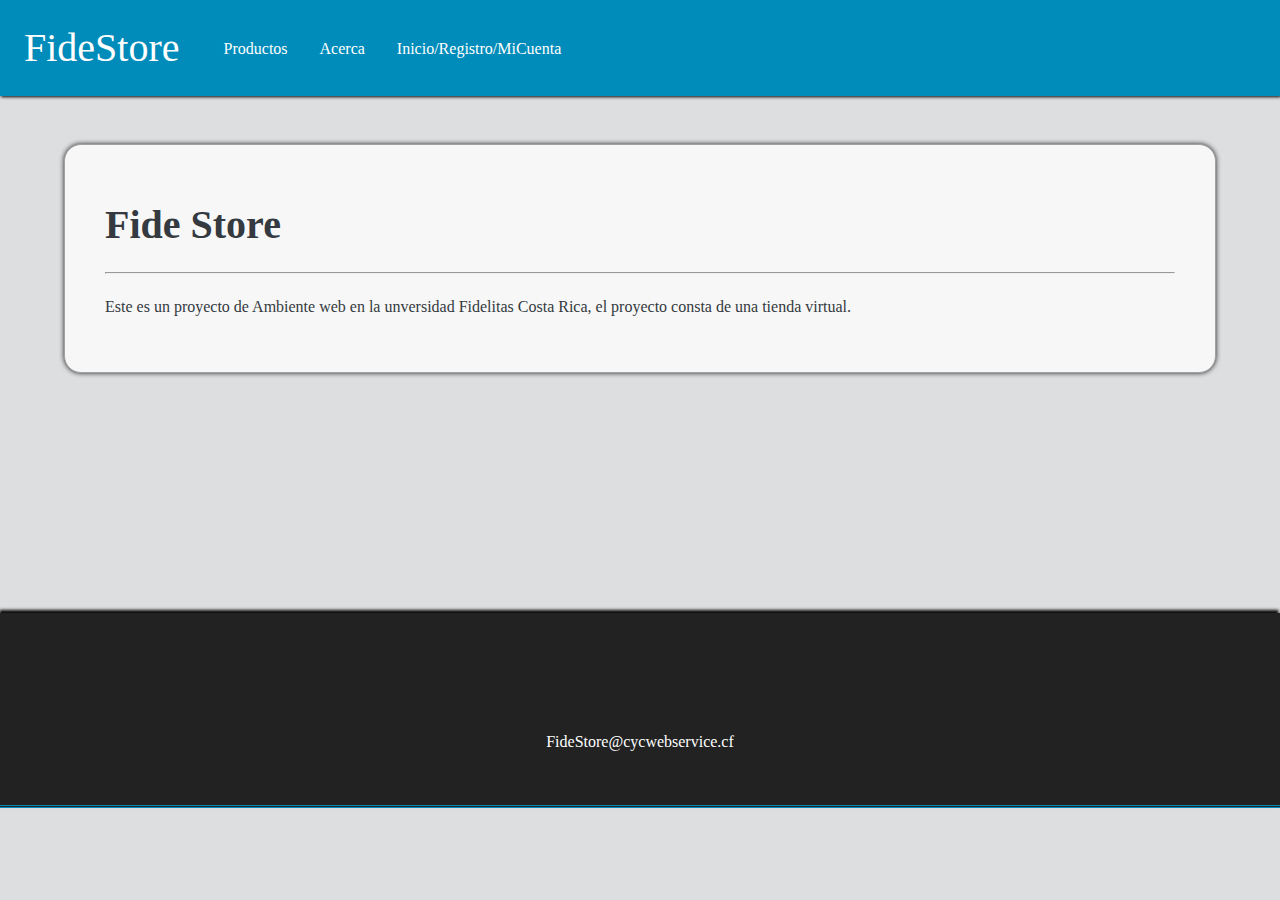
==== src/Views/acerca.html @ 9c7b338d "Commit diseno carrito v0" ====
<!DOCTYPE html>
<html lang="en">

    <head>
        <meta charset="UTF-8">
        <meta name="viewport" content="width=device-width, initial-scale=1.0">
        <meta http-equiv="X-UA-Compatible" content="ie=edge">
        <link rel="stylesheet" href="../Assets/CSS/cycStyles.css">
        <link rel="stylesheet" href="../Assets/CSS/general.css">
        <link rel="stylesheet" href="../Assets/CSS/fidestore.css">
        <link rel="stylesheet" href="../Assets/CSS/msgAdvice.css">
        <title>FideStore</title>
    </head>

    <body class="body">
        <nav class="nav text-white">
            <a href="./productos.html" class="nav-title">FideStore</a>
            <ul class="nav-list" id="nav-list" style="display: none;">
                <li class="nav-item"><a href="../Views/productos.html"
                        class="d-block text-white w-100 h-100">Productos</a></li>
                <li class="nav-item"><a href="../Views/acerca.html" class="d-block text-white w-100 h-100">Acerca</a>
                </li>
                <li class="nav-item nav-item-cart"><a id="cart" href="#"
                        class="d-block text-white w-100 h-100">Carrito</a></li>
                <li class="nav-item"><a href="../Views/login.html" id="user-control"
                        class="d-block text-white w-100 h-100">Inicio/Registro/MiCuenta</a>
                </li>
            </ul>
            <div class="btn-action" id="btn-action">
            </div>
        </nav>

        <!-- CONTENT -->

        <div class="mt-2 box-center-h box-acerca text-accent border-solid border-w-1 w-90 mb-10">
            <h2 class="text-left ">Fide Store</h2>
            <hr class="mt-1 mb">
            <p class="text-accent">Este es un proyecto de Ambiente web en la unversidad Fidelitas Costa Rica,
                el proyecto consta de una tienda virtual.
            </p>
        </div>
        <!-- FOOTER -->
        <footer class="footer text-white p-4">
            <div class="text-center mt-1">
                <p>FideStore@cycwebservice.cf</p>
            </div>
        </footer>

        <script src="../Assets/JS/general.js"></script>
    </body>

</html>
---- src/Assets/CSS/cycStyles.css ----
* {
    margin: 0;
    padding: 0;
    box-sizing: border-box;
}

html, body {
    width: 100%;
    height: 100%;
}

a {
    text-decoration: none;
}

/* Positions adjustment */

.d-block {
    display: block;
}

.d-inline {
    display: inline;
}

.d-inline-block {
    display: inline-block;
}

.d-none {
    display: none;
}

.d-flex {
    display: flex;
}

.f-left {
    float: left;
}

.f-right {
    float: right;
}

.f-clear {
    clear: both;
}

.f-clear-left {
    clear: left;
}

.f-clear-right {
    clear: right;
}

.position-relative {
    position: relative;
}

.position-fixed {
    position: fixed;
}

.position-absiolute {
    position: absolute;
}

.position-sticky {
    position: sticky;
}

.position-static {
    position: static;
}

.position-inherit {
    position: inherit;
}

.position-initial {
    position: initial;
}

.position-unset {
    position: unset;
}

.box-center {
    top: 50%;
    left: 50%;
    transform: translate(-50%, -50%);
}

.box-center-fixed {
    position: fixed;
    top: 50%;
    left: 50%;
    transform: translate(-50%, -50%);
}

.box-center-relative {
    position: relative;
    top: 50%;
    left: 50%;
    transform: translate(-50%, -50%);
}

.box-center-h {
    margin: 0 auto;
}

/* Padding */

.p-1 {
    padding: 1.5em;
}

.p-2 {
    padding: 3.0em;
}

.p-3 {
    padding: 4.5em;
}

.p-4 {
    padding: 6.0em;
}

.p-5 {
    padding: 7.5em;
}

.p-6 {
    padding: 9.0em;
}

.p-7 {
    padding: 10.5em;
}

.p-8 {
    padding: 12.0em;
}

.p-9 {
    padding: 13.5em;
}

.p-10 {
    padding: 15.0em;
}

.pt-1 {
    padding-top: 1.5em;
}

.pt-2 {
    padding-top: 3.0em;
}

.pt-3 {
    padding-top: 4.5em;
}

.pt-4 {
    padding-top: 6.0em;
}

.pt-5 {
    padding-top: 7.5em;
}

.pt-6 {
    padding-top: 9.0em;
}

.pt-7 {
    padding-top: 10.5em;
}

.pt-8 {
    padding-top: 12.0em;
}

.pt-9 {
    padding-top: 13.5em;
}

.pt-10 {
    padding-top: 15.0em;
}

.pl-1 {
    padding-left: 1.5em;
}

.pl-2 {
    padding-left: 3.0em;
}

.pl-3 {
    padding-left: 4.5em;
}

.pl-4 {
    padding-left: 6.0em;
}

.pl-5 {
    padding-left: 7.5em;
}

.pl-6 {
    padding-left: 9.0em;
}

.pl-7 {
    padding-left: 10.5em;
}

.pl-8 {
    padding-left: 12.0em;
}

.pl-9 {
    padding-left: 13.5em;
}

.pl-10 {
    padding-left: 15.0em;
}

.pb-1 {
    padding-bottom: 1.5em;
}

.pb-2 {
    padding-bottom: 3.0em;
}

.pb-3 {
    padding-bottom: 4.5em;
}

.pb-4 {
    padding-bottom: 6.0em;
}

.pb-5 {
    padding-bottom: 7.5em;
}

.pb-6 {
    padding-bottom: 9.0em;
}

.pb-7 {
    padding-bottom: 10.5em;
}

.pb-8 {
    padding-bottom: 12.0em;
}

.pb-9 {
    padding-bottom: 13.5em;
}

.pb-10 {
    padding-bottom: 15.0em;
}

.pr-1 {
    padding-right: 1.5em;
}

.pr-2 {
    padding-right: 3.0em;
}

.pr-3 {
    padding-right: 4.5em;
}

.pr-4 {
    padding-right: 6.0em;
}

.pr-5 {
    padding-right: 7.5em;
}

.pr-6 {
    padding-right: 9.0em;
}

.pr-7 {
    padding-right: 10.5em;
}

.pr-8 {
    padding-right: 12.0em;
}

.pr-9 {
    padding-right: 13.5em;
}

.pr-10 {
    padding-right: 15.0em;
}

/* Margin */

.m-1 {
    margin: 1.5em;
}

.m-2 {
    margin: 3em;
}

.m-3 {
    margin: 4.5em;
}

.m-4 {
    margin: 6em;
}

.m-5 {
    margin: 7.5em;
}

.m-6 {
    margin: 9em;
}

.m-7 {
    margin: 10.5em;
}

.m-8 {
    margin: 12em;
}

.m-9 {
    margin: 13.5em;
}

.m-10 {
    margin: 15em;
}

.mt-1 {
    margin-top: 1.5em;
}

.mt-2 {
    margin-top: 3em;
}

.mt-3 {
    margin-top: 4.5em;
}

.mt-4 {
    margin-top: 6em;
}

.mt-5 {
    margin-top: 7.5em;
}

.mt-6 {
    margin-top: 9em;
}

.mt-7 {
    margin-top: 10.5em;
}

.mt-8 {
    margin-top: 12em;
}

.mt-9 {
    margin-top: 13.5em;
}

.mt-10 {
    margin-top: 15em;
}

.mr {
    margin-right: 1.5em;
}

.mr-2 {
    margin-right: 3em;
}

.mr-3 {
    margin-right: 4.5em;
}

.mr-4 {
    margin-right: 6em;
}

.mr-5 {
    margin-right: 7.5em;
}

.mr-6 {
    margin-right: 9em;
}

.mr-7 {
    margin-right: 10.5em;
}

.mr-8 {
    margin-right: 12em;
}

.mr-9 {
    margin-right: 13.5em;
}

.mr-10 {
    margin-right: 15em;
}

.ml {
    margin-left: 1.5em;
}

.ml-2 {
    margin-left: 3em;
}

.ml-3 {
    margin-left: 4.5em;
}

.ml-4 {
    margin-left: 6em;
}

.ml-5 {
    margin-left: 7.5em;
}

.ml-6 {
    margin-left: 9em;
}

.ml-7 {
    margin-left: 10.5em;
}

.ml-8 {
    margin-left: 12em;
}

.ml-9 {
    margin-left: 13.5em;
}

.ml-10 {
    margin-left: 15em;
}

.mb {
    margin-bottom: 1.5em;
}

.mb-2 {
    margin-bottom: 3em;
}

.mb-3 {
    margin-bottom: 4.5em;
}

.mb-4 {
    margin-bottom: 6em;
}

.mb-5 {
    margin-bottom: 7.5em;
}

.mb-6 {
    margin-bottom: 9em;
}

.mb-7 {
    margin-bottom: 10.5em;
}

.mb-8 {
    margin-bottom: 12em;
}

.mb-9 {
    margin-bottom: 13.5em;
}

.mb-10 {
    margin-bottom: 15em;
}

/* Forms */

.btn {
    display: block;
    box-shadow: 1.5px 1.5px 3px #000;
    color: whitesmoke;
    font-size: 17px;
    padding-left: 1.5em;
    padding-right: 1.5em;
    padding-top: 0.5em;
    padding-bottom: 0.5em;
    margin-top: 10px;
    margin-bottom: 10px;
    border: none;
    cursor: pointer;
    border-radius: 5px;
}

.btn-success {
    background-color: #28a745;
}

.btn-primary {
    background-color: #105df7;
}

.btn-warning {
    background-color: #f7bb07;
    color: #000;
}

.btn-accent {
    background-color: #343a40;
}

.btn-danger {
    background-color: #dc3545;
}

.btn-success:hover {
    background-color: #38b755;
}

.btn:active {
    box-shadow: none;
}

.form-group {
    display: flex;
    flex-wrap: wrap;
}

.form-content {
    border: #a0a1a3 solid 1px;
    padding: 10px;
    border-radius: 5px;
    margin: 10px;
    background: white;
    min-width: 125px;
}

.form-content-file {
    border: #a0a1a3 solid 1px;
    padding: 10px;
    border-radius: 5px;
    margin: 10px;
    background: white;
    min-width: 405px;
    outline: none;
}

.form-content:focus {
    box-shadow: 2px 2px 2px #a2d1f1;
    border: #a0a1a3 solid 1px;
}

.form-content:first-child:nth-last-child(1), .form-content-file:first-child:nth-last-child(1) {
    width: 100%;
}

.form-content:first-child:nth-last-child(2), .form-content:first-child:nth-last-child(2)~.form-content, .form-content-file:first-child:nth-last-child(2), .form-content-file:first-child:nth-last-child(2)~.form-content-file {
    width: 48.5%;
}

.form-content:first-child:nth-last-child(3), .form-content:first-child:nth-last-child(3)~.form-content, .form-content:first-child:nth-last-child(3), .form-content:first-child:nth-last-child(3)~.form-content {
    width: 31.5%;
}

.form-content:first-child:nth-last-child(4), .form-content:first-child:nth-last-child(4)~.form-content, .form-content:first-child:nth-last-child(4), .form-content:first-child:nth-last-child(4)~.form-content {
    width: 23.5%;
}

/* Size */

.hpx-0 {
    height: 0px;
}

.hpx-1 {
    height: 1px;
}

.hpx-2 {
    height: 2px;
}

.hpx-3 {
    height: 3px;
}

.hpx-4 {
    height: 4px;
}

.hpx-5 {
    height: 5px;
}

.hpx-6 {
    height: 6px;
}

.hpx-7 {
    height: 7px;
}

.hpx-8 {
    height: 8px;
}

.hpx-9 {
    height: 9px;
}

.hpx-10 {
    height: 10px;
}

.hpx-11 {
    height: 11px;
}

.hpx-12 {
    height: 12px;
}

.hpx-13 {
    height: 13px;
}

.hpx-14 {
    height: 14px;
}

.hpx-15 {
    height: 15px;
}

.hpx-16 {
    height: 16px;
}

.hpx-17 {
    height: 17px;
}

.hpx-18 {
    height: 18px;
}

.hpx-19 {
    height: 19px;
}

.hpx-20 {
    height: 20px;
}

.hpx-21 {
    height: 21px;
}

.hpx-22 {
    height: 22px;
}

.hpx-23 {
    height: 23px;
}

.hpx-24 {
    height: 24px;
}

.hpx-25 {
    height: 25px;
}

.hpx-26 {
    height: 26px;
}

.hpx-27 {
    height: 27px;
}

.hpx-28 {
    height: 28px;
}

.hpx-29 {
    height: 29px;
}

.hpx-30 {
    height: 30px;
}

.hpx-31 {
    height: 31px;
}

.hpx-32 {
    height: 32px;
}

.hpx-33 {
    height: 33px;
}

.hpx-34 {
    height: 34px;
}

.hpx-35 {
    height: 35px;
}

.hpx-36 {
    height: 36px;
}

.hpx-37 {
    height: 37px;
}

.hpx-38 {
    height: 38px;
}

.hpx-39 {
    height: 39px;
}

.hpx-40 {
    height: 40px;
}

.hpx-41 {
    height: 41px;
}

.hpx-42 {
    height: 42px;
}

.hpx-43 {
    height: 43px;
}

.hpx-44 {
    height: 44px;
}

.hpx-45 {
    height: 45px;
}

.hpx-46 {
    height: 46px;
}

.hpx-47 {
    height: 47px;
}

.hpx-48 {
    height: 48px;
}

.hpx-49 {
    height: 49px;
}

.hpx-50 {
    height: 50px;
}

.hpx-51 {
    height: 51px;
}

.hpx-52 {
    height: 52px;
}

.hpx-53 {
    height: 53px;
}

.hpx-54 {
    height: 54px;
}

.hpx-55 {
    height: 55px;
}

.hpx-56 {
    height: 56px;
}

.hpx-57 {
    height: 57px;
}

.hpx-58 {
    height: 58px;
}

.hpx-59 {
    height: 59px;
}

.hpx-60 {
    height: 60px;
}

.hpx-61 {
    height: 61px;
}

.hpx-62 {
    height: 62px;
}

.hpx-63 {
    height: 63px;
}

.hpx-64 {
    height: 64px;
}

.hpx-65 {
    height: 65px;
}

.hpx-66 {
    height: 66px;
}

.hpx-67 {
    height: 67px;
}

.hpx-68 {
    height: 68px;
}

.hpx-69 {
    height: 69px;
}

.hpx-70 {
    height: 70px;
}

.hpx-71 {
    height: 71px;
}

.hpx-72 {
    height: 72px;
}

.hpx-73 {
    height: 73px;
}

.hpx-74 {
    height: 74px;
}

.hpx-75 {
    height: 75px;
}

.hpx-76 {
    height: 76px;
}

.hpx-77 {
    height: 77px;
}

.hpx-78 {
    height: 78px;
}

.hpx-79 {
    height: 79px;
}

.hpx-80 {
    height: 80px;
}

.hpx-81 {
    height: 81px;
}

.hpx-82 {
    height: 82px;
}

.hpx-83 {
    height: 83px;
}

.hpx-84 {
    height: 84px;
}

.hpx-85 {
    height: 85px;
}

.hpx-86 {
    height: 86px;
}

.hpx-87 {
    height: 87px;
}

.hpx-88 {
    height: 88px;
}

.hpx-89 {
    height: 89px;
}

.hpx-90 {
    height: 90px;
}

.hpx-91 {
    height: 91px;
}

.hpx-92 {
    height: 92px;
}

.hpx-93 {
    height: 93px;
}

.hpx-94 {
    height: 94px;
}

.hpx-95 {
    height: 95px;
}

.hpx-96 {
    height: 96px;
}

.hpx-97 {
    height: 97px;
}

.hpx-98 {
    height: 98px;
}

.hpx-99 {
    height: 99px;
}

.hpx-100 {
    height: 100px;
}

.hpx-101 {
    height: 101px;
}

.hpx-102 {
    height: 102px;
}

.hpx-103 {
    height: 103px;
}

.hpx-104 {
    height: 104px;
}

.hpx-105 {
    height: 105px;
}

.hpx-106 {
    height: 106px;
}

.hpx-107 {
    height: 107px;
}

.hpx-108 {
    height: 108px;
}

.hpx-109 {
    height: 109px;
}

.hpx-110 {
    height: 110px;
}

.hpx-111 {
    height: 111px;
}

.hpx-112 {
    height: 112px;
}

.hpx-113 {
    height: 113px;
}

.hpx-114 {
    height: 114px;
}

.hpx-115 {
    height: 115px;
}

.hpx-116 {
    height: 116px;
}

.hpx-117 {
    height: 117px;
}

.hpx-118 {
    height: 118px;
}

.hpx-119 {
    height: 119px;
}

.hpx-120 {
    height: 120px;
}

.hpx-121 {
    height: 121px;
}

.hpx-122 {
    height: 122px;
}

.hpx-123 {
    height: 123px;
}

.hpx-124 {
    height: 124px;
}

.hpx-125 {
    height: 125px;
}

.hpx-126 {
    height: 126px;
}

.hpx-127 {
    height: 127px;
}

.hpx-128 {
    height: 128px;
}

.hpx-129 {
    height: 129px;
}

.hpx-130 {
    height: 130px;
}

.hpx-131 {
    height: 131px;
}

.hpx-132 {
    height: 132px;
}

.hpx-133 {
    height: 133px;
}

.hpx-134 {
    height: 134px;
}

.hpx-135 {
    height: 135px;
}

.hpx-136 {
    height: 136px;
}

.hpx-137 {
    height: 137px;
}

.hpx-138 {
    height: 138px;
}

.hpx-139 {
    height: 139px;
}

.hpx-140 {
    height: 140px;
}

.hpx-141 {
    height: 141px;
}

.hpx-142 {
    height: 142px;
}

.hpx-143 {
    height: 143px;
}

.hpx-144 {
    height: 144px;
}

.hpx-145 {
    height: 145px;
}

.hpx-146 {
    height: 146px;
}

.hpx-147 {
    height: 147px;
}

.hpx-148 {
    height: 148px;
}

.hpx-149 {
    height: 149px;
}

.hpx-150 {
    height: 150px;
}

.hpx-151 {
    height: 151px;
}

.hpx-152 {
    height: 152px;
}

.hpx-153 {
    height: 153px;
}

.hpx-154 {
    height: 154px;
}

.hpx-155 {
    height: 155px;
}

.hpx-156 {
    height: 156px;
}

.hpx-157 {
    height: 157px;
}

.hpx-158 {
    height: 158px;
}

.hpx-159 {
    height: 159px;
}

.hpx-160 {
    height: 160px;
}

.hpx-161 {
    height: 161px;
}

.hpx-162 {
    height: 162px;
}

.hpx-163 {
    height: 163px;
}

.hpx-164 {
    height: 164px;
}

.hpx-165 {
    height: 165px;
}

.hpx-166 {
    height: 166px;
}

.hpx-167 {
    height: 167px;
}

.hpx-168 {
    height: 168px;
}

.hpx-169 {
    height: 169px;
}

.hpx-170 {
    height: 170px;
}

.hpx-171 {
    height: 171px;
}

.hpx-172 {
    height: 172px;
}

.hpx-173 {
    height: 173px;
}

.hpx-174 {
    height: 174px;
}

.hpx-175 {
    height: 175px;
}

.hpx-176 {
    height: 176px;
}

.hpx-177 {
    height: 177px;
}

.hpx-178 {
    height: 178px;
}

.hpx-179 {
    height: 179px;
}

.hpx-180 {
    height: 180px;
}

.hpx-181 {
    height: 181px;
}

.hpx-182 {
    height: 182px;
}

.hpx-183 {
    height: 183px;
}

.hpx-184 {
    height: 184px;
}

.hpx-185 {
    height: 185px;
}

.hpx-186 {
    height: 186px;
}

.hpx-187 {
    height: 187px;
}

.hpx-188 {
    height: 188px;
}

.hpx-189 {
    height: 189px;
}

.hpx-190 {
    height: 190px;
}

.hpx-191 {
    height: 191px;
}

.hpx-192 {
    height: 192px;
}

.hpx-193 {
    height: 193px;
}

.hpx-194 {
    height: 194px;
}

.hpx-195 {
    height: 195px;
}

.hpx-196 {
    height: 196px;
}

.hpx-197 {
    height: 197px;
}

.hpx-198 {
    height: 198px;
}

.hpx-199 {
    height: 199px;
}

.hpx-200 {
    height: 200px;
}

.hpx-201 {
    height: 201px;
}

.hpx-202 {
    height: 202px;
}

.hpx-203 {
    height: 203px;
}

.hpx-204 {
    height: 204px;
}

.hpx-205 {
    height: 205px;
}

.hpx-206 {
    height: 206px;
}

.hpx-207 {
    height: 207px;
}

.hpx-208 {
    height: 208px;
}

.hpx-209 {
    height: 209px;
}

.hpx-210 {
    height: 210px;
}

.hpx-211 {
    height: 211px;
}

.hpx-212 {
    height: 212px;
}

.hpx-213 {
    height: 213px;
}

.hpx-214 {
    height: 214px;
}

.hpx-215 {
    height: 215px;
}

.hpx-216 {
    height: 216px;
}

.hpx-217 {
    height: 217px;
}

.hpx-218 {
    height: 218px;
}

.hpx-219 {
    height: 219px;
}

.hpx-220 {
    height: 220px;
}

.hpx-221 {
    height: 221px;
}

.hpx-222 {
    height: 222px;
}

.hpx-223 {
    height: 223px;
}

.hpx-224 {
    height: 224px;
}

.hpx-225 {
    height: 225px;
}

.hpx-226 {
    height: 226px;
}

.hpx-227 {
    height: 227px;
}

.hpx-228 {
    height: 228px;
}

.hpx-229 {
    height: 229px;
}

.hpx-230 {
    height: 230px;
}

.hpx-231 {
    height: 231px;
}

.hpx-232 {
    height: 232px;
}

.hpx-233 {
    height: 233px;
}

.hpx-234 {
    height: 234px;
}

.hpx-235 {
    height: 235px;
}

.hpx-236 {
    height: 236px;
}

.hpx-237 {
    height: 237px;
}

.hpx-238 {
    height: 238px;
}

.hpx-239 {
    height: 239px;
}

.hpx-240 {
    height: 240px;
}

.hpx-241 {
    height: 241px;
}

.hpx-242 {
    height: 242px;
}

.hpx-243 {
    height: 243px;
}

.hpx-244 {
    height: 244px;
}

.hpx-245 {
    height: 245px;
}

.hpx-246 {
    height: 246px;
}

.hpx-247 {
    height: 247px;
}

.hpx-248 {
    height: 248px;
}

.hpx-249 {
    height: 249px;
}

.hpx-250 {
    height: 250px;
}

.hpx-251 {
    height: 251px;
}

.hpx-252 {
    height: 252px;
}

.hpx-253 {
    height: 253px;
}

.hpx-254 {
    height: 254px;
}

.hpx-255 {
    height: 255px;
}

.hpx-256 {
    height: 256px;
}

.hpx-257 {
    height: 257px;
}

.hpx-258 {
    height: 258px;
}

.hpx-259 {
    height: 259px;
}

.hpx-260 {
    height: 260px;
}

.hpx-261 {
    height: 261px;
}

.hpx-262 {
    height: 262px;
}

.hpx-263 {
    height: 263px;
}

.hpx-264 {
    height: 264px;
}

.hpx-265 {
    height: 265px;
}

.hpx-266 {
    height: 266px;
}

.hpx-267 {
    height: 267px;
}

.hpx-268 {
    height: 268px;
}

.hpx-269 {
    height: 269px;
}

.hpx-270 {
    height: 270px;
}

.hpx-271 {
    height: 271px;
}

.hpx-272 {
    height: 272px;
}

.hpx-273 {
    height: 273px;
}

.hpx-274 {
    height: 274px;
}

.hpx-275 {
    height: 275px;
}

.hpx-276 {
    height: 276px;
}

.hpx-277 {
    height: 277px;
}

.hpx-278 {
    height: 278px;
}

.hpx-279 {
    height: 279px;
}

.hpx-280 {
    height: 280px;
}

.hpx-281 {
    height: 281px;
}

.hpx-282 {
    height: 282px;
}

.hpx-283 {
    height: 283px;
}

.hpx-284 {
    height: 284px;
}

.hpx-285 {
    height: 285px;
}

.hpx-286 {
    height: 286px;
}

.hpx-287 {
    height: 287px;
}

.hpx-288 {
    height: 288px;
}

.hpx-289 {
    height: 289px;
}

.hpx-290 {
    height: 290px;
}

.hpx-291 {
    height: 291px;
}

.hpx-292 {
    height: 292px;
}

.hpx-293 {
    height: 293px;
}

.hpx-294 {
    height: 294px;
}

.hpx-295 {
    height: 295px;
}

.hpx-296 {
    height: 296px;
}

.hpx-297 {
    height: 297px;
}

.hpx-298 {
    height: 298px;
}

.hpx-299 {
    height: 299px;
}

.hpx-300 {
    height: 300px;
}

.hpx-301 {
    height: 301px;
}

.hpx-302 {
    height: 302px;
}

.hpx-303 {
    height: 303px;
}

.hpx-304 {
    height: 304px;
}

.hpx-305 {
    height: 305px;
}

.hpx-306 {
    height: 306px;
}

.hpx-307 {
    height: 307px;
}

.hpx-308 {
    height: 308px;
}

.hpx-309 {
    height: 309px;
}

.hpx-310 {
    height: 310px;
}

.hpx-311 {
    height: 311px;
}

.hpx-312 {
    height: 312px;
}

.hpx-313 {
    height: 313px;
}

.hpx-314 {
    height: 314px;
}

.hpx-315 {
    height: 315px;
}

.hpx-316 {
    height: 316px;
}

.hpx-317 {
    height: 317px;
}

.hpx-318 {
    height: 318px;
}

.hpx-319 {
    height: 319px;
}

.hpx-320 {
    height: 320px;
}

.hpx-321 {
    height: 321px;
}

.hpx-322 {
    height: 322px;
}

.hpx-323 {
    height: 323px;
}

.hpx-324 {
    height: 324px;
}

.hpx-325 {
    height: 325px;
}

.hpx-326 {
    height: 326px;
}

.hpx-327 {
    height: 327px;
}

.hpx-328 {
    height: 328px;
}

.hpx-329 {
    height: 329px;
}

.hpx-330 {
    height: 330px;
}

.hpx-331 {
    height: 331px;
}

.hpx-332 {
    height: 332px;
}

.hpx-333 {
    height: 333px;
}

.hpx-334 {
    height: 334px;
}

.hpx-335 {
    height: 335px;
}

.hpx-336 {
    height: 336px;
}

.hpx-337 {
    height: 337px;
}

.hpx-338 {
    height: 338px;
}

.hpx-339 {
    height: 339px;
}

.hpx-340 {
    height: 340px;
}

.hpx-341 {
    height: 341px;
}

.hpx-342 {
    height: 342px;
}

.hpx-343 {
    height: 343px;
}

.hpx-344 {
    height: 344px;
}

.hpx-345 {
    height: 345px;
}

.hpx-346 {
    height: 346px;
}

.hpx-347 {
    height: 347px;
}

.hpx-348 {
    height: 348px;
}

.hpx-349 {
    height: 349px;
}

.hpx-350 {
    height: 350px;
}

.hpx-351 {
    height: 351px;
}

.hpx-352 {
    height: 352px;
}

.hpx-353 {
    height: 353px;
}

.hpx-354 {
    height: 354px;
}

.hpx-355 {
    height: 355px;
}

.hpx-356 {
    height: 356px;
}

.hpx-357 {
    height: 357px;
}

.hpx-358 {
    height: 358px;
}

.hpx-359 {
    height: 359px;
}

.hpx-360 {
    height: 360px;
}

.hpx-361 {
    height: 361px;
}

.hpx-362 {
    height: 362px;
}

.hpx-363 {
    height: 363px;
}

.hpx-364 {
    height: 364px;
}

.hpx-365 {
    height: 365px;
}

.hpx-366 {
    height: 366px;
}

.hpx-367 {
    height: 367px;
}

.hpx-368 {
    height: 368px;
}

.hpx-369 {
    height: 369px;
}

.hpx-370 {
    height: 370px;
}

.hpx-371 {
    height: 371px;
}

.hpx-372 {
    height: 372px;
}

.hpx-373 {
    height: 373px;
}

.hpx-374 {
    height: 374px;
}

.hpx-375 {
    height: 375px;
}

.hpx-376 {
    height: 376px;
}

.hpx-377 {
    height: 377px;
}

.hpx-378 {
    height: 378px;
}

.hpx-379 {
    height: 379px;
}

.hpx-380 {
    height: 380px;
}

.hpx-381 {
    height: 381px;
}

.hpx-382 {
    height: 382px;
}

.hpx-383 {
    height: 383px;
}

.hpx-384 {
    height: 384px;
}

.hpx-385 {
    height: 385px;
}

.hpx-386 {
    height: 386px;
}

.hpx-387 {
    height: 387px;
}

.hpx-388 {
    height: 388px;
}

.hpx-389 {
    height: 389px;
}

.hpx-390 {
    height: 390px;
}

.hpx-391 {
    height: 391px;
}

.hpx-392 {
    height: 392px;
}

.hpx-393 {
    height: 393px;
}

.hpx-394 {
    height: 394px;
}

.hpx-395 {
    height: 395px;
}

.hpx-396 {
    height: 396px;
}

.hpx-397 {
    height: 397px;
}

.hpx-398 {
    height: 398px;
}

.hpx-399 {
    height: 399px;
}

.hpx-400 {
    height: 400px;
}

.hpx-401 {
    height: 401px;
}

.hpx-402 {
    height: 402px;
}

.hpx-403 {
    height: 403px;
}

.hpx-404 {
    height: 404px;
}

.hpx-405 {
    height: 405px;
}

.hpx-406 {
    height: 406px;
}

.hpx-407 {
    height: 407px;
}

.hpx-408 {
    height: 408px;
}

.hpx-409 {
    height: 409px;
}

.hpx-410 {
    height: 410px;
}

.hpx-411 {
    height: 411px;
}

.hpx-412 {
    height: 412px;
}

.hpx-413 {
    height: 413px;
}

.hpx-414 {
    height: 414px;
}

.hpx-415 {
    height: 415px;
}

.hpx-416 {
    height: 416px;
}

.hpx-417 {
    height: 417px;
}

.hpx-418 {
    height: 418px;
}

.hpx-419 {
    height: 419px;
}

.hpx-420 {
    height: 420px;
}

.hpx-421 {
    height: 421px;
}

.hpx-422 {
    height: 422px;
}

.hpx-423 {
    height: 423px;
}

.hpx-424 {
    height: 424px;
}

.hpx-425 {
    height: 425px;
}

.hpx-426 {
    height: 426px;
}

.hpx-427 {
    height: 427px;
}

.hpx-428 {
    height: 428px;
}

.hpx-429 {
    height: 429px;
}

.hpx-430 {
    height: 430px;
}

.hpx-431 {
    height: 431px;
}

.hpx-432 {
    height: 432px;
}

.hpx-433 {
    height: 433px;
}

.hpx-434 {
    height: 434px;
}

.hpx-435 {
    height: 435px;
}

.hpx-436 {
    height: 436px;
}

.hpx-437 {
    height: 437px;
}

.hpx-438 {
    height: 438px;
}

.hpx-439 {
    height: 439px;
}

.hpx-440 {
    height: 440px;
}

.hpx-441 {
    height: 441px;
}

.hpx-442 {
    height: 442px;
}

.hpx-443 {
    height: 443px;
}

.hpx-444 {
    height: 444px;
}

.hpx-445 {
    height: 445px;
}

.hpx-446 {
    height: 446px;
}

.hpx-447 {
    height: 447px;
}

.hpx-448 {
    height: 448px;
}

.hpx-449 {
    height: 449px;
}

.hpx-450 {
    height: 450px;
}

.hpx-451 {
    height: 451px;
}

.hpx-452 {
    height: 452px;
}

.hpx-453 {
    height: 453px;
}

.hpx-454 {
    height: 454px;
}

.hpx-455 {
    height: 455px;
}

.hpx-456 {
    height: 456px;
}

.hpx-457 {
    height: 457px;
}

.hpx-458 {
    height: 458px;
}

.hpx-459 {
    height: 459px;
}

.hpx-460 {
    height: 460px;
}

.hpx-461 {
    height: 461px;
}

.hpx-462 {
    height: 462px;
}

.hpx-463 {
    height: 463px;
}

.hpx-464 {
    height: 464px;
}

.hpx-465 {
    height: 465px;
}

.hpx-466 {
    height: 466px;
}

.hpx-467 {
    height: 467px;
}

.hpx-468 {
    height: 468px;
}

.hpx-469 {
    height: 469px;
}

.hpx-470 {
    height: 470px;
}

.hpx-471 {
    height: 471px;
}

.hpx-472 {
    height: 472px;
}

.hpx-473 {
    height: 473px;
}

.hpx-474 {
    height: 474px;
}

.hpx-475 {
    height: 475px;
}

.hpx-476 {
    height: 476px;
}

.hpx-477 {
    height: 477px;
}

.hpx-478 {
    height: 478px;
}

.hpx-479 {
    height: 479px;
}

.hpx-480 {
    height: 480px;
}

.hpx-481 {
    height: 481px;
}

.hpx-482 {
    height: 482px;
}

.hpx-483 {
    height: 483px;
}

.hpx-484 {
    height: 484px;
}

.hpx-485 {
    height: 485px;
}

.hpx-486 {
    height: 486px;
}

.hpx-487 {
    height: 487px;
}

.hpx-488 {
    height: 488px;
}

.hpx-489 {
    height: 489px;
}

.hpx-490 {
    height: 490px;
}

.hpx-491 {
    height: 491px;
}

.hpx-492 {
    height: 492px;
}

.hpx-493 {
    height: 493px;
}

.hpx-494 {
    height: 494px;
}

.hpx-495 {
    height: 495px;
}

.hpx-496 {
    height: 496px;
}

.hpx-497 {
    height: 497px;
}

.hpx-498 {
    height: 498px;
}

.hpx-499 {
    height: 499px;
}

.hpx-500 {
    height: 500px;
}

.hpx-501 {
    height: 501px;
}

.hpx-502 {
    height: 502px;
}

.hpx-503 {
    height: 503px;
}

.hpx-504 {
    height: 504px;
}

.hpx-505 {
    height: 505px;
}

.hpx-506 {
    height: 506px;
}

.hpx-507 {
    height: 507px;
}

.hpx-508 {
    height: 508px;
}

.hpx-509 {
    height: 509px;
}

.hpx-510 {
    height: 510px;
}

.hpx-511 {
    height: 511px;
}

.hpx-512 {
    height: 512px;
}

.hpx-513 {
    height: 513px;
}

.hpx-514 {
    height: 514px;
}

.hpx-515 {
    height: 515px;
}

.hpx-516 {
    height: 516px;
}

.hpx-517 {
    height: 517px;
}

.hpx-518 {
    height: 518px;
}

.hpx-519 {
    height: 519px;
}

.hpx-520 {
    height: 520px;
}

.hpx-521 {
    height: 521px;
}

.hpx-522 {
    height: 522px;
}

.hpx-523 {
    height: 523px;
}

.hpx-524 {
    height: 524px;
}

.hpx-525 {
    height: 525px;
}

.hpx-526 {
    height: 526px;
}

.hpx-527 {
    height: 527px;
}

.hpx-528 {
    height: 528px;
}

.hpx-529 {
    height: 529px;
}

.hpx-530 {
    height: 530px;
}

.hpx-531 {
    height: 531px;
}

.hpx-532 {
    height: 532px;
}

.hpx-533 {
    height: 533px;
}

.hpx-534 {
    height: 534px;
}

.hpx-535 {
    height: 535px;
}

.hpx-536 {
    height: 536px;
}

.hpx-537 {
    height: 537px;
}

.hpx-538 {
    height: 538px;
}

.hpx-539 {
    height: 539px;
}

.hpx-540 {
    height: 540px;
}

.hpx-541 {
    height: 541px;
}

.hpx-542 {
    height: 542px;
}

.hpx-543 {
    height: 543px;
}

.hpx-544 {
    height: 544px;
}

.hpx-545 {
    height: 545px;
}

.hpx-546 {
    height: 546px;
}

.hpx-547 {
    height: 547px;
}

.hpx-548 {
    height: 548px;
}

.hpx-549 {
    height: 549px;
}

.hpx-550 {
    height: 550px;
}

.hpx-551 {
    height: 551px;
}

.hpx-552 {
    height: 552px;
}

.hpx-553 {
    height: 553px;
}

.hpx-554 {
    height: 554px;
}

.hpx-555 {
    height: 555px;
}

.hpx-556 {
    height: 556px;
}

.hpx-557 {
    height: 557px;
}

.hpx-558 {
    height: 558px;
}

.hpx-559 {
    height: 559px;
}

.hpx-560 {
    height: 560px;
}

.hpx-561 {
    height: 561px;
}

.hpx-562 {
    height: 562px;
}

.hpx-563 {
    height: 563px;
}

.hpx-564 {
    height: 564px;
}

.hpx-565 {
    height: 565px;
}

.hpx-566 {
    height: 566px;
}

.hpx-567 {
    height: 567px;
}

.hpx-568 {
    height: 568px;
}

.hpx-569 {
    height: 569px;
}

.hpx-570 {
    height: 570px;
}

.hpx-571 {
    height: 571px;
}

.hpx-572 {
    height: 572px;
}

.hpx-573 {
    height: 573px;
}

.hpx-574 {
    height: 574px;
}

.hpx-575 {
    height: 575px;
}

.hpx-576 {
    height: 576px;
}

.hpx-577 {
    height: 577px;
}

.hpx-578 {
    height: 578px;
}

.hpx-579 {
    height: 579px;
}

.hpx-580 {
    height: 580px;
}

.hpx-581 {
    height: 581px;
}

.hpx-582 {
    height: 582px;
}

.hpx-583 {
    height: 583px;
}

.hpx-584 {
    height: 584px;
}

.hpx-585 {
    height: 585px;
}

.hpx-586 {
    height: 586px;
}

.hpx-587 {
    height: 587px;
}

.hpx-588 {
    height: 588px;
}

.hpx-589 {
    height: 589px;
}

.hpx-590 {
    height: 590px;
}

.hpx-591 {
    height: 591px;
}

.hpx-592 {
    height: 592px;
}

.hpx-593 {
    height: 593px;
}

.hpx-594 {
    height: 594px;
}

.hpx-595 {
    height: 595px;
}

.hpx-596 {
    height: 596px;
}

.hpx-597 {
    height: 597px;
}

.hpx-598 {
    height: 598px;
}

.hpx-599 {
    height: 599px;
}

.hpx-600 {
    height: 600px;
}

.hpx-601 {
    height: 601px;
}

.hpx-602 {
    height: 602px;
}

.hpx-603 {
    height: 603px;
}

.hpx-604 {
    height: 604px;
}

.hpx-605 {
    height: 605px;
}

.hpx-606 {
    height: 606px;
}

.hpx-607 {
    height: 607px;
}

.hpx-608 {
    height: 608px;
}

.hpx-609 {
    height: 609px;
}

.hpx-610 {
    height: 610px;
}

.hpx-611 {
    height: 611px;
}

.hpx-612 {
    height: 612px;
}

.hpx-613 {
    height: 613px;
}

.hpx-614 {
    height: 614px;
}

.hpx-615 {
    height: 615px;
}

.hpx-616 {
    height: 616px;
}

.hpx-617 {
    height: 617px;
}

.hpx-618 {
    height: 618px;
}

.hpx-619 {
    height: 619px;
}

.hpx-620 {
    height: 620px;
}

.hpx-621 {
    height: 621px;
}

.hpx-622 {
    height: 622px;
}

.hpx-623 {
    height: 623px;
}

.hpx-624 {
    height: 624px;
}

.hpx-625 {
    height: 625px;
}

.hpx-626 {
    height: 626px;
}

.hpx-627 {
    height: 627px;
}

.hpx-628 {
    height: 628px;
}

.hpx-629 {
    height: 629px;
}

.hpx-630 {
    height: 630px;
}

.hpx-631 {
    height: 631px;
}

.hpx-632 {
    height: 632px;
}

.hpx-633 {
    height: 633px;
}

.hpx-634 {
    height: 634px;
}

.hpx-635 {
    height: 635px;
}

.hpx-636 {
    height: 636px;
}

.hpx-637 {
    height: 637px;
}

.hpx-638 {
    height: 638px;
}

.hpx-639 {
    height: 639px;
}

.hpx-640 {
    height: 640px;
}

.hpx-641 {
    height: 641px;
}

.hpx-642 {
    height: 642px;
}

.hpx-643 {
    height: 643px;
}

.hpx-644 {
    height: 644px;
}

.hpx-645 {
    height: 645px;
}

.hpx-646 {
    height: 646px;
}

.hpx-647 {
    height: 647px;
}

.hpx-648 {
    height: 648px;
}

.hpx-649 {
    height: 649px;
}

.hpx-650 {
    height: 650px;
}

.hpx-651 {
    height: 651px;
}

.hpx-652 {
    height: 652px;
}

.hpx-653 {
    height: 653px;
}

.hpx-654 {
    height: 654px;
}

.hpx-655 {
    height: 655px;
}

.hpx-656 {
    height: 656px;
}

.hpx-657 {
    height: 657px;
}

.hpx-658 {
    height: 658px;
}

.hpx-659 {
    height: 659px;
}

.hpx-660 {
    height: 660px;
}

.hpx-661 {
    height: 661px;
}

.hpx-662 {
    height: 662px;
}

.hpx-663 {
    height: 663px;
}

.hpx-664 {
    height: 664px;
}

.hpx-665 {
    height: 665px;
}

.hpx-666 {
    height: 666px;
}

.hpx-667 {
    height: 667px;
}

.hpx-668 {
    height: 668px;
}

.hpx-669 {
    height: 669px;
}

.hpx-670 {
    height: 670px;
}

.hpx-671 {
    height: 671px;
}

.hpx-672 {
    height: 672px;
}

.hpx-673 {
    height: 673px;
}

.hpx-674 {
    height: 674px;
}

.hpx-675 {
    height: 675px;
}

.hpx-676 {
    height: 676px;
}

.hpx-677 {
    height: 677px;
}

.hpx-678 {
    height: 678px;
}

.hpx-679 {
    height: 679px;
}

.hpx-680 {
    height: 680px;
}

.hpx-681 {
    height: 681px;
}

.hpx-682 {
    height: 682px;
}

.hpx-683 {
    height: 683px;
}

.hpx-684 {
    height: 684px;
}

.hpx-685 {
    height: 685px;
}

.hpx-686 {
    height: 686px;
}

.hpx-687 {
    height: 687px;
}

.hpx-688 {
    height: 688px;
}

.hpx-689 {
    height: 689px;
}

.hpx-690 {
    height: 690px;
}

.hpx-691 {
    height: 691px;
}

.hpx-692 {
    height: 692px;
}

.hpx-693 {
    height: 693px;
}

.hpx-694 {
    height: 694px;
}

.hpx-695 {
    height: 695px;
}

.hpx-696 {
    height: 696px;
}

.hpx-697 {
    height: 697px;
}

.hpx-698 {
    height: 698px;
}

.hpx-699 {
    height: 699px;
}

.hpx-700 {
    height: 700px;
}

.hpx-701 {
    height: 701px;
}

.hpx-702 {
    height: 702px;
}

.hpx-703 {
    height: 703px;
}

.hpx-704 {
    height: 704px;
}

.hpx-705 {
    height: 705px;
}

.hpx-706 {
    height: 706px;
}

.hpx-707 {
    height: 707px;
}

.hpx-708 {
    height: 708px;
}

.hpx-709 {
    height: 709px;
}

.hpx-710 {
    height: 710px;
}

.hpx-711 {
    height: 711px;
}

.hpx-712 {
    height: 712px;
}

.hpx-713 {
    height: 713px;
}

.hpx-714 {
    height: 714px;
}

.hpx-715 {
    height: 715px;
}

.hpx-716 {
    height: 716px;
}

.hpx-717 {
    height: 717px;
}

.hpx-718 {
    height: 718px;
}

.hpx-719 {
    height: 719px;
}

.hpx-720 {
    height: 720px;
}

.hpx-721 {
    height: 721px;
}

.hpx-722 {
    height: 722px;
}

.hpx-723 {
    height: 723px;
}

.hpx-724 {
    height: 724px;
}

.hpx-725 {
    height: 725px;
}

.hpx-726 {
    height: 726px;
}

.hpx-727 {
    height: 727px;
}

.hpx-728 {
    height: 728px;
}

.hpx-729 {
    height: 729px;
}

.hpx-730 {
    height: 730px;
}

.hpx-731 {
    height: 731px;
}

.hpx-732 {
    height: 732px;
}

.hpx-733 {
    height: 733px;
}

.hpx-734 {
    height: 734px;
}

.hpx-735 {
    height: 735px;
}

.hpx-736 {
    height: 736px;
}

.hpx-737 {
    height: 737px;
}

.hpx-738 {
    height: 738px;
}

.hpx-739 {
    height: 739px;
}

.hpx-740 {
    height: 740px;
}

.hpx-741 {
    height: 741px;
}

.hpx-742 {
    height: 742px;
}

.hpx-743 {
    height: 743px;
}

.hpx-744 {
    height: 744px;
}

.hpx-745 {
    height: 745px;
}

.hpx-746 {
    height: 746px;
}

.hpx-747 {
    height: 747px;
}

.hpx-748 {
    height: 748px;
}

.hpx-749 {
    height: 749px;
}

.hpx-750 {
    height: 750px;
}

.hpx-751 {
    height: 751px;
}

.hpx-752 {
    height: 752px;
}

.hpx-753 {
    height: 753px;
}

.hpx-754 {
    height: 754px;
}

.hpx-755 {
    height: 755px;
}

.hpx-756 {
    height: 756px;
}

.hpx-757 {
    height: 757px;
}

.hpx-758 {
    height: 758px;
}

.hpx-759 {
    height: 759px;
}

.hpx-760 {
    height: 760px;
}

.hpx-761 {
    height: 761px;
}

.hpx-762 {
    height: 762px;
}

.hpx-763 {
    height: 763px;
}

.hpx-764 {
    height: 764px;
}

.hpx-765 {
    height: 765px;
}

.hpx-766 {
    height: 766px;
}

.hpx-767 {
    height: 767px;
}

.hpx-768 {
    height: 768px;
}

.hpx-769 {
    height: 769px;
}

.hpx-770 {
    height: 770px;
}

.hpx-771 {
    height: 771px;
}

.hpx-772 {
    height: 772px;
}

.hpx-773 {
    height: 773px;
}

.hpx-774 {
    height: 774px;
}

.hpx-775 {
    height: 775px;
}

.hpx-776 {
    height: 776px;
}

.hpx-777 {
    height: 777px;
}

.hpx-778 {
    height: 778px;
}

.hpx-779 {
    height: 779px;
}

.hpx-780 {
    height: 780px;
}

.hpx-781 {
    height: 781px;
}

.hpx-782 {
    height: 782px;
}

.hpx-783 {
    height: 783px;
}

.hpx-784 {
    height: 784px;
}

.hpx-785 {
    height: 785px;
}

.hpx-786 {
    height: 786px;
}

.hpx-787 {
    height: 787px;
}

.hpx-788 {
    height: 788px;
}

.hpx-789 {
    height: 789px;
}

.hpx-790 {
    height: 790px;
}

.hpx-791 {
    height: 791px;
}

.hpx-792 {
    height: 792px;
}

.hpx-793 {
    height: 793px;
}

.hpx-794 {
    height: 794px;
}

.hpx-795 {
    height: 795px;
}

.hpx-796 {
    height: 796px;
}

.hpx-797 {
    height: 797px;
}

.hpx-798 {
    height: 798px;
}

.hpx-799 {
    height: 799px;
}

.hpx-800 {
    height: 800px;
}

.hpx-801 {
    height: 801px;
}

.hpx-802 {
    height: 802px;
}

.hpx-803 {
    height: 803px;
}

.hpx-804 {
    height: 804px;
}

.hpx-805 {
    height: 805px;
}

.hpx-806 {
    height: 806px;
}

.hpx-807 {
    height: 807px;
}

.hpx-808 {
    height: 808px;
}

.hpx-809 {
    height: 809px;
}

.hpx-810 {
    height: 810px;
}

.hpx-811 {
    height: 811px;
}

.hpx-812 {
    height: 812px;
}

.hpx-813 {
    height: 813px;
}

.hpx-814 {
    height: 814px;
}

.hpx-815 {
    height: 815px;
}

.hpx-816 {
    height: 816px;
}

.hpx-817 {
    height: 817px;
}

.hpx-818 {
    height: 818px;
}

.hpx-819 {
    height: 819px;
}

.hpx-820 {
    height: 820px;
}

.hpx-821 {
    height: 821px;
}

.hpx-822 {
    height: 822px;
}

.hpx-823 {
    height: 823px;
}

.hpx-824 {
    height: 824px;
}

.hpx-825 {
    height: 825px;
}

.hpx-826 {
    height: 826px;
}

.hpx-827 {
    height: 827px;
}

.hpx-828 {
    height: 828px;
}

.hpx-829 {
    height: 829px;
}

.hpx-830 {
    height: 830px;
}

.hpx-831 {
    height: 831px;
}

.hpx-832 {
    height: 832px;
}

.hpx-833 {
    height: 833px;
}

.hpx-834 {
    height: 834px;
}

.hpx-835 {
    height: 835px;
}

.hpx-836 {
    height: 836px;
}

.hpx-837 {
    height: 837px;
}

.hpx-838 {
    height: 838px;
}

.hpx-839 {
    height: 839px;
}

.hpx-840 {
    height: 840px;
}

.hpx-841 {
    height: 841px;
}

.hpx-842 {
    height: 842px;
}

.hpx-843 {
    height: 843px;
}

.hpx-844 {
    height: 844px;
}

.hpx-845 {
    height: 845px;
}

.hpx-846 {
    height: 846px;
}

.hpx-847 {
    height: 847px;
}

.hpx-848 {
    height: 848px;
}

.hpx-849 {
    height: 849px;
}

.hpx-850 {
    height: 850px;
}

.hpx-851 {
    height: 851px;
}

.hpx-852 {
    height: 852px;
}

.hpx-853 {
    height: 853px;
}

.hpx-854 {
    height: 854px;
}

.hpx-855 {
    height: 855px;
}

.hpx-856 {
    height: 856px;
}

.hpx-857 {
    height: 857px;
}

.hpx-858 {
    height: 858px;
}

.hpx-859 {
    height: 859px;
}

.hpx-860 {
    height: 860px;
}

.hpx-861 {
    height: 861px;
}

.hpx-862 {
    height: 862px;
}

.hpx-863 {
    height: 863px;
}

.hpx-864 {
    height: 864px;
}

.hpx-865 {
    height: 865px;
}

.hpx-866 {
    height: 866px;
}

.hpx-867 {
    height: 867px;
}

.hpx-868 {
    height: 868px;
}

.hpx-869 {
    height: 869px;
}

.hpx-870 {
    height: 870px;
}

.hpx-871 {
    height: 871px;
}

.hpx-872 {
    height: 872px;
}

.hpx-873 {
    height: 873px;
}

.hpx-874 {
    height: 874px;
}

.hpx-875 {
    height: 875px;
}

.hpx-876 {
    height: 876px;
}

.hpx-877 {
    height: 877px;
}

.hpx-878 {
    height: 878px;
}

.hpx-879 {
    height: 879px;
}

.hpx-880 {
    height: 880px;
}

.hpx-881 {
    height: 881px;
}

.hpx-882 {
    height: 882px;
}

.hpx-883 {
    height: 883px;
}

.hpx-884 {
    height: 884px;
}

.hpx-885 {
    height: 885px;
}

.hpx-886 {
    height: 886px;
}

.hpx-887 {
    height: 887px;
}

.hpx-888 {
    height: 888px;
}

.hpx-889 {
    height: 889px;
}

.hpx-890 {
    height: 890px;
}

.hpx-891 {
    height: 891px;
}

.hpx-892 {
    height: 892px;
}

.hpx-893 {
    height: 893px;
}

.hpx-894 {
    height: 894px;
}

.hpx-895 {
    height: 895px;
}

.hpx-896 {
    height: 896px;
}

.hpx-897 {
    height: 897px;
}

.hpx-898 {
    height: 898px;
}

.hpx-899 {
    height: 899px;
}

.hpx-900 {
    height: 900px;
}

.hpx-901 {
    height: 901px;
}

.hpx-902 {
    height: 902px;
}

.hpx-903 {
    height: 903px;
}

.hpx-904 {
    height: 904px;
}

.hpx-905 {
    height: 905px;
}

.hpx-906 {
    height: 906px;
}

.hpx-907 {
    height: 907px;
}

.hpx-908 {
    height: 908px;
}

.hpx-909 {
    height: 909px;
}

.hpx-910 {
    height: 910px;
}

.hpx-911 {
    height: 911px;
}

.hpx-912 {
    height: 912px;
}

.hpx-913 {
    height: 913px;
}

.hpx-914 {
    height: 914px;
}

.hpx-915 {
    height: 915px;
}

.hpx-916 {
    height: 916px;
}

.hpx-917 {
    height: 917px;
}

.hpx-918 {
    height: 918px;
}

.hpx-919 {
    height: 919px;
}

.hpx-920 {
    height: 920px;
}

.hpx-921 {
    height: 921px;
}

.hpx-922 {
    height: 922px;
}

.hpx-923 {
    height: 923px;
}

.hpx-924 {
    height: 924px;
}

.hpx-925 {
    height: 925px;
}

.hpx-926 {
    height: 926px;
}

.hpx-927 {
    height: 927px;
}

.hpx-928 {
    height: 928px;
}

.hpx-929 {
    height: 929px;
}

.hpx-930 {
    height: 930px;
}

.hpx-931 {
    height: 931px;
}

.hpx-932 {
    height: 932px;
}

.hpx-933 {
    height: 933px;
}

.hpx-934 {
    height: 934px;
}

.hpx-935 {
    height: 935px;
}

.hpx-936 {
    height: 936px;
}

.hpx-937 {
    height: 937px;
}

.hpx-938 {
    height: 938px;
}

.hpx-939 {
    height: 939px;
}

.hpx-940 {
    height: 940px;
}

.hpx-941 {
    height: 941px;
}

.hpx-942 {
    height: 942px;
}

.hpx-943 {
    height: 943px;
}

.hpx-944 {
    height: 944px;
}

.hpx-945 {
    height: 945px;
}

.hpx-946 {
    height: 946px;
}

.hpx-947 {
    height: 947px;
}

.hpx-948 {
    height: 948px;
}

.hpx-949 {
    height: 949px;
}

.hpx-950 {
    height: 950px;
}

.hpx-951 {
    height: 951px;
}

.hpx-952 {
    height: 952px;
}

.hpx-953 {
    height: 953px;
}

.hpx-954 {
    height: 954px;
}

.hpx-955 {
    height: 955px;
}

.hpx-956 {
    height: 956px;
}

.hpx-957 {
    height: 957px;
}

.hpx-958 {
    height: 958px;
}

.hpx-959 {
    height: 959px;
}

.hpx-960 {
    height: 960px;
}

.hpx-961 {
    height: 961px;
}

.hpx-962 {
    height: 962px;
}

.hpx-963 {
    height: 963px;
}

.hpx-964 {
    height: 964px;
}

.hpx-965 {
    height: 965px;
}

.hpx-966 {
    height: 966px;
}

.hpx-967 {
    height: 967px;
}

.hpx-968 {
    height: 968px;
}

.hpx-969 {
    height: 969px;
}

.hpx-970 {
    height: 970px;
}

.hpx-971 {
    height: 971px;
}

.hpx-972 {
    height: 972px;
}

.hpx-973 {
    height: 973px;
}

.hpx-974 {
    height: 974px;
}

.hpx-975 {
    height: 975px;
}

.hpx-976 {
    height: 976px;
}

.hpx-977 {
    height: 977px;
}

.hpx-978 {
    height: 978px;
}

.hpx-979 {
    height: 979px;
}

.hpx-980 {
    height: 980px;
}

.hpx-981 {
    height: 981px;
}

.hpx-982 {
    height: 982px;
}

.hpx-983 {
    height: 983px;
}

.hpx-984 {
    height: 984px;
}

.hpx-985 {
    height: 985px;
}

.hpx-986 {
    height: 986px;
}

.hpx-987 {
    height: 987px;
}

.hpx-988 {
    height: 988px;
}

.hpx-989 {
    height: 989px;
}

.hpx-990 {
    height: 990px;
}

.hpx-991 {
    height: 991px;
}

.hpx-992 {
    height: 992px;
}

.hpx-993 {
    height: 993px;
}

.hpx-994 {
    height: 994px;
}

.hpx-995 {
    height: 995px;
}

.hpx-996 {
    height: 996px;
}

.hpx-997 {
    height: 997px;
}

.hpx-998 {
    height: 998px;
}

.hpx-999 {
    height: 999px;
}

.hpx-1000 {
    height: 1000px;
}

.hpx-1001 {
    height: 1001px;
}

.hpx-1002 {
    height: 1002px;
}

.hpx-1003 {
    height: 1003px;
}

.hpx-1004 {
    height: 1004px;
}

.hpx-1005 {
    height: 1005px;
}

.hpx-1006 {
    height: 1006px;
}

.hpx-1007 {
    height: 1007px;
}

.hpx-1008 {
    height: 1008px;
}

.hpx-1009 {
    height: 1009px;
}

.hpx-1010 {
    height: 1010px;
}

.hpx-1011 {
    height: 1011px;
}

.hpx-1012 {
    height: 1012px;
}

.hpx-1013 {
    height: 1013px;
}

.hpx-1014 {
    height: 1014px;
}

.hpx-1015 {
    height: 1015px;
}

.hpx-1016 {
    height: 1016px;
}

.hpx-1017 {
    height: 1017px;
}

.hpx-1018 {
    height: 1018px;
}

.hpx-1019 {
    height: 1019px;
}

.hpx-1020 {
    height: 1020px;
}

.hpx-1021 {
    height: 1021px;
}

.hpx-1022 {
    height: 1022px;
}

.hpx-1023 {
    height: 1023px;
}

.hpx-1024 {
    height: 1024px;
}

.hpx-1025 {
    height: 1025px;
}

.hpx-1026 {
    height: 1026px;
}

.hpx-1027 {
    height: 1027px;
}

.hpx-1028 {
    height: 1028px;
}

.hpx-1029 {
    height: 1029px;
}

.hpx-1030 {
    height: 1030px;
}

.hpx-1031 {
    height: 1031px;
}

.hpx-1032 {
    height: 1032px;
}

.hpx-1033 {
    height: 1033px;
}

.hpx-1034 {
    height: 1034px;
}

.hpx-1035 {
    height: 1035px;
}

.hpx-1036 {
    height: 1036px;
}

.hpx-1037 {
    height: 1037px;
}

.hpx-1038 {
    height: 1038px;
}

.hpx-1039 {
    height: 1039px;
}

.hpx-1040 {
    height: 1040px;
}

.hpx-1041 {
    height: 1041px;
}

.hpx-1042 {
    height: 1042px;
}

.hpx-1043 {
    height: 1043px;
}

.hpx-1044 {
    height: 1044px;
}

.hpx-1045 {
    height: 1045px;
}

.hpx-1046 {
    height: 1046px;
}

.hpx-1047 {
    height: 1047px;
}

.hpx-1048 {
    height: 1048px;
}

.hpx-1049 {
    height: 1049px;
}

.hpx-1050 {
    height: 1050px;
}

.hpx-1051 {
    height: 1051px;
}

.hpx-1052 {
    height: 1052px;
}

.hpx-1053 {
    height: 1053px;
}

.hpx-1054 {
    height: 1054px;
}

.hpx-1055 {
    height: 1055px;
}

.hpx-1056 {
    height: 1056px;
}

.hpx-1057 {
    height: 1057px;
}

.hpx-1058 {
    height: 1058px;
}

.hpx-1059 {
    height: 1059px;
}

.hpx-1060 {
    height: 1060px;
}

.hpx-1061 {
    height: 1061px;
}

.hpx-1062 {
    height: 1062px;
}

.hpx-1063 {
    height: 1063px;
}

.hpx-1064 {
    height: 1064px;
}

.hpx-1065 {
    height: 1065px;
}

.hpx-1066 {
    height: 1066px;
}

.hpx-1067 {
    height: 1067px;
}

.hpx-1068 {
    height: 1068px;
}

.hpx-1069 {
    height: 1069px;
}

.hpx-1070 {
    height: 1070px;
}

.hpx-1071 {
    height: 1071px;
}

.hpx-1072 {
    height: 1072px;
}

.hpx-1073 {
    height: 1073px;
}

.hpx-1074 {
    height: 1074px;
}

.hpx-1075 {
    height: 1075px;
}

.hpx-1076 {
    height: 1076px;
}

.hpx-1077 {
    height: 1077px;
}

.hpx-1078 {
    height: 1078px;
}

.hpx-1079 {
    height: 1079px;
}

.hpx-1080 {
    height: 1080px;
}

.hpx-1081 {
    height: 1081px;
}

.hpx-1082 {
    height: 1082px;
}

.hpx-1083 {
    height: 1083px;
}

.hpx-1084 {
    height: 1084px;
}

.hpx-1085 {
    height: 1085px;
}

.hpx-1086 {
    height: 1086px;
}

.hpx-1087 {
    height: 1087px;
}

.hpx-1088 {
    height: 1088px;
}

.hpx-1089 {
    height: 1089px;
}

.hpx-1090 {
    height: 1090px;
}

.hpx-1091 {
    height: 1091px;
}

.hpx-1092 {
    height: 1092px;
}

.hpx-1093 {
    height: 1093px;
}

.hpx-1094 {
    height: 1094px;
}

.hpx-1095 {
    height: 1095px;
}

.hpx-1096 {
    height: 1096px;
}

.hpx-1097 {
    height: 1097px;
}

.hpx-1098 {
    height: 1098px;
}

.hpx-1099 {
    height: 1099px;
}

.hpx-1100 {
    height: 1100px;
}

.hpx-1101 {
    height: 1101px;
}

.hpx-1102 {
    height: 1102px;
}

.hpx-1103 {
    height: 1103px;
}

.hpx-1104 {
    height: 1104px;
}

.hpx-1105 {
    height: 1105px;
}

.hpx-1106 {
    height: 1106px;
}

.hpx-1107 {
    height: 1107px;
}

.hpx-1108 {
    height: 1108px;
}

.hpx-1109 {
    height: 1109px;
}

.hpx-1110 {
    height: 1110px;
}

.hpx-1111 {
    height: 1111px;
}

.hpx-1112 {
    height: 1112px;
}

.hpx-1113 {
    height: 1113px;
}

.hpx-1114 {
    height: 1114px;
}

.hpx-1115 {
    height: 1115px;
}

.hpx-1116 {
    height: 1116px;
}

.hpx-1117 {
    height: 1117px;
}

.hpx-1118 {
    height: 1118px;
}

.hpx-1119 {
    height: 1119px;
}

.hpx-1120 {
    height: 1120px;
}

.hpx-1121 {
    height: 1121px;
}

.hpx-1122 {
    height: 1122px;
}

.hpx-1123 {
    height: 1123px;
}

.hpx-1124 {
    height: 1124px;
}

.hpx-1125 {
    height: 1125px;
}

.hpx-1126 {
    height: 1126px;
}

.hpx-1127 {
    height: 1127px;
}

.hpx-1128 {
    height: 1128px;
}

.hpx-1129 {
    height: 1129px;
}

.hpx-1130 {
    height: 1130px;
}

.hpx-1131 {
    height: 1131px;
}

.hpx-1132 {
    height: 1132px;
}

.hpx-1133 {
    height: 1133px;
}

.hpx-1134 {
    height: 1134px;
}

.hpx-1135 {
    height: 1135px;
}

.hpx-1136 {
    height: 1136px;
}

.hpx-1137 {
    height: 1137px;
}

.hpx-1138 {
    height: 1138px;
}

.hpx-1139 {
    height: 1139px;
}

.hpx-1140 {
    height: 1140px;
}

.hpx-1141 {
    height: 1141px;
}

.hpx-1142 {
    height: 1142px;
}

.hpx-1143 {
    height: 1143px;
}

.hpx-1144 {
    height: 1144px;
}

.hpx-1145 {
    height: 1145px;
}

.hpx-1146 {
    height: 1146px;
}

.hpx-1147 {
    height: 1147px;
}

.hpx-1148 {
    height: 1148px;
}

.hpx-1149 {
    height: 1149px;
}

.hpx-1150 {
    height: 1150px;
}

.hpx-1151 {
    height: 1151px;
}

.hpx-1152 {
    height: 1152px;
}

.hpx-1153 {
    height: 1153px;
}

.hpx-1154 {
    height: 1154px;
}

.hpx-1155 {
    height: 1155px;
}

.hpx-1156 {
    height: 1156px;
}

.hpx-1157 {
    height: 1157px;
}

.hpx-1158 {
    height: 1158px;
}

.hpx-1159 {
    height: 1159px;
}

.hpx-1160 {
    height: 1160px;
}

.hpx-1161 {
    height: 1161px;
}

.hpx-1162 {
    height: 1162px;
}

.hpx-1163 {
    height: 1163px;
}

.hpx-1164 {
    height: 1164px;
}

.hpx-1165 {
    height: 1165px;
}

.hpx-1166 {
    height: 1166px;
}

.hpx-1167 {
    height: 1167px;
}

.hpx-1168 {
    height: 1168px;
}

.hpx-1169 {
    height: 1169px;
}

.hpx-1170 {
    height: 1170px;
}

.hpx-1171 {
    height: 1171px;
}

.hpx-1172 {
    height: 1172px;
}

.hpx-1173 {
    height: 1173px;
}

.hpx-1174 {
    height: 1174px;
}

.hpx-1175 {
    height: 1175px;
}

.hpx-1176 {
    height: 1176px;
}

.hpx-1177 {
    height: 1177px;
}

.hpx-1178 {
    height: 1178px;
}

.hpx-1179 {
    height: 1179px;
}

.hpx-1180 {
    height: 1180px;
}

.hpx-1181 {
    height: 1181px;
}

.hpx-1182 {
    height: 1182px;
}

.hpx-1183 {
    height: 1183px;
}

.hpx-1184 {
    height: 1184px;
}

.hpx-1185 {
    height: 1185px;
}

.hpx-1186 {
    height: 1186px;
}

.hpx-1187 {
    height: 1187px;
}

.hpx-1188 {
    height: 1188px;
}

.hpx-1189 {
    height: 1189px;
}

.hpx-1190 {
    height: 1190px;
}

.hpx-1191 {
    height: 1191px;
}

.hpx-1192 {
    height: 1192px;
}

.hpx-1193 {
    height: 1193px;
}

.hpx-1194 {
    height: 1194px;
}

.hpx-1195 {
    height: 1195px;
}

.hpx-1196 {
    height: 1196px;
}

.hpx-1197 {
    height: 1197px;
}

.hpx-1198 {
    height: 1198px;
}

.hpx-1199 {
    height: 1199px;
}

.hpx-1200 {
    height: 1200px;
}

.hpx-1201 {
    height: 1201px;
}

.hpx-1202 {
    height: 1202px;
}

.hpx-1203 {
    height: 1203px;
}

.hpx-1204 {
    height: 1204px;
}

.hpx-1205 {
    height: 1205px;
}

.hpx-1206 {
    height: 1206px;
}

.hpx-1207 {
    height: 1207px;
}

.hpx-1208 {
    height: 1208px;
}

.hpx-1209 {
    height: 1209px;
}

.hpx-1210 {
    height: 1210px;
}

.hpx-1211 {
    height: 1211px;
}

.hpx-1212 {
    height: 1212px;
}

.hpx-1213 {
    height: 1213px;
}

.hpx-1214 {
    height: 1214px;
}

.hpx-1215 {
    height: 1215px;
}

.hpx-1216 {
    height: 1216px;
}

.hpx-1217 {
    height: 1217px;
}

.hpx-1218 {
    height: 1218px;
}

.hpx-1219 {
    height: 1219px;
}

.hpx-1220 {
    height: 1220px;
}

.hpx-1221 {
    height: 1221px;
}

.hpx-1222 {
    height: 1222px;
}

.hpx-1223 {
    height: 1223px;
}

.hpx-1224 {
    height: 1224px;
}

.hpx-1225 {
    height: 1225px;
}

.hpx-1226 {
    height: 1226px;
}

.hpx-1227 {
    height: 1227px;
}

.hpx-1228 {
    height: 1228px;
}

.hpx-1229 {
    height: 1229px;
}

.hpx-1230 {
    height: 1230px;
}

.hpx-1231 {
    height: 1231px;
}

.hpx-1232 {
    height: 1232px;
}

.hpx-1233 {
    height: 1233px;
}

.hpx-1234 {
    height: 1234px;
}

.hpx-1235 {
    height: 1235px;
}

.hpx-1236 {
    height: 1236px;
}

.hpx-1237 {
    height: 1237px;
}

.hpx-1238 {
    height: 1238px;
}

.hpx-1239 {
    height: 1239px;
}

.hpx-1240 {
    height: 1240px;
}

.hpx-1241 {
    height: 1241px;
}

.hpx-1242 {
    height: 1242px;
}

.hpx-1243 {
    height: 1243px;
}

.hpx-1244 {
    height: 1244px;
}

.hpx-1245 {
    height: 1245px;
}

.hpx-1246 {
    height: 1246px;
}

.hpx-1247 {
    height: 1247px;
}

.hpx-1248 {
    height: 1248px;
}

.hpx-1249 {
    height: 1249px;
}

.hpx-1249 {
    height: 1250px;
}

.wpx-0 {
    width: 0px;
}

.wpx-1 {
    width: 1px;
}

.wpx-2 {
    width: 2px;
}

.wpx-3 {
    width: 3px;
}

.wpx-4 {
    width: 4px;
}

.wpx-5 {
    width: 5px;
}

.wpx-6 {
    width: 6px;
}

.wpx-7 {
    width: 7px;
}

.wpx-8 {
    width: 8px;
}

.wpx-9 {
    width: 9px;
}

.wpx-10 {
    width: 10px;
}

.wpx-11 {
    width: 11px;
}

.wpx-12 {
    width: 12px;
}

.wpx-13 {
    width: 13px;
}

.wpx-14 {
    width: 14px;
}

.wpx-15 {
    width: 15px;
}

.wpx-16 {
    width: 16px;
}

.wpx-17 {
    width: 17px;
}

.wpx-18 {
    width: 18px;
}

.wpx-19 {
    width: 19px;
}

.wpx-20 {
    width: 20px;
}

.wpx-21 {
    width: 21px;
}

.wpx-22 {
    width: 22px;
}

.wpx-23 {
    width: 23px;
}

.wpx-24 {
    width: 24px;
}

.wpx-25 {
    width: 25px;
}

.wpx-26 {
    width: 26px;
}

.wpx-27 {
    width: 27px;
}

.wpx-28 {
    width: 28px;
}

.wpx-29 {
    width: 29px;
}

.wpx-30 {
    width: 30px;
}

.wpx-31 {
    width: 31px;
}

.wpx-32 {
    width: 32px;
}

.wpx-33 {
    width: 33px;
}

.wpx-34 {
    width: 34px;
}

.wpx-35 {
    width: 35px;
}

.wpx-36 {
    width: 36px;
}

.wpx-37 {
    width: 37px;
}

.wpx-38 {
    width: 38px;
}

.wpx-39 {
    width: 39px;
}

.wpx-40 {
    width: 40px;
}

.wpx-41 {
    width: 41px;
}

.wpx-42 {
    width: 42px;
}

.wpx-43 {
    width: 43px;
}

.wpx-44 {
    width: 44px;
}

.wpx-45 {
    width: 45px;
}

.wpx-46 {
    width: 46px;
}

.wpx-47 {
    width: 47px;
}

.wpx-48 {
    width: 48px;
}

.wpx-49 {
    width: 49px;
}

.wpx-50 {
    width: 50px;
}

.wpx-51 {
    width: 51px;
}

.wpx-52 {
    width: 52px;
}

.wpx-53 {
    width: 53px;
}

.wpx-54 {
    width: 54px;
}

.wpx-55 {
    width: 55px;
}

.wpx-56 {
    width: 56px;
}

.wpx-57 {
    width: 57px;
}

.wpx-58 {
    width: 58px;
}

.wpx-59 {
    width: 59px;
}

.wpx-60 {
    width: 60px;
}

.wpx-61 {
    width: 61px;
}

.wpx-62 {
    width: 62px;
}

.wpx-63 {
    width: 63px;
}

.wpx-64 {
    width: 64px;
}

.wpx-65 {
    width: 65px;
}

.wpx-66 {
    width: 66px;
}

.wpx-67 {
    width: 67px;
}

.wpx-68 {
    width: 68px;
}

.wpx-69 {
    width: 69px;
}

.wpx-70 {
    width: 70px;
}

.wpx-71 {
    width: 71px;
}

.wpx-72 {
    width: 72px;
}

.wpx-73 {
    width: 73px;
}

.wpx-74 {
    width: 74px;
}

.wpx-75 {
    width: 75px;
}

.wpx-76 {
    width: 76px;
}

.wpx-77 {
    width: 77px;
}

.wpx-78 {
    width: 78px;
}

.wpx-79 {
    width: 79px;
}

.wpx-80 {
    width: 80px;
}

.wpx-81 {
    width: 81px;
}

.wpx-82 {
    width: 82px;
}

.wpx-83 {
    width: 83px;
}

.wpx-84 {
    width: 84px;
}

.wpx-85 {
    width: 85px;
}

.wpx-86 {
    width: 86px;
}

.wpx-87 {
    width: 87px;
}

.wpx-88 {
    width: 88px;
}

.wpx-89 {
    width: 89px;
}

.wpx-90 {
    width: 90px;
}

.wpx-91 {
    width: 91px;
}

.wpx-92 {
    width: 92px;
}

.wpx-93 {
    width: 93px;
}

.wpx-94 {
    width: 94px;
}

.wpx-95 {
    width: 95px;
}

.wpx-96 {
    width: 96px;
}

.wpx-97 {
    width: 97px;
}

.wpx-98 {
    width: 98px;
}

.wpx-99 {
    width: 99px;
}

.wpx-100 {
    width: 100px;
}

.wpx-101 {
    width: 101px;
}

.wpx-102 {
    width: 102px;
}

.wpx-103 {
    width: 103px;
}

.wpx-104 {
    width: 104px;
}

.wpx-105 {
    width: 105px;
}

.wpx-106 {
    width: 106px;
}

.wpx-107 {
    width: 107px;
}

.wpx-108 {
    width: 108px;
}

.wpx-109 {
    width: 109px;
}

.wpx-110 {
    width: 110px;
}

.wpx-111 {
    width: 111px;
}

.wpx-112 {
    width: 112px;
}

.wpx-113 {
    width: 113px;
}

.wpx-114 {
    width: 114px;
}

.wpx-115 {
    width: 115px;
}

.wpx-116 {
    width: 116px;
}

.wpx-117 {
    width: 117px;
}

.wpx-118 {
    width: 118px;
}

.wpx-119 {
    width: 119px;
}

.wpx-120 {
    width: 120px;
}

.wpx-121 {
    width: 121px;
}

.wpx-122 {
    width: 122px;
}

.wpx-123 {
    width: 123px;
}

.wpx-124 {
    width: 124px;
}

.wpx-125 {
    width: 125px;
}

.wpx-126 {
    width: 126px;
}

.wpx-127 {
    width: 127px;
}

.wpx-128 {
    width: 128px;
}

.wpx-129 {
    width: 129px;
}

.wpx-130 {
    width: 130px;
}

.wpx-131 {
    width: 131px;
}

.wpx-132 {
    width: 132px;
}

.wpx-133 {
    width: 133px;
}

.wpx-134 {
    width: 134px;
}

.wpx-135 {
    width: 135px;
}

.wpx-136 {
    width: 136px;
}

.wpx-137 {
    width: 137px;
}

.wpx-138 {
    width: 138px;
}

.wpx-139 {
    width: 139px;
}

.wpx-140 {
    width: 140px;
}

.wpx-141 {
    width: 141px;
}

.wpx-142 {
    width: 142px;
}

.wpx-143 {
    width: 143px;
}

.wpx-144 {
    width: 144px;
}

.wpx-145 {
    width: 145px;
}

.wpx-146 {
    width: 146px;
}

.wpx-147 {
    width: 147px;
}

.wpx-148 {
    width: 148px;
}

.wpx-149 {
    width: 149px;
}

.wpx-150 {
    width: 150px;
}

.wpx-151 {
    width: 151px;
}

.wpx-152 {
    width: 152px;
}

.wpx-153 {
    width: 153px;
}

.wpx-154 {
    width: 154px;
}

.wpx-155 {
    width: 155px;
}

.wpx-156 {
    width: 156px;
}

.wpx-157 {
    width: 157px;
}

.wpx-158 {
    width: 158px;
}

.wpx-159 {
    width: 159px;
}

.wpx-160 {
    width: 160px;
}

.wpx-161 {
    width: 161px;
}

.wpx-162 {
    width: 162px;
}

.wpx-163 {
    width: 163px;
}

.wpx-164 {
    width: 164px;
}

.wpx-165 {
    width: 165px;
}

.wpx-166 {
    width: 166px;
}

.wpx-167 {
    width: 167px;
}

.wpx-168 {
    width: 168px;
}

.wpx-169 {
    width: 169px;
}

.wpx-170 {
    width: 170px;
}

.wpx-171 {
    width: 171px;
}

.wpx-172 {
    width: 172px;
}

.wpx-173 {
    width: 173px;
}

.wpx-174 {
    width: 174px;
}

.wpx-175 {
    width: 175px;
}

.wpx-176 {
    width: 176px;
}

.wpx-177 {
    width: 177px;
}

.wpx-178 {
    width: 178px;
}

.wpx-179 {
    width: 179px;
}

.wpx-180 {
    width: 180px;
}

.wpx-181 {
    width: 181px;
}

.wpx-182 {
    width: 182px;
}

.wpx-183 {
    width: 183px;
}

.wpx-184 {
    width: 184px;
}

.wpx-185 {
    width: 185px;
}

.wpx-186 {
    width: 186px;
}

.wpx-187 {
    width: 187px;
}

.wpx-188 {
    width: 188px;
}

.wpx-189 {
    width: 189px;
}

.wpx-190 {
    width: 190px;
}

.wpx-191 {
    width: 191px;
}

.wpx-192 {
    width: 192px;
}

.wpx-193 {
    width: 193px;
}

.wpx-194 {
    width: 194px;
}

.wpx-195 {
    width: 195px;
}

.wpx-196 {
    width: 196px;
}

.wpx-197 {
    width: 197px;
}

.wpx-198 {
    width: 198px;
}

.wpx-199 {
    width: 199px;
}

.wpx-200 {
    width: 200px;
}

.wpx-201 {
    width: 201px;
}

.wpx-202 {
    width: 202px;
}

.wpx-203 {
    width: 203px;
}

.wpx-204 {
    width: 204px;
}

.wpx-205 {
    width: 205px;
}

.wpx-206 {
    width: 206px;
}

.wpx-207 {
    width: 207px;
}

.wpx-208 {
    width: 208px;
}

.wpx-209 {
    width: 209px;
}

.wpx-210 {
    width: 210px;
}

.wpx-211 {
    width: 211px;
}

.wpx-212 {
    width: 212px;
}

.wpx-213 {
    width: 213px;
}

.wpx-214 {
    width: 214px;
}

.wpx-215 {
    width: 215px;
}

.wpx-216 {
    width: 216px;
}

.wpx-217 {
    width: 217px;
}

.wpx-218 {
    width: 218px;
}

.wpx-219 {
    width: 219px;
}

.wpx-220 {
    width: 220px;
}

.wpx-221 {
    width: 221px;
}

.wpx-222 {
    width: 222px;
}

.wpx-223 {
    width: 223px;
}

.wpx-224 {
    width: 224px;
}

.wpx-225 {
    width: 225px;
}

.wpx-226 {
    width: 226px;
}

.wpx-227 {
    width: 227px;
}

.wpx-228 {
    width: 228px;
}

.wpx-229 {
    width: 229px;
}

.wpx-230 {
    width: 230px;
}

.wpx-231 {
    width: 231px;
}

.wpx-232 {
    width: 232px;
}

.wpx-233 {
    width: 233px;
}

.wpx-234 {
    width: 234px;
}

.wpx-235 {
    width: 235px;
}

.wpx-236 {
    width: 236px;
}

.wpx-237 {
    width: 237px;
}

.wpx-238 {
    width: 238px;
}

.wpx-239 {
    width: 239px;
}

.wpx-240 {
    width: 240px;
}

.wpx-241 {
    width: 241px;
}

.wpx-242 {
    width: 242px;
}

.wpx-243 {
    width: 243px;
}

.wpx-244 {
    width: 244px;
}

.wpx-245 {
    width: 245px;
}

.wpx-246 {
    width: 246px;
}

.wpx-247 {
    width: 247px;
}

.wpx-248 {
    width: 248px;
}

.wpx-249 {
    width: 249px;
}

.wpx-250 {
    width: 250px;
}

.wpx-251 {
    width: 251px;
}

.wpx-252 {
    width: 252px;
}

.wpx-253 {
    width: 253px;
}

.wpx-254 {
    width: 254px;
}

.wpx-255 {
    width: 255px;
}

.wpx-256 {
    width: 256px;
}

.wpx-257 {
    width: 257px;
}

.wpx-258 {
    width: 258px;
}

.wpx-259 {
    width: 259px;
}

.wpx-260 {
    width: 260px;
}

.wpx-261 {
    width: 261px;
}

.wpx-262 {
    width: 262px;
}

.wpx-263 {
    width: 263px;
}

.wpx-264 {
    width: 264px;
}

.wpx-265 {
    width: 265px;
}

.wpx-266 {
    width: 266px;
}

.wpx-267 {
    width: 267px;
}

.wpx-268 {
    width: 268px;
}

.wpx-269 {
    width: 269px;
}

.wpx-270 {
    width: 270px;
}

.wpx-271 {
    width: 271px;
}

.wpx-272 {
    width: 272px;
}

.wpx-273 {
    width: 273px;
}

.wpx-274 {
    width: 274px;
}

.wpx-275 {
    width: 275px;
}

.wpx-276 {
    width: 276px;
}

.wpx-277 {
    width: 277px;
}

.wpx-278 {
    width: 278px;
}

.wpx-279 {
    width: 279px;
}

.wpx-280 {
    width: 280px;
}

.wpx-281 {
    width: 281px;
}

.wpx-282 {
    width: 282px;
}

.wpx-283 {
    width: 283px;
}

.wpx-284 {
    width: 284px;
}

.wpx-285 {
    width: 285px;
}

.wpx-286 {
    width: 286px;
}

.wpx-287 {
    width: 287px;
}

.wpx-288 {
    width: 288px;
}

.wpx-289 {
    width: 289px;
}

.wpx-290 {
    width: 290px;
}

.wpx-291 {
    width: 291px;
}

.wpx-292 {
    width: 292px;
}

.wpx-293 {
    width: 293px;
}

.wpx-294 {
    width: 294px;
}

.wpx-295 {
    width: 295px;
}

.wpx-296 {
    width: 296px;
}

.wpx-297 {
    width: 297px;
}

.wpx-298 {
    width: 298px;
}

.wpx-299 {
    width: 299px;
}

.wpx-300 {
    width: 300px;
}

.wpx-301 {
    width: 301px;
}

.wpx-302 {
    width: 302px;
}

.wpx-303 {
    width: 303px;
}

.wpx-304 {
    width: 304px;
}

.wpx-305 {
    width: 305px;
}

.wpx-306 {
    width: 306px;
}

.wpx-307 {
    width: 307px;
}

.wpx-308 {
    width: 308px;
}

.wpx-309 {
    width: 309px;
}

.wpx-310 {
    width: 310px;
}

.wpx-311 {
    width: 311px;
}

.wpx-312 {
    width: 312px;
}

.wpx-313 {
    width: 313px;
}

.wpx-314 {
    width: 314px;
}

.wpx-315 {
    width: 315px;
}

.wpx-316 {
    width: 316px;
}

.wpx-317 {
    width: 317px;
}

.wpx-318 {
    width: 318px;
}

.wpx-319 {
    width: 319px;
}

.wpx-320 {
    width: 320px;
}

.wpx-321 {
    width: 321px;
}

.wpx-322 {
    width: 322px;
}

.wpx-323 {
    width: 323px;
}

.wpx-324 {
    width: 324px;
}

.wpx-325 {
    width: 325px;
}

.wpx-326 {
    width: 326px;
}

.wpx-327 {
    width: 327px;
}

.wpx-328 {
    width: 328px;
}

.wpx-329 {
    width: 329px;
}

.wpx-330 {
    width: 330px;
}

.wpx-331 {
    width: 331px;
}

.wpx-332 {
    width: 332px;
}

.wpx-333 {
    width: 333px;
}

.wpx-334 {
    width: 334px;
}

.wpx-335 {
    width: 335px;
}

.wpx-336 {
    width: 336px;
}

.wpx-337 {
    width: 337px;
}

.wpx-338 {
    width: 338px;
}

.wpx-339 {
    width: 339px;
}

.wpx-340 {
    width: 340px;
}

.wpx-341 {
    width: 341px;
}

.wpx-342 {
    width: 342px;
}

.wpx-343 {
    width: 343px;
}

.wpx-344 {
    width: 344px;
}

.wpx-345 {
    width: 345px;
}

.wpx-346 {
    width: 346px;
}

.wpx-347 {
    width: 347px;
}

.wpx-348 {
    width: 348px;
}

.wpx-349 {
    width: 349px;
}

.wpx-350 {
    width: 350px;
}

.wpx-351 {
    width: 351px;
}

.wpx-352 {
    width: 352px;
}

.wpx-353 {
    width: 353px;
}

.wpx-354 {
    width: 354px;
}

.wpx-355 {
    width: 355px;
}

.wpx-356 {
    width: 356px;
}

.wpx-357 {
    width: 357px;
}

.wpx-358 {
    width: 358px;
}

.wpx-359 {
    width: 359px;
}

.wpx-360 {
    width: 360px;
}

.wpx-361 {
    width: 361px;
}

.wpx-362 {
    width: 362px;
}

.wpx-363 {
    width: 363px;
}

.wpx-364 {
    width: 364px;
}

.wpx-365 {
    width: 365px;
}

.wpx-366 {
    width: 366px;
}

.wpx-367 {
    width: 367px;
}

.wpx-368 {
    width: 368px;
}

.wpx-369 {
    width: 369px;
}

.wpx-370 {
    width: 370px;
}

.wpx-371 {
    width: 371px;
}

.wpx-372 {
    width: 372px;
}

.wpx-373 {
    width: 373px;
}

.wpx-374 {
    width: 374px;
}

.wpx-375 {
    width: 375px;
}

.wpx-376 {
    width: 376px;
}

.wpx-377 {
    width: 377px;
}

.wpx-378 {
    width: 378px;
}

.wpx-379 {
    width: 379px;
}

.wpx-380 {
    width: 380px;
}

.wpx-381 {
    width: 381px;
}

.wpx-382 {
    width: 382px;
}

.wpx-383 {
    width: 383px;
}

.wpx-384 {
    width: 384px;
}

.wpx-385 {
    width: 385px;
}

.wpx-386 {
    width: 386px;
}

.wpx-387 {
    width: 387px;
}

.wpx-388 {
    width: 388px;
}

.wpx-389 {
    width: 389px;
}

.wpx-390 {
    width: 390px;
}

.wpx-391 {
    width: 391px;
}

.wpx-392 {
    width: 392px;
}

.wpx-393 {
    width: 393px;
}

.wpx-394 {
    width: 394px;
}

.wpx-395 {
    width: 395px;
}

.wpx-396 {
    width: 396px;
}

.wpx-397 {
    width: 397px;
}

.wpx-398 {
    width: 398px;
}

.wpx-399 {
    width: 399px;
}

.wpx-400 {
    width: 400px;
}

.wpx-401 {
    width: 401px;
}

.wpx-402 {
    width: 402px;
}

.wpx-403 {
    width: 403px;
}

.wpx-404 {
    width: 404px;
}

.wpx-405 {
    width: 405px;
}

.wpx-406 {
    width: 406px;
}

.wpx-407 {
    width: 407px;
}

.wpx-408 {
    width: 408px;
}

.wpx-409 {
    width: 409px;
}

.wpx-410 {
    width: 410px;
}

.wpx-411 {
    width: 411px;
}

.wpx-412 {
    width: 412px;
}

.wpx-413 {
    width: 413px;
}

.wpx-414 {
    width: 414px;
}

.wpx-415 {
    width: 415px;
}

.wpx-416 {
    width: 416px;
}

.wpx-417 {
    width: 417px;
}

.wpx-418 {
    width: 418px;
}

.wpx-419 {
    width: 419px;
}

.wpx-420 {
    width: 420px;
}

.wpx-421 {
    width: 421px;
}

.wpx-422 {
    width: 422px;
}

.wpx-423 {
    width: 423px;
}

.wpx-424 {
    width: 424px;
}

.wpx-425 {
    width: 425px;
}

.wpx-426 {
    width: 426px;
}

.wpx-427 {
    width: 427px;
}

.wpx-428 {
    width: 428px;
}

.wpx-429 {
    width: 429px;
}

.wpx-430 {
    width: 430px;
}

.wpx-431 {
    width: 431px;
}

.wpx-432 {
    width: 432px;
}

.wpx-433 {
    width: 433px;
}

.wpx-434 {
    width: 434px;
}

.wpx-435 {
    width: 435px;
}

.wpx-436 {
    width: 436px;
}

.wpx-437 {
    width: 437px;
}

.wpx-438 {
    width: 438px;
}

.wpx-439 {
    width: 439px;
}

.wpx-440 {
    width: 440px;
}

.wpx-441 {
    width: 441px;
}

.wpx-442 {
    width: 442px;
}

.wpx-443 {
    width: 443px;
}

.wpx-444 {
    width: 444px;
}

.wpx-445 {
    width: 445px;
}

.wpx-446 {
    width: 446px;
}

.wpx-447 {
    width: 447px;
}

.wpx-448 {
    width: 448px;
}

.wpx-449 {
    width: 449px;
}

.wpx-450 {
    width: 450px;
}

.wpx-451 {
    width: 451px;
}

.wpx-452 {
    width: 452px;
}

.wpx-453 {
    width: 453px;
}

.wpx-454 {
    width: 454px;
}

.wpx-455 {
    width: 455px;
}

.wpx-456 {
    width: 456px;
}

.wpx-457 {
    width: 457px;
}

.wpx-458 {
    width: 458px;
}

.wpx-459 {
    width: 459px;
}

.wpx-460 {
    width: 460px;
}

.wpx-461 {
    width: 461px;
}

.wpx-462 {
    width: 462px;
}

.wpx-463 {
    width: 463px;
}

.wpx-464 {
    width: 464px;
}

.wpx-465 {
    width: 465px;
}

.wpx-466 {
    width: 466px;
}

.wpx-467 {
    width: 467px;
}

.wpx-468 {
    width: 468px;
}

.wpx-469 {
    width: 469px;
}

.wpx-470 {
    width: 470px;
}

.wpx-471 {
    width: 471px;
}

.wpx-472 {
    width: 472px;
}

.wpx-473 {
    width: 473px;
}

.wpx-474 {
    width: 474px;
}

.wpx-475 {
    width: 475px;
}

.wpx-476 {
    width: 476px;
}

.wpx-477 {
    width: 477px;
}

.wpx-478 {
    width: 478px;
}

.wpx-479 {
    width: 479px;
}

.wpx-480 {
    width: 480px;
}

.wpx-481 {
    width: 481px;
}

.wpx-482 {
    width: 482px;
}

.wpx-483 {
    width: 483px;
}

.wpx-484 {
    width: 484px;
}

.wpx-485 {
    width: 485px;
}

.wpx-486 {
    width: 486px;
}

.wpx-487 {
    width: 487px;
}

.wpx-488 {
    width: 488px;
}

.wpx-489 {
    width: 489px;
}

.wpx-490 {
    width: 490px;
}

.wpx-491 {
    width: 491px;
}

.wpx-492 {
    width: 492px;
}

.wpx-493 {
    width: 493px;
}

.wpx-494 {
    width: 494px;
}

.wpx-495 {
    width: 495px;
}

.wpx-496 {
    width: 496px;
}

.wpx-497 {
    width: 497px;
}

.wpx-498 {
    width: 498px;
}

.wpx-499 {
    width: 499px;
}

.wpx-500 {
    width: 500px;
}

.wpx-501 {
    width: 501px;
}

.wpx-502 {
    width: 502px;
}

.wpx-503 {
    width: 503px;
}

.wpx-504 {
    width: 504px;
}

.wpx-505 {
    width: 505px;
}

.wpx-506 {
    width: 506px;
}

.wpx-507 {
    width: 507px;
}

.wpx-508 {
    width: 508px;
}

.wpx-509 {
    width: 509px;
}

.wpx-510 {
    width: 510px;
}

.wpx-511 {
    width: 511px;
}

.wpx-512 {
    width: 512px;
}

.wpx-513 {
    width: 513px;
}

.wpx-514 {
    width: 514px;
}

.wpx-515 {
    width: 515px;
}

.wpx-516 {
    width: 516px;
}

.wpx-517 {
    width: 517px;
}

.wpx-518 {
    width: 518px;
}

.wpx-519 {
    width: 519px;
}

.wpx-520 {
    width: 520px;
}

.wpx-521 {
    width: 521px;
}

.wpx-522 {
    width: 522px;
}

.wpx-523 {
    width: 523px;
}

.wpx-524 {
    width: 524px;
}

.wpx-525 {
    width: 525px;
}

.wpx-526 {
    width: 526px;
}

.wpx-527 {
    width: 527px;
}

.wpx-528 {
    width: 528px;
}

.wpx-529 {
    width: 529px;
}

.wpx-530 {
    width: 530px;
}

.wpx-531 {
    width: 531px;
}

.wpx-532 {
    width: 532px;
}

.wpx-533 {
    width: 533px;
}

.wpx-534 {
    width: 534px;
}

.wpx-535 {
    width: 535px;
}

.wpx-536 {
    width: 536px;
}

.wpx-537 {
    width: 537px;
}

.wpx-538 {
    width: 538px;
}

.wpx-539 {
    width: 539px;
}

.wpx-540 {
    width: 540px;
}

.wpx-541 {
    width: 541px;
}

.wpx-542 {
    width: 542px;
}

.wpx-543 {
    width: 543px;
}

.wpx-544 {
    width: 544px;
}

.wpx-545 {
    width: 545px;
}

.wpx-546 {
    width: 546px;
}

.wpx-547 {
    width: 547px;
}

.wpx-548 {
    width: 548px;
}

.wpx-549 {
    width: 549px;
}

.wpx-550 {
    width: 550px;
}

.wpx-551 {
    width: 551px;
}

.wpx-552 {
    width: 552px;
}

.wpx-553 {
    width: 553px;
}

.wpx-554 {
    width: 554px;
}

.wpx-555 {
    width: 555px;
}

.wpx-556 {
    width: 556px;
}

.wpx-557 {
    width: 557px;
}

.wpx-558 {
    width: 558px;
}

.wpx-559 {
    width: 559px;
}

.wpx-560 {
    width: 560px;
}

.wpx-561 {
    width: 561px;
}

.wpx-562 {
    width: 562px;
}

.wpx-563 {
    width: 563px;
}

.wpx-564 {
    width: 564px;
}

.wpx-565 {
    width: 565px;
}

.wpx-566 {
    width: 566px;
}

.wpx-567 {
    width: 567px;
}

.wpx-568 {
    width: 568px;
}

.wpx-569 {
    width: 569px;
}

.wpx-570 {
    width: 570px;
}

.wpx-571 {
    width: 571px;
}

.wpx-572 {
    width: 572px;
}

.wpx-573 {
    width: 573px;
}

.wpx-574 {
    width: 574px;
}

.wpx-575 {
    width: 575px;
}

.wpx-576 {
    width: 576px;
}

.wpx-577 {
    width: 577px;
}

.wpx-578 {
    width: 578px;
}

.wpx-579 {
    width: 579px;
}

.wpx-580 {
    width: 580px;
}

.wpx-581 {
    width: 581px;
}

.wpx-582 {
    width: 582px;
}

.wpx-583 {
    width: 583px;
}

.wpx-584 {
    width: 584px;
}

.wpx-585 {
    width: 585px;
}

.wpx-586 {
    width: 586px;
}

.wpx-587 {
    width: 587px;
}

.wpx-588 {
    width: 588px;
}

.wpx-589 {
    width: 589px;
}

.wpx-590 {
    width: 590px;
}

.wpx-591 {
    width: 591px;
}

.wpx-592 {
    width: 592px;
}

.wpx-593 {
    width: 593px;
}

.wpx-594 {
    width: 594px;
}

.wpx-595 {
    width: 595px;
}

.wpx-596 {
    width: 596px;
}

.wpx-597 {
    width: 597px;
}

.wpx-598 {
    width: 598px;
}

.wpx-599 {
    width: 599px;
}

.wpx-600 {
    width: 600px;
}

.wpx-601 {
    width: 601px;
}

.wpx-602 {
    width: 602px;
}

.wpx-603 {
    width: 603px;
}

.wpx-604 {
    width: 604px;
}

.wpx-605 {
    width: 605px;
}

.wpx-606 {
    width: 606px;
}

.wpx-607 {
    width: 607px;
}

.wpx-608 {
    width: 608px;
}

.wpx-609 {
    width: 609px;
}

.wpx-610 {
    width: 610px;
}

.wpx-611 {
    width: 611px;
}

.wpx-612 {
    width: 612px;
}

.wpx-613 {
    width: 613px;
}

.wpx-614 {
    width: 614px;
}

.wpx-615 {
    width: 615px;
}

.wpx-616 {
    width: 616px;
}

.wpx-617 {
    width: 617px;
}

.wpx-618 {
    width: 618px;
}

.wpx-619 {
    width: 619px;
}

.wpx-620 {
    width: 620px;
}

.wpx-621 {
    width: 621px;
}

.wpx-622 {
    width: 622px;
}

.wpx-623 {
    width: 623px;
}

.wpx-624 {
    width: 624px;
}

.wpx-625 {
    width: 625px;
}

.wpx-626 {
    width: 626px;
}

.wpx-627 {
    width: 627px;
}

.wpx-628 {
    width: 628px;
}

.wpx-629 {
    width: 629px;
}

.wpx-630 {
    width: 630px;
}

.wpx-631 {
    width: 631px;
}

.wpx-632 {
    width: 632px;
}

.wpx-633 {
    width: 633px;
}

.wpx-634 {
    width: 634px;
}

.wpx-635 {
    width: 635px;
}

.wpx-636 {
    width: 636px;
}

.wpx-637 {
    width: 637px;
}

.wpx-638 {
    width: 638px;
}

.wpx-639 {
    width: 639px;
}

.wpx-640 {
    width: 640px;
}

.wpx-641 {
    width: 641px;
}

.wpx-642 {
    width: 642px;
}

.wpx-643 {
    width: 643px;
}

.wpx-644 {
    width: 644px;
}

.wpx-645 {
    width: 645px;
}

.wpx-646 {
    width: 646px;
}

.wpx-647 {
    width: 647px;
}

.wpx-648 {
    width: 648px;
}

.wpx-649 {
    width: 649px;
}

.wpx-650 {
    width: 650px;
}

.wpx-651 {
    width: 651px;
}

.wpx-652 {
    width: 652px;
}

.wpx-653 {
    width: 653px;
}

.wpx-654 {
    width: 654px;
}

.wpx-655 {
    width: 655px;
}

.wpx-656 {
    width: 656px;
}

.wpx-657 {
    width: 657px;
}

.wpx-658 {
    width: 658px;
}

.wpx-659 {
    width: 659px;
}

.wpx-660 {
    width: 660px;
}

.wpx-661 {
    width: 661px;
}

.wpx-662 {
    width: 662px;
}

.wpx-663 {
    width: 663px;
}

.wpx-664 {
    width: 664px;
}

.wpx-665 {
    width: 665px;
}

.wpx-666 {
    width: 666px;
}

.wpx-667 {
    width: 667px;
}

.wpx-668 {
    width: 668px;
}

.wpx-669 {
    width: 669px;
}

.wpx-670 {
    width: 670px;
}

.wpx-671 {
    width: 671px;
}

.wpx-672 {
    width: 672px;
}

.wpx-673 {
    width: 673px;
}

.wpx-674 {
    width: 674px;
}

.wpx-675 {
    width: 675px;
}

.wpx-676 {
    width: 676px;
}

.wpx-677 {
    width: 677px;
}

.wpx-678 {
    width: 678px;
}

.wpx-679 {
    width: 679px;
}

.wpx-680 {
    width: 680px;
}

.wpx-681 {
    width: 681px;
}

.wpx-682 {
    width: 682px;
}

.wpx-683 {
    width: 683px;
}

.wpx-684 {
    width: 684px;
}

.wpx-685 {
    width: 685px;
}

.wpx-686 {
    width: 686px;
}

.wpx-687 {
    width: 687px;
}

.wpx-688 {
    width: 688px;
}

.wpx-689 {
    width: 689px;
}

.wpx-690 {
    width: 690px;
}

.wpx-691 {
    width: 691px;
}

.wpx-692 {
    width: 692px;
}

.wpx-693 {
    width: 693px;
}

.wpx-694 {
    width: 694px;
}

.wpx-695 {
    width: 695px;
}

.wpx-696 {
    width: 696px;
}

.wpx-697 {
    width: 697px;
}

.wpx-698 {
    width: 698px;
}

.wpx-699 {
    width: 699px;
}

.wpx-700 {
    width: 700px;
}

.wpx-701 {
    width: 701px;
}

.wpx-702 {
    width: 702px;
}

.wpx-703 {
    width: 703px;
}

.wpx-704 {
    width: 704px;
}

.wpx-705 {
    width: 705px;
}

.wpx-706 {
    width: 706px;
}

.wpx-707 {
    width: 707px;
}

.wpx-708 {
    width: 708px;
}

.wpx-709 {
    width: 709px;
}

.wpx-710 {
    width: 710px;
}

.wpx-711 {
    width: 711px;
}

.wpx-712 {
    width: 712px;
}

.wpx-713 {
    width: 713px;
}

.wpx-714 {
    width: 714px;
}

.wpx-715 {
    width: 715px;
}

.wpx-716 {
    width: 716px;
}

.wpx-717 {
    width: 717px;
}

.wpx-718 {
    width: 718px;
}

.wpx-719 {
    width: 719px;
}

.wpx-720 {
    width: 720px;
}

.wpx-721 {
    width: 721px;
}

.wpx-722 {
    width: 722px;
}

.wpx-723 {
    width: 723px;
}

.wpx-724 {
    width: 724px;
}

.wpx-725 {
    width: 725px;
}

.wpx-726 {
    width: 726px;
}

.wpx-727 {
    width: 727px;
}

.wpx-728 {
    width: 728px;
}

.wpx-729 {
    width: 729px;
}

.wpx-730 {
    width: 730px;
}

.wpx-731 {
    width: 731px;
}

.wpx-732 {
    width: 732px;
}

.wpx-733 {
    width: 733px;
}

.wpx-734 {
    width: 734px;
}

.wpx-735 {
    width: 735px;
}

.wpx-736 {
    width: 736px;
}

.wpx-737 {
    width: 737px;
}

.wpx-738 {
    width: 738px;
}

.wpx-739 {
    width: 739px;
}

.wpx-740 {
    width: 740px;
}

.wpx-741 {
    width: 741px;
}

.wpx-742 {
    width: 742px;
}

.wpx-743 {
    width: 743px;
}

.wpx-744 {
    width: 744px;
}

.wpx-745 {
    width: 745px;
}

.wpx-746 {
    width: 746px;
}

.wpx-747 {
    width: 747px;
}

.wpx-748 {
    width: 748px;
}

.wpx-749 {
    width: 749px;
}

.wpx-750 {
    width: 750px;
}

.wpx-751 {
    width: 751px;
}

.wpx-752 {
    width: 752px;
}

.wpx-753 {
    width: 753px;
}

.wpx-754 {
    width: 754px;
}

.wpx-755 {
    width: 755px;
}

.wpx-756 {
    width: 756px;
}

.wpx-757 {
    width: 757px;
}

.wpx-758 {
    width: 758px;
}

.wpx-759 {
    width: 759px;
}

.wpx-760 {
    width: 760px;
}

.wpx-761 {
    width: 761px;
}

.wpx-762 {
    width: 762px;
}

.wpx-763 {
    width: 763px;
}

.wpx-764 {
    width: 764px;
}

.wpx-765 {
    width: 765px;
}

.wpx-766 {
    width: 766px;
}

.wpx-767 {
    width: 767px;
}

.wpx-768 {
    width: 768px;
}

.wpx-769 {
    width: 769px;
}

.wpx-770 {
    width: 770px;
}

.wpx-771 {
    width: 771px;
}

.wpx-772 {
    width: 772px;
}

.wpx-773 {
    width: 773px;
}

.wpx-774 {
    width: 774px;
}

.wpx-775 {
    width: 775px;
}

.wpx-776 {
    width: 776px;
}

.wpx-777 {
    width: 777px;
}

.wpx-778 {
    width: 778px;
}

.wpx-779 {
    width: 779px;
}

.wpx-780 {
    width: 780px;
}

.wpx-781 {
    width: 781px;
}

.wpx-782 {
    width: 782px;
}

.wpx-783 {
    width: 783px;
}

.wpx-784 {
    width: 784px;
}

.wpx-785 {
    width: 785px;
}

.wpx-786 {
    width: 786px;
}

.wpx-787 {
    width: 787px;
}

.wpx-788 {
    width: 788px;
}

.wpx-789 {
    width: 789px;
}

.wpx-790 {
    width: 790px;
}

.wpx-791 {
    width: 791px;
}

.wpx-792 {
    width: 792px;
}

.wpx-793 {
    width: 793px;
}

.wpx-794 {
    width: 794px;
}

.wpx-795 {
    width: 795px;
}

.wpx-796 {
    width: 796px;
}

.wpx-797 {
    width: 797px;
}

.wpx-798 {
    width: 798px;
}

.wpx-799 {
    width: 799px;
}

.wpx-800 {
    width: 800px;
}

.wpx-801 {
    width: 801px;
}

.wpx-802 {
    width: 802px;
}

.wpx-803 {
    width: 803px;
}

.wpx-804 {
    width: 804px;
}

.wpx-805 {
    width: 805px;
}

.wpx-806 {
    width: 806px;
}

.wpx-807 {
    width: 807px;
}

.wpx-808 {
    width: 808px;
}

.wpx-809 {
    width: 809px;
}

.wpx-810 {
    width: 810px;
}

.wpx-811 {
    width: 811px;
}

.wpx-812 {
    width: 812px;
}

.wpx-813 {
    width: 813px;
}

.wpx-814 {
    width: 814px;
}

.wpx-815 {
    width: 815px;
}

.wpx-816 {
    width: 816px;
}

.wpx-817 {
    width: 817px;
}

.wpx-818 {
    width: 818px;
}

.wpx-819 {
    width: 819px;
}

.wpx-820 {
    width: 820px;
}

.wpx-821 {
    width: 821px;
}

.wpx-822 {
    width: 822px;
}

.wpx-823 {
    width: 823px;
}

.wpx-824 {
    width: 824px;
}

.wpx-825 {
    width: 825px;
}

.wpx-826 {
    width: 826px;
}

.wpx-827 {
    width: 827px;
}

.wpx-828 {
    width: 828px;
}

.wpx-829 {
    width: 829px;
}

.wpx-830 {
    width: 830px;
}

.wpx-831 {
    width: 831px;
}

.wpx-832 {
    width: 832px;
}

.wpx-833 {
    width: 833px;
}

.wpx-834 {
    width: 834px;
}

.wpx-835 {
    width: 835px;
}

.wpx-836 {
    width: 836px;
}

.wpx-837 {
    width: 837px;
}

.wpx-838 {
    width: 838px;
}

.wpx-839 {
    width: 839px;
}

.wpx-840 {
    width: 840px;
}

.wpx-841 {
    width: 841px;
}

.wpx-842 {
    width: 842px;
}

.wpx-843 {
    width: 843px;
}

.wpx-844 {
    width: 844px;
}

.wpx-845 {
    width: 845px;
}

.wpx-846 {
    width: 846px;
}

.wpx-847 {
    width: 847px;
}

.wpx-848 {
    width: 848px;
}

.wpx-849 {
    width: 849px;
}

.wpx-850 {
    width: 850px;
}

.wpx-851 {
    width: 851px;
}

.wpx-852 {
    width: 852px;
}

.wpx-853 {
    width: 853px;
}

.wpx-854 {
    width: 854px;
}

.wpx-855 {
    width: 855px;
}

.wpx-856 {
    width: 856px;
}

.wpx-857 {
    width: 857px;
}

.wpx-858 {
    width: 858px;
}

.wpx-859 {
    width: 859px;
}

.wpx-860 {
    width: 860px;
}

.wpx-861 {
    width: 861px;
}

.wpx-862 {
    width: 862px;
}

.wpx-863 {
    width: 863px;
}

.wpx-864 {
    width: 864px;
}

.wpx-865 {
    width: 865px;
}

.wpx-866 {
    width: 866px;
}

.wpx-867 {
    width: 867px;
}

.wpx-868 {
    width: 868px;
}

.wpx-869 {
    width: 869px;
}

.wpx-870 {
    width: 870px;
}

.wpx-871 {
    width: 871px;
}

.wpx-872 {
    width: 872px;
}

.wpx-873 {
    width: 873px;
}

.wpx-874 {
    width: 874px;
}

.wpx-875 {
    width: 875px;
}

.wpx-876 {
    width: 876px;
}

.wpx-877 {
    width: 877px;
}

.wpx-878 {
    width: 878px;
}

.wpx-879 {
    width: 879px;
}

.wpx-880 {
    width: 880px;
}

.wpx-881 {
    width: 881px;
}

.wpx-882 {
    width: 882px;
}

.wpx-883 {
    width: 883px;
}

.wpx-884 {
    width: 884px;
}

.wpx-885 {
    width: 885px;
}

.wpx-886 {
    width: 886px;
}

.wpx-887 {
    width: 887px;
}

.wpx-888 {
    width: 888px;
}

.wpx-889 {
    width: 889px;
}

.wpx-890 {
    width: 890px;
}

.wpx-891 {
    width: 891px;
}

.wpx-892 {
    width: 892px;
}

.wpx-893 {
    width: 893px;
}

.wpx-894 {
    width: 894px;
}

.wpx-895 {
    width: 895px;
}

.wpx-896 {
    width: 896px;
}

.wpx-897 {
    width: 897px;
}

.wpx-898 {
    width: 898px;
}

.wpx-899 {
    width: 899px;
}

.wpx-900 {
    width: 900px;
}

.wpx-901 {
    width: 901px;
}

.wpx-902 {
    width: 902px;
}

.wpx-903 {
    width: 903px;
}

.wpx-904 {
    width: 904px;
}

.wpx-905 {
    width: 905px;
}

.wpx-906 {
    width: 906px;
}

.wpx-907 {
    width: 907px;
}

.wpx-908 {
    width: 908px;
}

.wpx-909 {
    width: 909px;
}

.wpx-910 {
    width: 910px;
}

.wpx-911 {
    width: 911px;
}

.wpx-912 {
    width: 912px;
}

.wpx-913 {
    width: 913px;
}

.wpx-914 {
    width: 914px;
}

.wpx-915 {
    width: 915px;
}

.wpx-916 {
    width: 916px;
}

.wpx-917 {
    width: 917px;
}

.wpx-918 {
    width: 918px;
}

.wpx-919 {
    width: 919px;
}

.wpx-920 {
    width: 920px;
}

.wpx-921 {
    width: 921px;
}

.wpx-922 {
    width: 922px;
}

.wpx-923 {
    width: 923px;
}

.wpx-924 {
    width: 924px;
}

.wpx-925 {
    width: 925px;
}

.wpx-926 {
    width: 926px;
}

.wpx-927 {
    width: 927px;
}

.wpx-928 {
    width: 928px;
}

.wpx-929 {
    width: 929px;
}

.wpx-930 {
    width: 930px;
}

.wpx-931 {
    width: 931px;
}

.wpx-932 {
    width: 932px;
}

.wpx-933 {
    width: 933px;
}

.wpx-934 {
    width: 934px;
}

.wpx-935 {
    width: 935px;
}

.wpx-936 {
    width: 936px;
}

.wpx-937 {
    width: 937px;
}

.wpx-938 {
    width: 938px;
}

.wpx-939 {
    width: 939px;
}

.wpx-940 {
    width: 940px;
}

.wpx-941 {
    width: 941px;
}

.wpx-942 {
    width: 942px;
}

.wpx-943 {
    width: 943px;
}

.wpx-944 {
    width: 944px;
}

.wpx-945 {
    width: 945px;
}

.wpx-946 {
    width: 946px;
}

.wpx-947 {
    width: 947px;
}

.wpx-948 {
    width: 948px;
}

.wpx-949 {
    width: 949px;
}

.wpx-950 {
    width: 950px;
}

.wpx-951 {
    width: 951px;
}

.wpx-952 {
    width: 952px;
}

.wpx-953 {
    width: 953px;
}

.wpx-954 {
    width: 954px;
}

.wpx-955 {
    width: 955px;
}

.wpx-956 {
    width: 956px;
}

.wpx-957 {
    width: 957px;
}

.wpx-958 {
    width: 958px;
}

.wpx-959 {
    width: 959px;
}

.wpx-960 {
    width: 960px;
}

.wpx-961 {
    width: 961px;
}

.wpx-962 {
    width: 962px;
}

.wpx-963 {
    width: 963px;
}

.wpx-964 {
    width: 964px;
}

.wpx-965 {
    width: 965px;
}

.wpx-966 {
    width: 966px;
}

.wpx-967 {
    width: 967px;
}

.wpx-968 {
    width: 968px;
}

.wpx-969 {
    width: 969px;
}

.wpx-970 {
    width: 970px;
}

.wpx-971 {
    width: 971px;
}

.wpx-972 {
    width: 972px;
}

.wpx-973 {
    width: 973px;
}

.wpx-974 {
    width: 974px;
}

.wpx-975 {
    width: 975px;
}

.wpx-976 {
    width: 976px;
}

.wpx-977 {
    width: 977px;
}

.wpx-978 {
    width: 978px;
}

.wpx-979 {
    width: 979px;
}

.wpx-980 {
    width: 980px;
}

.wpx-981 {
    width: 981px;
}

.wpx-982 {
    width: 982px;
}

.wpx-983 {
    width: 983px;
}

.wpx-984 {
    width: 984px;
}

.wpx-985 {
    width: 985px;
}

.wpx-986 {
    width: 986px;
}

.wpx-987 {
    width: 987px;
}

.wpx-988 {
    width: 988px;
}

.wpx-989 {
    width: 989px;
}

.wpx-990 {
    width: 990px;
}

.wpx-991 {
    width: 991px;
}

.wpx-992 {
    width: 992px;
}

.wpx-993 {
    width: 993px;
}

.wpx-994 {
    width: 994px;
}

.wpx-995 {
    width: 995px;
}

.wpx-996 {
    width: 996px;
}

.wpx-997 {
    width: 997px;
}

.wpx-998 {
    width: 998px;
}

.wpx-999 {
    width: 999px;
}

.wpx-1000 {
    width: 1000px;
}

.wpx-1001 {
    width: 1001px;
}

.wpx-1002 {
    width: 1002px;
}

.wpx-1003 {
    width: 1003px;
}

.wpx-1004 {
    width: 1004px;
}

.wpx-1005 {
    width: 1005px;
}

.wpx-1006 {
    width: 1006px;
}

.wpx-1007 {
    width: 1007px;
}

.wpx-1008 {
    width: 1008px;
}

.wpx-1009 {
    width: 1009px;
}

.wpx-1010 {
    width: 1010px;
}

.wpx-1011 {
    width: 1011px;
}

.wpx-1012 {
    width: 1012px;
}

.wpx-1013 {
    width: 1013px;
}

.wpx-1014 {
    width: 1014px;
}

.wpx-1015 {
    width: 1015px;
}

.wpx-1016 {
    width: 1016px;
}

.wpx-1017 {
    width: 1017px;
}

.wpx-1018 {
    width: 1018px;
}

.wpx-1019 {
    width: 1019px;
}

.wpx-1020 {
    width: 1020px;
}

.wpx-1021 {
    width: 1021px;
}

.wpx-1022 {
    width: 1022px;
}

.wpx-1023 {
    width: 1023px;
}

.wpx-1024 {
    width: 1024px;
}

.wpx-1025 {
    width: 1025px;
}

.wpx-1026 {
    width: 1026px;
}

.wpx-1027 {
    width: 1027px;
}

.wpx-1028 {
    width: 1028px;
}

.wpx-1029 {
    width: 1029px;
}

.wpx-1030 {
    width: 1030px;
}

.wpx-1031 {
    width: 1031px;
}

.wpx-1032 {
    width: 1032px;
}

.wpx-1033 {
    width: 1033px;
}

.wpx-1034 {
    width: 1034px;
}

.wpx-1035 {
    width: 1035px;
}

.wpx-1036 {
    width: 1036px;
}

.wpx-1037 {
    width: 1037px;
}

.wpx-1038 {
    width: 1038px;
}

.wpx-1039 {
    width: 1039px;
}

.wpx-1040 {
    width: 1040px;
}

.wpx-1041 {
    width: 1041px;
}

.wpx-1042 {
    width: 1042px;
}

.wpx-1043 {
    width: 1043px;
}

.wpx-1044 {
    width: 1044px;
}

.wpx-1045 {
    width: 1045px;
}

.wpx-1046 {
    width: 1046px;
}

.wpx-1047 {
    width: 1047px;
}

.wpx-1048 {
    width: 1048px;
}

.wpx-1049 {
    width: 1049px;
}

.wpx-1050 {
    width: 1050px;
}

.wpx-1051 {
    width: 1051px;
}

.wpx-1052 {
    width: 1052px;
}

.wpx-1053 {
    width: 1053px;
}

.wpx-1054 {
    width: 1054px;
}

.wpx-1055 {
    width: 1055px;
}

.wpx-1056 {
    width: 1056px;
}

.wpx-1057 {
    width: 1057px;
}

.wpx-1058 {
    width: 1058px;
}

.wpx-1059 {
    width: 1059px;
}

.wpx-1060 {
    width: 1060px;
}

.wpx-1061 {
    width: 1061px;
}

.wpx-1062 {
    width: 1062px;
}

.wpx-1063 {
    width: 1063px;
}

.wpx-1064 {
    width: 1064px;
}

.wpx-1065 {
    width: 1065px;
}

.wpx-1066 {
    width: 1066px;
}

.wpx-1067 {
    width: 1067px;
}

.wpx-1068 {
    width: 1068px;
}

.wpx-1069 {
    width: 1069px;
}

.wpx-1070 {
    width: 1070px;
}

.wpx-1071 {
    width: 1071px;
}

.wpx-1072 {
    width: 1072px;
}

.wpx-1073 {
    width: 1073px;
}

.wpx-1074 {
    width: 1074px;
}

.wpx-1075 {
    width: 1075px;
}

.wpx-1076 {
    width: 1076px;
}

.wpx-1077 {
    width: 1077px;
}

.wpx-1078 {
    width: 1078px;
}

.wpx-1079 {
    width: 1079px;
}

.wpx-1080 {
    width: 1080px;
}

.wpx-1081 {
    width: 1081px;
}

.wpx-1082 {
    width: 1082px;
}

.wpx-1083 {
    width: 1083px;
}

.wpx-1084 {
    width: 1084px;
}

.wpx-1085 {
    width: 1085px;
}

.wpx-1086 {
    width: 1086px;
}

.wpx-1087 {
    width: 1087px;
}

.wpx-1088 {
    width: 1088px;
}

.wpx-1089 {
    width: 1089px;
}

.wpx-1090 {
    width: 1090px;
}

.wpx-1091 {
    width: 1091px;
}

.wpx-1092 {
    width: 1092px;
}

.wpx-1093 {
    width: 1093px;
}

.wpx-1094 {
    width: 1094px;
}

.wpx-1095 {
    width: 1095px;
}

.wpx-1096 {
    width: 1096px;
}

.wpx-1097 {
    width: 1097px;
}

.wpx-1098 {
    width: 1098px;
}

.wpx-1099 {
    width: 1099px;
}

.wpx-1100 {
    width: 1100px;
}

.wpx-1101 {
    width: 1101px;
}

.wpx-1102 {
    width: 1102px;
}

.wpx-1103 {
    width: 1103px;
}

.wpx-1104 {
    width: 1104px;
}

.wpx-1105 {
    width: 1105px;
}

.wpx-1106 {
    width: 1106px;
}

.wpx-1107 {
    width: 1107px;
}

.wpx-1108 {
    width: 1108px;
}

.wpx-1109 {
    width: 1109px;
}

.wpx-1110 {
    width: 1110px;
}

.wpx-1111 {
    width: 1111px;
}

.wpx-1112 {
    width: 1112px;
}

.wpx-1113 {
    width: 1113px;
}

.wpx-1114 {
    width: 1114px;
}

.wpx-1115 {
    width: 1115px;
}

.wpx-1116 {
    width: 1116px;
}

.wpx-1117 {
    width: 1117px;
}

.wpx-1118 {
    width: 1118px;
}

.wpx-1119 {
    width: 1119px;
}

.wpx-1120 {
    width: 1120px;
}

.wpx-1121 {
    width: 1121px;
}

.wpx-1122 {
    width: 1122px;
}

.wpx-1123 {
    width: 1123px;
}

.wpx-1124 {
    width: 1124px;
}

.wpx-1125 {
    width: 1125px;
}

.wpx-1126 {
    width: 1126px;
}

.wpx-1127 {
    width: 1127px;
}

.wpx-1128 {
    width: 1128px;
}

.wpx-1129 {
    width: 1129px;
}

.wpx-1130 {
    width: 1130px;
}

.wpx-1131 {
    width: 1131px;
}

.wpx-1132 {
    width: 1132px;
}

.wpx-1133 {
    width: 1133px;
}

.wpx-1134 {
    width: 1134px;
}

.wpx-1135 {
    width: 1135px;
}

.wpx-1136 {
    width: 1136px;
}

.wpx-1137 {
    width: 1137px;
}

.wpx-1138 {
    width: 1138px;
}

.wpx-1139 {
    width: 1139px;
}

.wpx-1140 {
    width: 1140px;
}

.wpx-1141 {
    width: 1141px;
}

.wpx-1142 {
    width: 1142px;
}

.wpx-1143 {
    width: 1143px;
}

.wpx-1144 {
    width: 1144px;
}

.wpx-1145 {
    width: 1145px;
}

.wpx-1146 {
    width: 1146px;
}

.wpx-1147 {
    width: 1147px;
}

.wpx-1148 {
    width: 1148px;
}

.wpx-1149 {
    width: 1149px;
}

.wpx-1150 {
    width: 1150px;
}

.wpx-1151 {
    width: 1151px;
}

.wpx-1152 {
    width: 1152px;
}

.wpx-1153 {
    width: 1153px;
}

.wpx-1154 {
    width: 1154px;
}

.wpx-1155 {
    width: 1155px;
}

.wpx-1156 {
    width: 1156px;
}

.wpx-1157 {
    width: 1157px;
}

.wpx-1158 {
    width: 1158px;
}

.wpx-1159 {
    width: 1159px;
}

.wpx-1160 {
    width: 1160px;
}

.wpx-1161 {
    width: 1161px;
}

.wpx-1162 {
    width: 1162px;
}

.wpx-1163 {
    width: 1163px;
}

.wpx-1164 {
    width: 1164px;
}

.wpx-1165 {
    width: 1165px;
}

.wpx-1166 {
    width: 1166px;
}

.wpx-1167 {
    width: 1167px;
}

.wpx-1168 {
    width: 1168px;
}

.wpx-1169 {
    width: 1169px;
}

.wpx-1170 {
    width: 1170px;
}

.wpx-1171 {
    width: 1171px;
}

.wpx-1172 {
    width: 1172px;
}

.wpx-1173 {
    width: 1173px;
}

.wpx-1174 {
    width: 1174px;
}

.wpx-1175 {
    width: 1175px;
}

.wpx-1176 {
    width: 1176px;
}

.wpx-1177 {
    width: 1177px;
}

.wpx-1178 {
    width: 1178px;
}

.wpx-1179 {
    width: 1179px;
}

.wpx-1180 {
    width: 1180px;
}

.wpx-1181 {
    width: 1181px;
}

.wpx-1182 {
    width: 1182px;
}

.wpx-1183 {
    width: 1183px;
}

.wpx-1184 {
    width: 1184px;
}

.wpx-1185 {
    width: 1185px;
}

.wpx-1186 {
    width: 1186px;
}

.wpx-1187 {
    width: 1187px;
}

.wpx-1188 {
    width: 1188px;
}

.wpx-1189 {
    width: 1189px;
}

.wpx-1190 {
    width: 1190px;
}

.wpx-1191 {
    width: 1191px;
}

.wpx-1192 {
    width: 1192px;
}

.wpx-1193 {
    width: 1193px;
}

.wpx-1194 {
    width: 1194px;
}

.wpx-1195 {
    width: 1195px;
}

.wpx-1196 {
    width: 1196px;
}

.wpx-1197 {
    width: 1197px;
}

.wpx-1198 {
    width: 1198px;
}

.wpx-1199 {
    width: 1199px;
}

.wpx-1200 {
    width: 1200px;
}

.wpx-1201 {
    width: 1201px;
}

.wpx-1202 {
    width: 1202px;
}

.wpx-1203 {
    width: 1203px;
}

.wpx-1204 {
    width: 1204px;
}

.wpx-1205 {
    width: 1205px;
}

.wpx-1206 {
    width: 1206px;
}

.wpx-1207 {
    width: 1207px;
}

.wpx-1208 {
    width: 1208px;
}

.wpx-1209 {
    width: 1209px;
}

.wpx-1210 {
    width: 1210px;
}

.wpx-1211 {
    width: 1211px;
}

.wpx-1212 {
    width: 1212px;
}

.wpx-1213 {
    width: 1213px;
}

.wpx-1214 {
    width: 1214px;
}

.wpx-1215 {
    width: 1215px;
}

.wpx-1216 {
    width: 1216px;
}

.wpx-1217 {
    width: 1217px;
}

.wpx-1218 {
    width: 1218px;
}

.wpx-1219 {
    width: 1219px;
}

.wpx-1220 {
    width: 1220px;
}

.wpx-1221 {
    width: 1221px;
}

.wpx-1222 {
    width: 1222px;
}

.wpx-1223 {
    width: 1223px;
}

.wpx-1224 {
    width: 1224px;
}

.wpx-1225 {
    width: 1225px;
}

.wpx-1226 {
    width: 1226px;
}

.wpx-1227 {
    width: 1227px;
}

.wpx-1228 {
    width: 1228px;
}

.wpx-1229 {
    width: 1229px;
}

.wpx-1230 {
    width: 1230px;
}

.wpx-1231 {
    width: 1231px;
}

.wpx-1232 {
    width: 1232px;
}

.wpx-1233 {
    width: 1233px;
}

.wpx-1234 {
    width: 1234px;
}

.wpx-1235 {
    width: 1235px;
}

.wpx-1236 {
    width: 1236px;
}

.wpx-1237 {
    width: 1237px;
}

.wpx-1238 {
    width: 1238px;
}

.wpx-1239 {
    width: 1239px;
}

.wpx-1240 {
    width: 1240px;
}

.wpx-1241 {
    width: 1241px;
}

.wpx-1242 {
    width: 1242px;
}

.wpx-1243 {
    width: 1243px;
}

.wpx-1244 {
    width: 1244px;
}

.wpx-1245 {
    width: 1245px;
}

.wpx-1246 {
    width: 1246px;
}

.wpx-1247 {
    width: 1247px;
}

.wpx-1248 {
    width: 1248px;
}

.wpx-1249 {
    width: 1249px;
}

.wpx-1249 {
    width: 1250px;
}

.max-height-px-0 {
    max-height: 0px;
}

.max-height-px-1 {
    max-height: 1px;
}

.max-height-px-2 {
    max-height: 2px;
}

.max-height-px-3 {
    max-height: 3px;
}

.max-height-px-4 {
    max-height: 4px;
}

.max-height-px-5 {
    max-height: 5px;
}

.max-height-px-6 {
    max-height: 6px;
}

.max-height-px-7 {
    max-height: 7px;
}

.max-height-px-8 {
    max-height: 8px;
}

.max-height-px-9 {
    max-height: 9px;
}

.max-height-px-10 {
    max-height: 10px;
}

.max-height-px-11 {
    max-height: 11px;
}

.max-height-px-12 {
    max-height: 12px;
}

.max-height-px-13 {
    max-height: 13px;
}

.max-height-px-14 {
    max-height: 14px;
}

.max-height-px-15 {
    max-height: 15px;
}

.max-height-px-16 {
    max-height: 16px;
}

.max-height-px-17 {
    max-height: 17px;
}

.max-height-px-18 {
    max-height: 18px;
}

.max-height-px-19 {
    max-height: 19px;
}

.max-height-px-20 {
    max-height: 20px;
}

.max-height-px-21 {
    max-height: 21px;
}

.max-height-px-22 {
    max-height: 22px;
}

.max-height-px-23 {
    max-height: 23px;
}

.max-height-px-24 {
    max-height: 24px;
}

.max-height-px-25 {
    max-height: 25px;
}

.max-height-px-26 {
    max-height: 26px;
}

.max-height-px-27 {
    max-height: 27px;
}

.max-height-px-28 {
    max-height: 28px;
}

.max-height-px-29 {
    max-height: 29px;
}

.max-height-px-30 {
    max-height: 30px;
}

.max-height-px-31 {
    max-height: 31px;
}

.max-height-px-32 {
    max-height: 32px;
}

.max-height-px-33 {
    max-height: 33px;
}

.max-height-px-34 {
    max-height: 34px;
}

.max-height-px-35 {
    max-height: 35px;
}

.max-height-px-36 {
    max-height: 36px;
}

.max-height-px-37 {
    max-height: 37px;
}

.max-height-px-38 {
    max-height: 38px;
}

.max-height-px-39 {
    max-height: 39px;
}

.max-height-px-40 {
    max-height: 40px;
}

.max-height-px-41 {
    max-height: 41px;
}

.max-height-px-42 {
    max-height: 42px;
}

.max-height-px-43 {
    max-height: 43px;
}

.max-height-px-44 {
    max-height: 44px;
}

.max-height-px-45 {
    max-height: 45px;
}

.max-height-px-46 {
    max-height: 46px;
}

.max-height-px-47 {
    max-height: 47px;
}

.max-height-px-48 {
    max-height: 48px;
}

.max-height-px-49 {
    max-height: 49px;
}

.max-height-px-50 {
    max-height: 50px;
}

.max-height-px-51 {
    max-height: 51px;
}

.max-height-px-52 {
    max-height: 52px;
}

.max-height-px-53 {
    max-height: 53px;
}

.max-height-px-54 {
    max-height: 54px;
}

.max-height-px-55 {
    max-height: 55px;
}

.max-height-px-56 {
    max-height: 56px;
}

.max-height-px-57 {
    max-height: 57px;
}

.max-height-px-58 {
    max-height: 58px;
}

.max-height-px-59 {
    max-height: 59px;
}

.max-height-px-60 {
    max-height: 60px;
}

.max-height-px-61 {
    max-height: 61px;
}

.max-height-px-62 {
    max-height: 62px;
}

.max-height-px-63 {
    max-height: 63px;
}

.max-height-px-64 {
    max-height: 64px;
}

.max-height-px-65 {
    max-height: 65px;
}

.max-height-px-66 {
    max-height: 66px;
}

.max-height-px-67 {
    max-height: 67px;
}

.max-height-px-68 {
    max-height: 68px;
}

.max-height-px-69 {
    max-height: 69px;
}

.max-height-px-70 {
    max-height: 70px;
}

.max-height-px-71 {
    max-height: 71px;
}

.max-height-px-72 {
    max-height: 72px;
}

.max-height-px-73 {
    max-height: 73px;
}

.max-height-px-74 {
    max-height: 74px;
}

.max-height-px-75 {
    max-height: 75px;
}

.max-height-px-76 {
    max-height: 76px;
}

.max-height-px-77 {
    max-height: 77px;
}

.max-height-px-78 {
    max-height: 78px;
}

.max-height-px-79 {
    max-height: 79px;
}

.max-height-px-80 {
    max-height: 80px;
}

.max-height-px-81 {
    max-height: 81px;
}

.max-height-px-82 {
    max-height: 82px;
}

.max-height-px-83 {
    max-height: 83px;
}

.max-height-px-84 {
    max-height: 84px;
}

.max-height-px-85 {
    max-height: 85px;
}

.max-height-px-86 {
    max-height: 86px;
}

.max-height-px-87 {
    max-height: 87px;
}

.max-height-px-88 {
    max-height: 88px;
}

.max-height-px-89 {
    max-height: 89px;
}

.max-height-px-90 {
    max-height: 90px;
}

.max-height-px-91 {
    max-height: 91px;
}

.max-height-px-92 {
    max-height: 92px;
}

.max-height-px-93 {
    max-height: 93px;
}

.max-height-px-94 {
    max-height: 94px;
}

.max-height-px-95 {
    max-height: 95px;
}

.max-height-px-96 {
    max-height: 96px;
}

.max-height-px-97 {
    max-height: 97px;
}

.max-height-px-98 {
    max-height: 98px;
}

.max-height-px-99 {
    max-height: 99px;
}

.max-height-px-100 {
    max-height: 100px;
}

.max-height-px-101 {
    max-height: 101px;
}

.max-height-px-102 {
    max-height: 102px;
}

.max-height-px-103 {
    max-height: 103px;
}

.max-height-px-104 {
    max-height: 104px;
}

.max-height-px-105 {
    max-height: 105px;
}

.max-height-px-106 {
    max-height: 106px;
}

.max-height-px-107 {
    max-height: 107px;
}

.max-height-px-108 {
    max-height: 108px;
}

.max-height-px-109 {
    max-height: 109px;
}

.max-height-px-110 {
    max-height: 110px;
}

.max-height-px-111 {
    max-height: 111px;
}

.max-height-px-112 {
    max-height: 112px;
}

.max-height-px-113 {
    max-height: 113px;
}

.max-height-px-114 {
    max-height: 114px;
}

.max-height-px-115 {
    max-height: 115px;
}

.max-height-px-116 {
    max-height: 116px;
}

.max-height-px-117 {
    max-height: 117px;
}

.max-height-px-118 {
    max-height: 118px;
}

.max-height-px-119 {
    max-height: 119px;
}

.max-height-px-120 {
    max-height: 120px;
}

.max-height-px-121 {
    max-height: 121px;
}

.max-height-px-122 {
    max-height: 122px;
}

.max-height-px-123 {
    max-height: 123px;
}

.max-height-px-124 {
    max-height: 124px;
}

.max-height-px-125 {
    max-height: 125px;
}

.max-height-px-126 {
    max-height: 126px;
}

.max-height-px-127 {
    max-height: 127px;
}

.max-height-px-128 {
    max-height: 128px;
}

.max-height-px-129 {
    max-height: 129px;
}

.max-height-px-130 {
    max-height: 130px;
}

.max-height-px-131 {
    max-height: 131px;
}

.max-height-px-132 {
    max-height: 132px;
}

.max-height-px-133 {
    max-height: 133px;
}

.max-height-px-134 {
    max-height: 134px;
}

.max-height-px-135 {
    max-height: 135px;
}

.max-height-px-136 {
    max-height: 136px;
}

.max-height-px-137 {
    max-height: 137px;
}

.max-height-px-138 {
    max-height: 138px;
}

.max-height-px-139 {
    max-height: 139px;
}

.max-height-px-140 {
    max-height: 140px;
}

.max-height-px-141 {
    max-height: 141px;
}

.max-height-px-142 {
    max-height: 142px;
}

.max-height-px-143 {
    max-height: 143px;
}

.max-height-px-144 {
    max-height: 144px;
}

.max-height-px-145 {
    max-height: 145px;
}

.max-height-px-146 {
    max-height: 146px;
}

.max-height-px-147 {
    max-height: 147px;
}

.max-height-px-148 {
    max-height: 148px;
}

.max-height-px-149 {
    max-height: 149px;
}

.max-height-px-150 {
    max-height: 150px;
}

.max-height-px-151 {
    max-height: 151px;
}

.max-height-px-152 {
    max-height: 152px;
}

.max-height-px-153 {
    max-height: 153px;
}

.max-height-px-154 {
    max-height: 154px;
}

.max-height-px-155 {
    max-height: 155px;
}

.max-height-px-156 {
    max-height: 156px;
}

.max-height-px-157 {
    max-height: 157px;
}

.max-height-px-158 {
    max-height: 158px;
}

.max-height-px-159 {
    max-height: 159px;
}

.max-height-px-160 {
    max-height: 160px;
}

.max-height-px-161 {
    max-height: 161px;
}

.max-height-px-162 {
    max-height: 162px;
}

.max-height-px-163 {
    max-height: 163px;
}

.max-height-px-164 {
    max-height: 164px;
}

.max-height-px-165 {
    max-height: 165px;
}

.max-height-px-166 {
    max-height: 166px;
}

.max-height-px-167 {
    max-height: 167px;
}

.max-height-px-168 {
    max-height: 168px;
}

.max-height-px-169 {
    max-height: 169px;
}

.max-height-px-170 {
    max-height: 170px;
}

.max-height-px-171 {
    max-height: 171px;
}

.max-height-px-172 {
    max-height: 172px;
}

.max-height-px-173 {
    max-height: 173px;
}

.max-height-px-174 {
    max-height: 174px;
}

.max-height-px-175 {
    max-height: 175px;
}

.max-height-px-176 {
    max-height: 176px;
}

.max-height-px-177 {
    max-height: 177px;
}

.max-height-px-178 {
    max-height: 178px;
}

.max-height-px-179 {
    max-height: 179px;
}

.max-height-px-180 {
    max-height: 180px;
}

.max-height-px-181 {
    max-height: 181px;
}

.max-height-px-182 {
    max-height: 182px;
}

.max-height-px-183 {
    max-height: 183px;
}

.max-height-px-184 {
    max-height: 184px;
}

.max-height-px-185 {
    max-height: 185px;
}

.max-height-px-186 {
    max-height: 186px;
}

.max-height-px-187 {
    max-height: 187px;
}

.max-height-px-188 {
    max-height: 188px;
}

.max-height-px-189 {
    max-height: 189px;
}

.max-height-px-190 {
    max-height: 190px;
}

.max-height-px-191 {
    max-height: 191px;
}

.max-height-px-192 {
    max-height: 192px;
}

.max-height-px-193 {
    max-height: 193px;
}

.max-height-px-194 {
    max-height: 194px;
}

.max-height-px-195 {
    max-height: 195px;
}

.max-height-px-196 {
    max-height: 196px;
}

.max-height-px-197 {
    max-height: 197px;
}

.max-height-px-198 {
    max-height: 198px;
}

.max-height-px-199 {
    max-height: 199px;
}

.max-height-px-200 {
    max-height: 200px;
}

.max-height-px-201 {
    max-height: 201px;
}

.max-height-px-202 {
    max-height: 202px;
}

.max-height-px-203 {
    max-height: 203px;
}

.max-height-px-204 {
    max-height: 204px;
}

.max-height-px-205 {
    max-height: 205px;
}

.max-height-px-206 {
    max-height: 206px;
}

.max-height-px-207 {
    max-height: 207px;
}

.max-height-px-208 {
    max-height: 208px;
}

.max-height-px-209 {
    max-height: 209px;
}

.max-height-px-210 {
    max-height: 210px;
}

.max-height-px-211 {
    max-height: 211px;
}

.max-height-px-212 {
    max-height: 212px;
}

.max-height-px-213 {
    max-height: 213px;
}

.max-height-px-214 {
    max-height: 214px;
}

.max-height-px-215 {
    max-height: 215px;
}

.max-height-px-216 {
    max-height: 216px;
}

.max-height-px-217 {
    max-height: 217px;
}

.max-height-px-218 {
    max-height: 218px;
}

.max-height-px-219 {
    max-height: 219px;
}

.max-height-px-220 {
    max-height: 220px;
}

.max-height-px-221 {
    max-height: 221px;
}

.max-height-px-222 {
    max-height: 222px;
}

.max-height-px-223 {
    max-height: 223px;
}

.max-height-px-224 {
    max-height: 224px;
}

.max-height-px-225 {
    max-height: 225px;
}

.max-height-px-226 {
    max-height: 226px;
}

.max-height-px-227 {
    max-height: 227px;
}

.max-height-px-228 {
    max-height: 228px;
}

.max-height-px-229 {
    max-height: 229px;
}

.max-height-px-230 {
    max-height: 230px;
}

.max-height-px-231 {
    max-height: 231px;
}

.max-height-px-232 {
    max-height: 232px;
}

.max-height-px-233 {
    max-height: 233px;
}

.max-height-px-234 {
    max-height: 234px;
}

.max-height-px-235 {
    max-height: 235px;
}

.max-height-px-236 {
    max-height: 236px;
}

.max-height-px-237 {
    max-height: 237px;
}

.max-height-px-238 {
    max-height: 238px;
}

.max-height-px-239 {
    max-height: 239px;
}

.max-height-px-240 {
    max-height: 240px;
}

.max-height-px-241 {
    max-height: 241px;
}

.max-height-px-242 {
    max-height: 242px;
}

.max-height-px-243 {
    max-height: 243px;
}

.max-height-px-244 {
    max-height: 244px;
}

.max-height-px-245 {
    max-height: 245px;
}

.max-height-px-246 {
    max-height: 246px;
}

.max-height-px-247 {
    max-height: 247px;
}

.max-height-px-248 {
    max-height: 248px;
}

.max-height-px-249 {
    max-height: 249px;
}

.max-height-px-250 {
    max-height: 250px;
}

.max-height-px-251 {
    max-height: 251px;
}

.max-height-px-252 {
    max-height: 252px;
}

.max-height-px-253 {
    max-height: 253px;
}

.max-height-px-254 {
    max-height: 254px;
}

.max-height-px-255 {
    max-height: 255px;
}

.max-height-px-256 {
    max-height: 256px;
}

.max-height-px-257 {
    max-height: 257px;
}

.max-height-px-258 {
    max-height: 258px;
}

.max-height-px-259 {
    max-height: 259px;
}

.max-height-px-260 {
    max-height: 260px;
}

.max-height-px-261 {
    max-height: 261px;
}

.max-height-px-262 {
    max-height: 262px;
}

.max-height-px-263 {
    max-height: 263px;
}

.max-height-px-264 {
    max-height: 264px;
}

.max-height-px-265 {
    max-height: 265px;
}

.max-height-px-266 {
    max-height: 266px;
}

.max-height-px-267 {
    max-height: 267px;
}

.max-height-px-268 {
    max-height: 268px;
}

.max-height-px-269 {
    max-height: 269px;
}

.max-height-px-270 {
    max-height: 270px;
}

.max-height-px-271 {
    max-height: 271px;
}

.max-height-px-272 {
    max-height: 272px;
}

.max-height-px-273 {
    max-height: 273px;
}

.max-height-px-274 {
    max-height: 274px;
}

.max-height-px-275 {
    max-height: 275px;
}

.max-height-px-276 {
    max-height: 276px;
}

.max-height-px-277 {
    max-height: 277px;
}

.max-height-px-278 {
    max-height: 278px;
}

.max-height-px-279 {
    max-height: 279px;
}

.max-height-px-280 {
    max-height: 280px;
}

.max-height-px-281 {
    max-height: 281px;
}

.max-height-px-282 {
    max-height: 282px;
}

.max-height-px-283 {
    max-height: 283px;
}

.max-height-px-284 {
    max-height: 284px;
}

.max-height-px-285 {
    max-height: 285px;
}

.max-height-px-286 {
    max-height: 286px;
}

.max-height-px-287 {
    max-height: 287px;
}

.max-height-px-288 {
    max-height: 288px;
}

.max-height-px-289 {
    max-height: 289px;
}

.max-height-px-290 {
    max-height: 290px;
}

.max-height-px-291 {
    max-height: 291px;
}

.max-height-px-292 {
    max-height: 292px;
}

.max-height-px-293 {
    max-height: 293px;
}

.max-height-px-294 {
    max-height: 294px;
}

.max-height-px-295 {
    max-height: 295px;
}

.max-height-px-296 {
    max-height: 296px;
}

.max-height-px-297 {
    max-height: 297px;
}

.max-height-px-298 {
    max-height: 298px;
}

.max-height-px-299 {
    max-height: 299px;
}

.max-height-px-300 {
    max-height: 300px;
}

.max-height-px-301 {
    max-height: 301px;
}

.max-height-px-302 {
    max-height: 302px;
}

.max-height-px-303 {
    max-height: 303px;
}

.max-height-px-304 {
    max-height: 304px;
}

.max-height-px-305 {
    max-height: 305px;
}

.max-height-px-306 {
    max-height: 306px;
}

.max-height-px-307 {
    max-height: 307px;
}

.max-height-px-308 {
    max-height: 308px;
}

.max-height-px-309 {
    max-height: 309px;
}

.max-height-px-310 {
    max-height: 310px;
}

.max-height-px-311 {
    max-height: 311px;
}

.max-height-px-312 {
    max-height: 312px;
}

.max-height-px-313 {
    max-height: 313px;
}

.max-height-px-314 {
    max-height: 314px;
}

.max-height-px-315 {
    max-height: 315px;
}

.max-height-px-316 {
    max-height: 316px;
}

.max-height-px-317 {
    max-height: 317px;
}

.max-height-px-318 {
    max-height: 318px;
}

.max-height-px-319 {
    max-height: 319px;
}

.max-height-px-320 {
    max-height: 320px;
}

.max-height-px-321 {
    max-height: 321px;
}

.max-height-px-322 {
    max-height: 322px;
}

.max-height-px-323 {
    max-height: 323px;
}

.max-height-px-324 {
    max-height: 324px;
}

.max-height-px-325 {
    max-height: 325px;
}

.max-height-px-326 {
    max-height: 326px;
}

.max-height-px-327 {
    max-height: 327px;
}

.max-height-px-328 {
    max-height: 328px;
}

.max-height-px-329 {
    max-height: 329px;
}

.max-height-px-330 {
    max-height: 330px;
}

.max-height-px-331 {
    max-height: 331px;
}

.max-height-px-332 {
    max-height: 332px;
}

.max-height-px-333 {
    max-height: 333px;
}

.max-height-px-334 {
    max-height: 334px;
}

.max-height-px-335 {
    max-height: 335px;
}

.max-height-px-336 {
    max-height: 336px;
}

.max-height-px-337 {
    max-height: 337px;
}

.max-height-px-338 {
    max-height: 338px;
}

.max-height-px-339 {
    max-height: 339px;
}

.max-height-px-340 {
    max-height: 340px;
}

.max-height-px-341 {
    max-height: 341px;
}

.max-height-px-342 {
    max-height: 342px;
}

.max-height-px-343 {
    max-height: 343px;
}

.max-height-px-344 {
    max-height: 344px;
}

.max-height-px-345 {
    max-height: 345px;
}

.max-height-px-346 {
    max-height: 346px;
}

.max-height-px-347 {
    max-height: 347px;
}

.max-height-px-348 {
    max-height: 348px;
}

.max-height-px-349 {
    max-height: 349px;
}

.max-height-px-350 {
    max-height: 350px;
}

.max-height-px-351 {
    max-height: 351px;
}

.max-height-px-352 {
    max-height: 352px;
}

.max-height-px-353 {
    max-height: 353px;
}

.max-height-px-354 {
    max-height: 354px;
}

.max-height-px-355 {
    max-height: 355px;
}

.max-height-px-356 {
    max-height: 356px;
}

.max-height-px-357 {
    max-height: 357px;
}

.max-height-px-358 {
    max-height: 358px;
}

.max-height-px-359 {
    max-height: 359px;
}

.max-height-px-360 {
    max-height: 360px;
}

.max-height-px-361 {
    max-height: 361px;
}

.max-height-px-362 {
    max-height: 362px;
}

.max-height-px-363 {
    max-height: 363px;
}

.max-height-px-364 {
    max-height: 364px;
}

.max-height-px-365 {
    max-height: 365px;
}

.max-height-px-366 {
    max-height: 366px;
}

.max-height-px-367 {
    max-height: 367px;
}

.max-height-px-368 {
    max-height: 368px;
}

.max-height-px-369 {
    max-height: 369px;
}

.max-height-px-370 {
    max-height: 370px;
}

.max-height-px-371 {
    max-height: 371px;
}

.max-height-px-372 {
    max-height: 372px;
}

.max-height-px-373 {
    max-height: 373px;
}

.max-height-px-374 {
    max-height: 374px;
}

.max-height-px-375 {
    max-height: 375px;
}

.max-height-px-376 {
    max-height: 376px;
}

.max-height-px-377 {
    max-height: 377px;
}

.max-height-px-378 {
    max-height: 378px;
}

.max-height-px-379 {
    max-height: 379px;
}

.max-height-px-380 {
    max-height: 380px;
}

.max-height-px-381 {
    max-height: 381px;
}

.max-height-px-382 {
    max-height: 382px;
}

.max-height-px-383 {
    max-height: 383px;
}

.max-height-px-384 {
    max-height: 384px;
}

.max-height-px-385 {
    max-height: 385px;
}

.max-height-px-386 {
    max-height: 386px;
}

.max-height-px-387 {
    max-height: 387px;
}

.max-height-px-388 {
    max-height: 388px;
}

.max-height-px-389 {
    max-height: 389px;
}

.max-height-px-390 {
    max-height: 390px;
}

.max-height-px-391 {
    max-height: 391px;
}

.max-height-px-392 {
    max-height: 392px;
}

.max-height-px-393 {
    max-height: 393px;
}

.max-height-px-394 {
    max-height: 394px;
}

.max-height-px-395 {
    max-height: 395px;
}

.max-height-px-396 {
    max-height: 396px;
}

.max-height-px-397 {
    max-height: 397px;
}

.max-height-px-398 {
    max-height: 398px;
}

.max-height-px-399 {
    max-height: 399px;
}

.max-height-px-400 {
    max-height: 400px;
}

.max-height-px-401 {
    max-height: 401px;
}

.max-height-px-402 {
    max-height: 402px;
}

.max-height-px-403 {
    max-height: 403px;
}

.max-height-px-404 {
    max-height: 404px;
}

.max-height-px-405 {
    max-height: 405px;
}

.max-height-px-406 {
    max-height: 406px;
}

.max-height-px-407 {
    max-height: 407px;
}

.max-height-px-408 {
    max-height: 408px;
}

.max-height-px-409 {
    max-height: 409px;
}

.max-height-px-410 {
    max-height: 410px;
}

.max-height-px-411 {
    max-height: 411px;
}

.max-height-px-412 {
    max-height: 412px;
}

.max-height-px-413 {
    max-height: 413px;
}

.max-height-px-414 {
    max-height: 414px;
}

.max-height-px-415 {
    max-height: 415px;
}

.max-height-px-416 {
    max-height: 416px;
}

.max-height-px-417 {
    max-height: 417px;
}

.max-height-px-418 {
    max-height: 418px;
}

.max-height-px-419 {
    max-height: 419px;
}

.max-height-px-420 {
    max-height: 420px;
}

.max-height-px-421 {
    max-height: 421px;
}

.max-height-px-422 {
    max-height: 422px;
}

.max-height-px-423 {
    max-height: 423px;
}

.max-height-px-424 {
    max-height: 424px;
}

.max-height-px-425 {
    max-height: 425px;
}

.max-height-px-426 {
    max-height: 426px;
}

.max-height-px-427 {
    max-height: 427px;
}

.max-height-px-428 {
    max-height: 428px;
}

.max-height-px-429 {
    max-height: 429px;
}

.max-height-px-430 {
    max-height: 430px;
}

.max-height-px-431 {
    max-height: 431px;
}

.max-height-px-432 {
    max-height: 432px;
}

.max-height-px-433 {
    max-height: 433px;
}

.max-height-px-434 {
    max-height: 434px;
}

.max-height-px-435 {
    max-height: 435px;
}

.max-height-px-436 {
    max-height: 436px;
}

.max-height-px-437 {
    max-height: 437px;
}

.max-height-px-438 {
    max-height: 438px;
}

.max-height-px-439 {
    max-height: 439px;
}

.max-height-px-440 {
    max-height: 440px;
}

.max-height-px-441 {
    max-height: 441px;
}

.max-height-px-442 {
    max-height: 442px;
}

.max-height-px-443 {
    max-height: 443px;
}

.max-height-px-444 {
    max-height: 444px;
}

.max-height-px-445 {
    max-height: 445px;
}

.max-height-px-446 {
    max-height: 446px;
}

.max-height-px-447 {
    max-height: 447px;
}

.max-height-px-448 {
    max-height: 448px;
}

.max-height-px-449 {
    max-height: 449px;
}

.max-height-px-450 {
    max-height: 450px;
}

.max-height-px-451 {
    max-height: 451px;
}

.max-height-px-452 {
    max-height: 452px;
}

.max-height-px-453 {
    max-height: 453px;
}

.max-height-px-454 {
    max-height: 454px;
}

.max-height-px-455 {
    max-height: 455px;
}

.max-height-px-456 {
    max-height: 456px;
}

.max-height-px-457 {
    max-height: 457px;
}

.max-height-px-458 {
    max-height: 458px;
}

.max-height-px-459 {
    max-height: 459px;
}

.max-height-px-460 {
    max-height: 460px;
}

.max-height-px-461 {
    max-height: 461px;
}

.max-height-px-462 {
    max-height: 462px;
}

.max-height-px-463 {
    max-height: 463px;
}

.max-height-px-464 {
    max-height: 464px;
}

.max-height-px-465 {
    max-height: 465px;
}

.max-height-px-466 {
    max-height: 466px;
}

.max-height-px-467 {
    max-height: 467px;
}

.max-height-px-468 {
    max-height: 468px;
}

.max-height-px-469 {
    max-height: 469px;
}

.max-height-px-470 {
    max-height: 470px;
}

.max-height-px-471 {
    max-height: 471px;
}

.max-height-px-472 {
    max-height: 472px;
}

.max-height-px-473 {
    max-height: 473px;
}

.max-height-px-474 {
    max-height: 474px;
}

.max-height-px-475 {
    max-height: 475px;
}

.max-height-px-476 {
    max-height: 476px;
}

.max-height-px-477 {
    max-height: 477px;
}

.max-height-px-478 {
    max-height: 478px;
}

.max-height-px-479 {
    max-height: 479px;
}

.max-height-px-480 {
    max-height: 480px;
}

.max-height-px-481 {
    max-height: 481px;
}

.max-height-px-482 {
    max-height: 482px;
}

.max-height-px-483 {
    max-height: 483px;
}

.max-height-px-484 {
    max-height: 484px;
}

.max-height-px-485 {
    max-height: 485px;
}

.max-height-px-486 {
    max-height: 486px;
}

.max-height-px-487 {
    max-height: 487px;
}

.max-height-px-488 {
    max-height: 488px;
}

.max-height-px-489 {
    max-height: 489px;
}

.max-height-px-490 {
    max-height: 490px;
}

.max-height-px-491 {
    max-height: 491px;
}

.max-height-px-492 {
    max-height: 492px;
}

.max-height-px-493 {
    max-height: 493px;
}

.max-height-px-494 {
    max-height: 494px;
}

.max-height-px-495 {
    max-height: 495px;
}

.max-height-px-496 {
    max-height: 496px;
}

.max-height-px-497 {
    max-height: 497px;
}

.max-height-px-498 {
    max-height: 498px;
}

.max-height-px-499 {
    max-height: 499px;
}

.max-height-px-500 {
    max-height: 500px;
}

.max-height-px-501 {
    max-height: 501px;
}

.max-height-px-502 {
    max-height: 502px;
}

.max-height-px-503 {
    max-height: 503px;
}

.max-height-px-504 {
    max-height: 504px;
}

.max-height-px-505 {
    max-height: 505px;
}

.max-height-px-506 {
    max-height: 506px;
}

.max-height-px-507 {
    max-height: 507px;
}

.max-height-px-508 {
    max-height: 508px;
}

.max-height-px-509 {
    max-height: 509px;
}

.max-height-px-510 {
    max-height: 510px;
}

.max-height-px-511 {
    max-height: 511px;
}

.max-height-px-512 {
    max-height: 512px;
}

.max-height-px-513 {
    max-height: 513px;
}

.max-height-px-514 {
    max-height: 514px;
}

.max-height-px-515 {
    max-height: 515px;
}

.max-height-px-516 {
    max-height: 516px;
}

.max-height-px-517 {
    max-height: 517px;
}

.max-height-px-518 {
    max-height: 518px;
}

.max-height-px-519 {
    max-height: 519px;
}

.max-height-px-520 {
    max-height: 520px;
}

.max-height-px-521 {
    max-height: 521px;
}

.max-height-px-522 {
    max-height: 522px;
}

.max-height-px-523 {
    max-height: 523px;
}

.max-height-px-524 {
    max-height: 524px;
}

.max-height-px-525 {
    max-height: 525px;
}

.max-height-px-526 {
    max-height: 526px;
}

.max-height-px-527 {
    max-height: 527px;
}

.max-height-px-528 {
    max-height: 528px;
}

.max-height-px-529 {
    max-height: 529px;
}

.max-height-px-530 {
    max-height: 530px;
}

.max-height-px-531 {
    max-height: 531px;
}

.max-height-px-532 {
    max-height: 532px;
}

.max-height-px-533 {
    max-height: 533px;
}

.max-height-px-534 {
    max-height: 534px;
}

.max-height-px-535 {
    max-height: 535px;
}

.max-height-px-536 {
    max-height: 536px;
}

.max-height-px-537 {
    max-height: 537px;
}

.max-height-px-538 {
    max-height: 538px;
}

.max-height-px-539 {
    max-height: 539px;
}

.max-height-px-540 {
    max-height: 540px;
}

.max-height-px-541 {
    max-height: 541px;
}

.max-height-px-542 {
    max-height: 542px;
}

.max-height-px-543 {
    max-height: 543px;
}

.max-height-px-544 {
    max-height: 544px;
}

.max-height-px-545 {
    max-height: 545px;
}

.max-height-px-546 {
    max-height: 546px;
}

.max-height-px-547 {
    max-height: 547px;
}

.max-height-px-548 {
    max-height: 548px;
}

.max-height-px-549 {
    max-height: 549px;
}

.max-height-px-550 {
    max-height: 550px;
}

.max-height-px-551 {
    max-height: 551px;
}

.max-height-px-552 {
    max-height: 552px;
}

.max-height-px-553 {
    max-height: 553px;
}

.max-height-px-554 {
    max-height: 554px;
}

.max-height-px-555 {
    max-height: 555px;
}

.max-height-px-556 {
    max-height: 556px;
}

.max-height-px-557 {
    max-height: 557px;
}

.max-height-px-558 {
    max-height: 558px;
}

.max-height-px-559 {
    max-height: 559px;
}

.max-height-px-560 {
    max-height: 560px;
}

.max-height-px-561 {
    max-height: 561px;
}

.max-height-px-562 {
    max-height: 562px;
}

.max-height-px-563 {
    max-height: 563px;
}

.max-height-px-564 {
    max-height: 564px;
}

.max-height-px-565 {
    max-height: 565px;
}

.max-height-px-566 {
    max-height: 566px;
}

.max-height-px-567 {
    max-height: 567px;
}

.max-height-px-568 {
    max-height: 568px;
}

.max-height-px-569 {
    max-height: 569px;
}

.max-height-px-570 {
    max-height: 570px;
}

.max-height-px-571 {
    max-height: 571px;
}

.max-height-px-572 {
    max-height: 572px;
}

.max-height-px-573 {
    max-height: 573px;
}

.max-height-px-574 {
    max-height: 574px;
}

.max-height-px-575 {
    max-height: 575px;
}

.max-height-px-576 {
    max-height: 576px;
}

.max-height-px-577 {
    max-height: 577px;
}

.max-height-px-578 {
    max-height: 578px;
}

.max-height-px-579 {
    max-height: 579px;
}

.max-height-px-580 {
    max-height: 580px;
}

.max-height-px-581 {
    max-height: 581px;
}

.max-height-px-582 {
    max-height: 582px;
}

.max-height-px-583 {
    max-height: 583px;
}

.max-height-px-584 {
    max-height: 584px;
}

.max-height-px-585 {
    max-height: 585px;
}

.max-height-px-586 {
    max-height: 586px;
}

.max-height-px-587 {
    max-height: 587px;
}

.max-height-px-588 {
    max-height: 588px;
}

.max-height-px-589 {
    max-height: 589px;
}

.max-height-px-590 {
    max-height: 590px;
}

.max-height-px-591 {
    max-height: 591px;
}

.max-height-px-592 {
    max-height: 592px;
}

.max-height-px-593 {
    max-height: 593px;
}

.max-height-px-594 {
    max-height: 594px;
}

.max-height-px-595 {
    max-height: 595px;
}

.max-height-px-596 {
    max-height: 596px;
}

.max-height-px-597 {
    max-height: 597px;
}

.max-height-px-598 {
    max-height: 598px;
}

.max-height-px-599 {
    max-height: 599px;
}

.max-height-px-600 {
    max-height: 600px;
}

.max-height-px-601 {
    max-height: 601px;
}

.max-height-px-602 {
    max-height: 602px;
}

.max-height-px-603 {
    max-height: 603px;
}

.max-height-px-604 {
    max-height: 604px;
}

.max-height-px-605 {
    max-height: 605px;
}

.max-height-px-606 {
    max-height: 606px;
}

.max-height-px-607 {
    max-height: 607px;
}

.max-height-px-608 {
    max-height: 608px;
}

.max-height-px-609 {
    max-height: 609px;
}

.max-height-px-610 {
    max-height: 610px;
}

.max-height-px-611 {
    max-height: 611px;
}

.max-height-px-612 {
    max-height: 612px;
}

.max-height-px-613 {
    max-height: 613px;
}

.max-height-px-614 {
    max-height: 614px;
}

.max-height-px-615 {
    max-height: 615px;
}

.max-height-px-616 {
    max-height: 616px;
}

.max-height-px-617 {
    max-height: 617px;
}

.max-height-px-618 {
    max-height: 618px;
}

.max-height-px-619 {
    max-height: 619px;
}

.max-height-px-620 {
    max-height: 620px;
}

.max-height-px-621 {
    max-height: 621px;
}

.max-height-px-622 {
    max-height: 622px;
}

.max-height-px-623 {
    max-height: 623px;
}

.max-height-px-624 {
    max-height: 624px;
}

.max-height-px-625 {
    max-height: 625px;
}

.max-height-px-626 {
    max-height: 626px;
}

.max-height-px-627 {
    max-height: 627px;
}

.max-height-px-628 {
    max-height: 628px;
}

.max-height-px-629 {
    max-height: 629px;
}

.max-height-px-630 {
    max-height: 630px;
}

.max-height-px-631 {
    max-height: 631px;
}

.max-height-px-632 {
    max-height: 632px;
}

.max-height-px-633 {
    max-height: 633px;
}

.max-height-px-634 {
    max-height: 634px;
}

.max-height-px-635 {
    max-height: 635px;
}

.max-height-px-636 {
    max-height: 636px;
}

.max-height-px-637 {
    max-height: 637px;
}

.max-height-px-638 {
    max-height: 638px;
}

.max-height-px-639 {
    max-height: 639px;
}

.max-height-px-640 {
    max-height: 640px;
}

.max-height-px-641 {
    max-height: 641px;
}

.max-height-px-642 {
    max-height: 642px;
}

.max-height-px-643 {
    max-height: 643px;
}

.max-height-px-644 {
    max-height: 644px;
}

.max-height-px-645 {
    max-height: 645px;
}

.max-height-px-646 {
    max-height: 646px;
}

.max-height-px-647 {
    max-height: 647px;
}

.max-height-px-648 {
    max-height: 648px;
}

.max-height-px-649 {
    max-height: 649px;
}

.max-height-px-650 {
    max-height: 650px;
}

.max-height-px-651 {
    max-height: 651px;
}

.max-height-px-652 {
    max-height: 652px;
}

.max-height-px-653 {
    max-height: 653px;
}

.max-height-px-654 {
    max-height: 654px;
}

.max-height-px-655 {
    max-height: 655px;
}

.max-height-px-656 {
    max-height: 656px;
}

.max-height-px-657 {
    max-height: 657px;
}

.max-height-px-658 {
    max-height: 658px;
}

.max-height-px-659 {
    max-height: 659px;
}

.max-height-px-660 {
    max-height: 660px;
}

.max-height-px-661 {
    max-height: 661px;
}

.max-height-px-662 {
    max-height: 662px;
}

.max-height-px-663 {
    max-height: 663px;
}

.max-height-px-664 {
    max-height: 664px;
}

.max-height-px-665 {
    max-height: 665px;
}

.max-height-px-666 {
    max-height: 666px;
}

.max-height-px-667 {
    max-height: 667px;
}

.max-height-px-668 {
    max-height: 668px;
}

.max-height-px-669 {
    max-height: 669px;
}

.max-height-px-670 {
    max-height: 670px;
}

.max-height-px-671 {
    max-height: 671px;
}

.max-height-px-672 {
    max-height: 672px;
}

.max-height-px-673 {
    max-height: 673px;
}

.max-height-px-674 {
    max-height: 674px;
}

.max-height-px-675 {
    max-height: 675px;
}

.max-height-px-676 {
    max-height: 676px;
}

.max-height-px-677 {
    max-height: 677px;
}

.max-height-px-678 {
    max-height: 678px;
}

.max-height-px-679 {
    max-height: 679px;
}

.max-height-px-680 {
    max-height: 680px;
}

.max-height-px-681 {
    max-height: 681px;
}

.max-height-px-682 {
    max-height: 682px;
}

.max-height-px-683 {
    max-height: 683px;
}

.max-height-px-684 {
    max-height: 684px;
}

.max-height-px-685 {
    max-height: 685px;
}

.max-height-px-686 {
    max-height: 686px;
}

.max-height-px-687 {
    max-height: 687px;
}

.max-height-px-688 {
    max-height: 688px;
}

.max-height-px-689 {
    max-height: 689px;
}

.max-height-px-690 {
    max-height: 690px;
}

.max-height-px-691 {
    max-height: 691px;
}

.max-height-px-692 {
    max-height: 692px;
}

.max-height-px-693 {
    max-height: 693px;
}

.max-height-px-694 {
    max-height: 694px;
}

.max-height-px-695 {
    max-height: 695px;
}

.max-height-px-696 {
    max-height: 696px;
}

.max-height-px-697 {
    max-height: 697px;
}

.max-height-px-698 {
    max-height: 698px;
}

.max-height-px-699 {
    max-height: 699px;
}

.max-height-px-700 {
    max-height: 700px;
}

.max-height-px-701 {
    max-height: 701px;
}

.max-height-px-702 {
    max-height: 702px;
}

.max-height-px-703 {
    max-height: 703px;
}

.max-height-px-704 {
    max-height: 704px;
}

.max-height-px-705 {
    max-height: 705px;
}

.max-height-px-706 {
    max-height: 706px;
}

.max-height-px-707 {
    max-height: 707px;
}

.max-height-px-708 {
    max-height: 708px;
}

.max-height-px-709 {
    max-height: 709px;
}

.max-height-px-710 {
    max-height: 710px;
}

.max-height-px-711 {
    max-height: 711px;
}

.max-height-px-712 {
    max-height: 712px;
}

.max-height-px-713 {
    max-height: 713px;
}

.max-height-px-714 {
    max-height: 714px;
}

.max-height-px-715 {
    max-height: 715px;
}

.max-height-px-716 {
    max-height: 716px;
}

.max-height-px-717 {
    max-height: 717px;
}

.max-height-px-718 {
    max-height: 718px;
}

.max-height-px-719 {
    max-height: 719px;
}

.max-height-px-720 {
    max-height: 720px;
}

.max-height-px-721 {
    max-height: 721px;
}

.max-height-px-722 {
    max-height: 722px;
}

.max-height-px-723 {
    max-height: 723px;
}

.max-height-px-724 {
    max-height: 724px;
}

.max-height-px-725 {
    max-height: 725px;
}

.max-height-px-726 {
    max-height: 726px;
}

.max-height-px-727 {
    max-height: 727px;
}

.max-height-px-728 {
    max-height: 728px;
}

.max-height-px-729 {
    max-height: 729px;
}

.max-height-px-730 {
    max-height: 730px;
}

.max-height-px-731 {
    max-height: 731px;
}

.max-height-px-732 {
    max-height: 732px;
}

.max-height-px-733 {
    max-height: 733px;
}

.max-height-px-734 {
    max-height: 734px;
}

.max-height-px-735 {
    max-height: 735px;
}

.max-height-px-736 {
    max-height: 736px;
}

.max-height-px-737 {
    max-height: 737px;
}

.max-height-px-738 {
    max-height: 738px;
}

.max-height-px-739 {
    max-height: 739px;
}

.max-height-px-740 {
    max-height: 740px;
}

.max-height-px-741 {
    max-height: 741px;
}

.max-height-px-742 {
    max-height: 742px;
}

.max-height-px-743 {
    max-height: 743px;
}

.max-height-px-744 {
    max-height: 744px;
}

.max-height-px-745 {
    max-height: 745px;
}

.max-height-px-746 {
    max-height: 746px;
}

.max-height-px-747 {
    max-height: 747px;
}

.max-height-px-748 {
    max-height: 748px;
}

.max-height-px-749 {
    max-height: 749px;
}

.max-height-px-750 {
    max-height: 750px;
}

.max-height-px-751 {
    max-height: 751px;
}

.max-height-px-752 {
    max-height: 752px;
}

.max-height-px-753 {
    max-height: 753px;
}

.max-height-px-754 {
    max-height: 754px;
}

.max-height-px-755 {
    max-height: 755px;
}

.max-height-px-756 {
    max-height: 756px;
}

.max-height-px-757 {
    max-height: 757px;
}

.max-height-px-758 {
    max-height: 758px;
}

.max-height-px-759 {
    max-height: 759px;
}

.max-height-px-760 {
    max-height: 760px;
}

.max-height-px-761 {
    max-height: 761px;
}

.max-height-px-762 {
    max-height: 762px;
}

.max-height-px-763 {
    max-height: 763px;
}

.max-height-px-764 {
    max-height: 764px;
}

.max-height-px-765 {
    max-height: 765px;
}

.max-height-px-766 {
    max-height: 766px;
}

.max-height-px-767 {
    max-height: 767px;
}

.max-height-px-768 {
    max-height: 768px;
}

.max-height-px-769 {
    max-height: 769px;
}

.max-height-px-770 {
    max-height: 770px;
}

.max-height-px-771 {
    max-height: 771px;
}

.max-height-px-772 {
    max-height: 772px;
}

.max-height-px-773 {
    max-height: 773px;
}

.max-height-px-774 {
    max-height: 774px;
}

.max-height-px-775 {
    max-height: 775px;
}

.max-height-px-776 {
    max-height: 776px;
}

.max-height-px-777 {
    max-height: 777px;
}

.max-height-px-778 {
    max-height: 778px;
}

.max-height-px-779 {
    max-height: 779px;
}

.max-height-px-780 {
    max-height: 780px;
}

.max-height-px-781 {
    max-height: 781px;
}

.max-height-px-782 {
    max-height: 782px;
}

.max-height-px-783 {
    max-height: 783px;
}

.max-height-px-784 {
    max-height: 784px;
}

.max-height-px-785 {
    max-height: 785px;
}

.max-height-px-786 {
    max-height: 786px;
}

.max-height-px-787 {
    max-height: 787px;
}

.max-height-px-788 {
    max-height: 788px;
}

.max-height-px-789 {
    max-height: 789px;
}

.max-height-px-790 {
    max-height: 790px;
}

.max-height-px-791 {
    max-height: 791px;
}

.max-height-px-792 {
    max-height: 792px;
}

.max-height-px-793 {
    max-height: 793px;
}

.max-height-px-794 {
    max-height: 794px;
}

.max-height-px-795 {
    max-height: 795px;
}

.max-height-px-796 {
    max-height: 796px;
}

.max-height-px-797 {
    max-height: 797px;
}

.max-height-px-798 {
    max-height: 798px;
}

.max-height-px-799 {
    max-height: 799px;
}

.max-height-px-800 {
    max-height: 800px;
}

.max-height-px-801 {
    max-height: 801px;
}

.max-height-px-802 {
    max-height: 802px;
}

.max-height-px-803 {
    max-height: 803px;
}

.max-height-px-804 {
    max-height: 804px;
}

.max-height-px-805 {
    max-height: 805px;
}

.max-height-px-806 {
    max-height: 806px;
}

.max-height-px-807 {
    max-height: 807px;
}

.max-height-px-808 {
    max-height: 808px;
}

.max-height-px-809 {
    max-height: 809px;
}

.max-height-px-810 {
    max-height: 810px;
}

.max-height-px-811 {
    max-height: 811px;
}

.max-height-px-812 {
    max-height: 812px;
}

.max-height-px-813 {
    max-height: 813px;
}

.max-height-px-814 {
    max-height: 814px;
}

.max-height-px-815 {
    max-height: 815px;
}

.max-height-px-816 {
    max-height: 816px;
}

.max-height-px-817 {
    max-height: 817px;
}

.max-height-px-818 {
    max-height: 818px;
}

.max-height-px-819 {
    max-height: 819px;
}

.max-height-px-820 {
    max-height: 820px;
}

.max-height-px-821 {
    max-height: 821px;
}

.max-height-px-822 {
    max-height: 822px;
}

.max-height-px-823 {
    max-height: 823px;
}

.max-height-px-824 {
    max-height: 824px;
}

.max-height-px-825 {
    max-height: 825px;
}

.max-height-px-826 {
    max-height: 826px;
}

.max-height-px-827 {
    max-height: 827px;
}

.max-height-px-828 {
    max-height: 828px;
}

.max-height-px-829 {
    max-height: 829px;
}

.max-height-px-830 {
    max-height: 830px;
}

.max-height-px-831 {
    max-height: 831px;
}

.max-height-px-832 {
    max-height: 832px;
}

.max-height-px-833 {
    max-height: 833px;
}

.max-height-px-834 {
    max-height: 834px;
}

.max-height-px-835 {
    max-height: 835px;
}

.max-height-px-836 {
    max-height: 836px;
}

.max-height-px-837 {
    max-height: 837px;
}

.max-height-px-838 {
    max-height: 838px;
}

.max-height-px-839 {
    max-height: 839px;
}

.max-height-px-840 {
    max-height: 840px;
}

.max-height-px-841 {
    max-height: 841px;
}

.max-height-px-842 {
    max-height: 842px;
}

.max-height-px-843 {
    max-height: 843px;
}

.max-height-px-844 {
    max-height: 844px;
}

.max-height-px-845 {
    max-height: 845px;
}

.max-height-px-846 {
    max-height: 846px;
}

.max-height-px-847 {
    max-height: 847px;
}

.max-height-px-848 {
    max-height: 848px;
}

.max-height-px-849 {
    max-height: 849px;
}

.max-height-px-850 {
    max-height: 850px;
}

.max-height-px-851 {
    max-height: 851px;
}

.max-height-px-852 {
    max-height: 852px;
}

.max-height-px-853 {
    max-height: 853px;
}

.max-height-px-854 {
    max-height: 854px;
}

.max-height-px-855 {
    max-height: 855px;
}

.max-height-px-856 {
    max-height: 856px;
}

.max-height-px-857 {
    max-height: 857px;
}

.max-height-px-858 {
    max-height: 858px;
}

.max-height-px-859 {
    max-height: 859px;
}

.max-height-px-860 {
    max-height: 860px;
}

.max-height-px-861 {
    max-height: 861px;
}

.max-height-px-862 {
    max-height: 862px;
}

.max-height-px-863 {
    max-height: 863px;
}

.max-height-px-864 {
    max-height: 864px;
}

.max-height-px-865 {
    max-height: 865px;
}

.max-height-px-866 {
    max-height: 866px;
}

.max-height-px-867 {
    max-height: 867px;
}

.max-height-px-868 {
    max-height: 868px;
}

.max-height-px-869 {
    max-height: 869px;
}

.max-height-px-870 {
    max-height: 870px;
}

.max-height-px-871 {
    max-height: 871px;
}

.max-height-px-872 {
    max-height: 872px;
}

.max-height-px-873 {
    max-height: 873px;
}

.max-height-px-874 {
    max-height: 874px;
}

.max-height-px-875 {
    max-height: 875px;
}

.max-height-px-876 {
    max-height: 876px;
}

.max-height-px-877 {
    max-height: 877px;
}

.max-height-px-878 {
    max-height: 878px;
}

.max-height-px-879 {
    max-height: 879px;
}

.max-height-px-880 {
    max-height: 880px;
}

.max-height-px-881 {
    max-height: 881px;
}

.max-height-px-882 {
    max-height: 882px;
}

.max-height-px-883 {
    max-height: 883px;
}

.max-height-px-884 {
    max-height: 884px;
}

.max-height-px-885 {
    max-height: 885px;
}

.max-height-px-886 {
    max-height: 886px;
}

.max-height-px-887 {
    max-height: 887px;
}

.max-height-px-888 {
    max-height: 888px;
}

.max-height-px-889 {
    max-height: 889px;
}

.max-height-px-890 {
    max-height: 890px;
}

.max-height-px-891 {
    max-height: 891px;
}

.max-height-px-892 {
    max-height: 892px;
}

.max-height-px-893 {
    max-height: 893px;
}

.max-height-px-894 {
    max-height: 894px;
}

.max-height-px-895 {
    max-height: 895px;
}

.max-height-px-896 {
    max-height: 896px;
}

.max-height-px-897 {
    max-height: 897px;
}

.max-height-px-898 {
    max-height: 898px;
}

.max-height-px-899 {
    max-height: 899px;
}

.max-height-px-900 {
    max-height: 900px;
}

.max-height-px-901 {
    max-height: 901px;
}

.max-height-px-902 {
    max-height: 902px;
}

.max-height-px-903 {
    max-height: 903px;
}

.max-height-px-904 {
    max-height: 904px;
}

.max-height-px-905 {
    max-height: 905px;
}

.max-height-px-906 {
    max-height: 906px;
}

.max-height-px-907 {
    max-height: 907px;
}

.max-height-px-908 {
    max-height: 908px;
}

.max-height-px-909 {
    max-height: 909px;
}

.max-height-px-910 {
    max-height: 910px;
}

.max-height-px-911 {
    max-height: 911px;
}

.max-height-px-912 {
    max-height: 912px;
}

.max-height-px-913 {
    max-height: 913px;
}

.max-height-px-914 {
    max-height: 914px;
}

.max-height-px-915 {
    max-height: 915px;
}

.max-height-px-916 {
    max-height: 916px;
}

.max-height-px-917 {
    max-height: 917px;
}

.max-height-px-918 {
    max-height: 918px;
}

.max-height-px-919 {
    max-height: 919px;
}

.max-height-px-920 {
    max-height: 920px;
}

.max-height-px-921 {
    max-height: 921px;
}

.max-height-px-922 {
    max-height: 922px;
}

.max-height-px-923 {
    max-height: 923px;
}

.max-height-px-924 {
    max-height: 924px;
}

.max-height-px-925 {
    max-height: 925px;
}

.max-height-px-926 {
    max-height: 926px;
}

.max-height-px-927 {
    max-height: 927px;
}

.max-height-px-928 {
    max-height: 928px;
}

.max-height-px-929 {
    max-height: 929px;
}

.max-height-px-930 {
    max-height: 930px;
}

.max-height-px-931 {
    max-height: 931px;
}

.max-height-px-932 {
    max-height: 932px;
}

.max-height-px-933 {
    max-height: 933px;
}

.max-height-px-934 {
    max-height: 934px;
}

.max-height-px-935 {
    max-height: 935px;
}

.max-height-px-936 {
    max-height: 936px;
}

.max-height-px-937 {
    max-height: 937px;
}

.max-height-px-938 {
    max-height: 938px;
}

.max-height-px-939 {
    max-height: 939px;
}

.max-height-px-940 {
    max-height: 940px;
}

.max-height-px-941 {
    max-height: 941px;
}

.max-height-px-942 {
    max-height: 942px;
}

.max-height-px-943 {
    max-height: 943px;
}

.max-height-px-944 {
    max-height: 944px;
}

.max-height-px-945 {
    max-height: 945px;
}

.max-height-px-946 {
    max-height: 946px;
}

.max-height-px-947 {
    max-height: 947px;
}

.max-height-px-948 {
    max-height: 948px;
}

.max-height-px-949 {
    max-height: 949px;
}

.max-height-px-950 {
    max-height: 950px;
}

.max-height-px-951 {
    max-height: 951px;
}

.max-height-px-952 {
    max-height: 952px;
}

.max-height-px-953 {
    max-height: 953px;
}

.max-height-px-954 {
    max-height: 954px;
}

.max-height-px-955 {
    max-height: 955px;
}

.max-height-px-956 {
    max-height: 956px;
}

.max-height-px-957 {
    max-height: 957px;
}

.max-height-px-958 {
    max-height: 958px;
}

.max-height-px-959 {
    max-height: 959px;
}

.max-height-px-960 {
    max-height: 960px;
}

.max-height-px-961 {
    max-height: 961px;
}

.max-height-px-962 {
    max-height: 962px;
}

.max-height-px-963 {
    max-height: 963px;
}

.max-height-px-964 {
    max-height: 964px;
}

.max-height-px-965 {
    max-height: 965px;
}

.max-height-px-966 {
    max-height: 966px;
}

.max-height-px-967 {
    max-height: 967px;
}

.max-height-px-968 {
    max-height: 968px;
}

.max-height-px-969 {
    max-height: 969px;
}

.max-height-px-970 {
    max-height: 970px;
}

.max-height-px-971 {
    max-height: 971px;
}

.max-height-px-972 {
    max-height: 972px;
}

.max-height-px-973 {
    max-height: 973px;
}

.max-height-px-974 {
    max-height: 974px;
}

.max-height-px-975 {
    max-height: 975px;
}

.max-height-px-976 {
    max-height: 976px;
}

.max-height-px-977 {
    max-height: 977px;
}

.max-height-px-978 {
    max-height: 978px;
}

.max-height-px-979 {
    max-height: 979px;
}

.max-height-px-980 {
    max-height: 980px;
}

.max-height-px-981 {
    max-height: 981px;
}

.max-height-px-982 {
    max-height: 982px;
}

.max-height-px-983 {
    max-height: 983px;
}

.max-height-px-984 {
    max-height: 984px;
}

.max-height-px-985 {
    max-height: 985px;
}

.max-height-px-986 {
    max-height: 986px;
}

.max-height-px-987 {
    max-height: 987px;
}

.max-height-px-988 {
    max-height: 988px;
}

.max-height-px-989 {
    max-height: 989px;
}

.max-height-px-990 {
    max-height: 990px;
}

.max-height-px-991 {
    max-height: 991px;
}

.max-height-px-992 {
    max-height: 992px;
}

.max-height-px-993 {
    max-height: 993px;
}

.max-height-px-994 {
    max-height: 994px;
}

.max-height-px-995 {
    max-height: 995px;
}

.max-height-px-996 {
    max-height: 996px;
}

.max-height-px-997 {
    max-height: 997px;
}

.max-height-px-998 {
    max-height: 998px;
}

.max-height-px-999 {
    max-height: 999px;
}

.max-height-px-1000 {
    max-height: 1000px;
}

.max-height-px-1001 {
    max-height: 1001px;
}

.max-height-px-1002 {
    max-height: 1002px;
}

.max-height-px-1003 {
    max-height: 1003px;
}

.max-height-px-1004 {
    max-height: 1004px;
}

.max-height-px-1005 {
    max-height: 1005px;
}

.max-height-px-1006 {
    max-height: 1006px;
}

.max-height-px-1007 {
    max-height: 1007px;
}

.max-height-px-1008 {
    max-height: 1008px;
}

.max-height-px-1009 {
    max-height: 1009px;
}

.max-height-px-1010 {
    max-height: 1010px;
}

.max-height-px-1011 {
    max-height: 1011px;
}

.max-height-px-1012 {
    max-height: 1012px;
}

.max-height-px-1013 {
    max-height: 1013px;
}

.max-height-px-1014 {
    max-height: 1014px;
}

.max-height-px-1015 {
    max-height: 1015px;
}

.max-height-px-1016 {
    max-height: 1016px;
}

.max-height-px-1017 {
    max-height: 1017px;
}

.max-height-px-1018 {
    max-height: 1018px;
}

.max-height-px-1019 {
    max-height: 1019px;
}

.max-height-px-1020 {
    max-height: 1020px;
}

.max-height-px-1021 {
    max-height: 1021px;
}

.max-height-px-1022 {
    max-height: 1022px;
}

.max-height-px-1023 {
    max-height: 1023px;
}

.max-height-px-1024 {
    max-height: 1024px;
}

.max-height-px-1025 {
    max-height: 1025px;
}

.max-height-px-1026 {
    max-height: 1026px;
}

.max-height-px-1027 {
    max-height: 1027px;
}

.max-height-px-1028 {
    max-height: 1028px;
}

.max-height-px-1029 {
    max-height: 1029px;
}

.max-height-px-1030 {
    max-height: 1030px;
}

.max-height-px-1031 {
    max-height: 1031px;
}

.max-height-px-1032 {
    max-height: 1032px;
}

.max-height-px-1033 {
    max-height: 1033px;
}

.max-height-px-1034 {
    max-height: 1034px;
}

.max-height-px-1035 {
    max-height: 1035px;
}

.max-height-px-1036 {
    max-height: 1036px;
}

.max-height-px-1037 {
    max-height: 1037px;
}

.max-height-px-1038 {
    max-height: 1038px;
}

.max-height-px-1039 {
    max-height: 1039px;
}

.max-height-px-1040 {
    max-height: 1040px;
}

.max-height-px-1041 {
    max-height: 1041px;
}

.max-height-px-1042 {
    max-height: 1042px;
}

.max-height-px-1043 {
    max-height: 1043px;
}

.max-height-px-1044 {
    max-height: 1044px;
}

.max-height-px-1045 {
    max-height: 1045px;
}

.max-height-px-1046 {
    max-height: 1046px;
}

.max-height-px-1047 {
    max-height: 1047px;
}

.max-height-px-1048 {
    max-height: 1048px;
}

.max-height-px-1049 {
    max-height: 1049px;
}

.max-height-px-1050 {
    max-height: 1050px;
}

.max-height-px-1051 {
    max-height: 1051px;
}

.max-height-px-1052 {
    max-height: 1052px;
}

.max-height-px-1053 {
    max-height: 1053px;
}

.max-height-px-1054 {
    max-height: 1054px;
}

.max-height-px-1055 {
    max-height: 1055px;
}

.max-height-px-1056 {
    max-height: 1056px;
}

.max-height-px-1057 {
    max-height: 1057px;
}

.max-height-px-1058 {
    max-height: 1058px;
}

.max-height-px-1059 {
    max-height: 1059px;
}

.max-height-px-1060 {
    max-height: 1060px;
}

.max-height-px-1061 {
    max-height: 1061px;
}

.max-height-px-1062 {
    max-height: 1062px;
}

.max-height-px-1063 {
    max-height: 1063px;
}

.max-height-px-1064 {
    max-height: 1064px;
}

.max-height-px-1065 {
    max-height: 1065px;
}

.max-height-px-1066 {
    max-height: 1066px;
}

.max-height-px-1067 {
    max-height: 1067px;
}

.max-height-px-1068 {
    max-height: 1068px;
}

.max-height-px-1069 {
    max-height: 1069px;
}

.max-height-px-1070 {
    max-height: 1070px;
}

.max-height-px-1071 {
    max-height: 1071px;
}

.max-height-px-1072 {
    max-height: 1072px;
}

.max-height-px-1073 {
    max-height: 1073px;
}

.max-height-px-1074 {
    max-height: 1074px;
}

.max-height-px-1075 {
    max-height: 1075px;
}

.max-height-px-1076 {
    max-height: 1076px;
}

.max-height-px-1077 {
    max-height: 1077px;
}

.max-height-px-1078 {
    max-height: 1078px;
}

.max-height-px-1079 {
    max-height: 1079px;
}

.max-height-px-1080 {
    max-height: 1080px;
}

.max-height-px-1081 {
    max-height: 1081px;
}

.max-height-px-1082 {
    max-height: 1082px;
}

.max-height-px-1083 {
    max-height: 1083px;
}

.max-height-px-1084 {
    max-height: 1084px;
}

.max-height-px-1085 {
    max-height: 1085px;
}

.max-height-px-1086 {
    max-height: 1086px;
}

.max-height-px-1087 {
    max-height: 1087px;
}

.max-height-px-1088 {
    max-height: 1088px;
}

.max-height-px-1089 {
    max-height: 1089px;
}

.max-height-px-1090 {
    max-height: 1090px;
}

.max-height-px-1091 {
    max-height: 1091px;
}

.max-height-px-1092 {
    max-height: 1092px;
}

.max-height-px-1093 {
    max-height: 1093px;
}

.max-height-px-1094 {
    max-height: 1094px;
}

.max-height-px-1095 {
    max-height: 1095px;
}

.max-height-px-1096 {
    max-height: 1096px;
}

.max-height-px-1097 {
    max-height: 1097px;
}

.max-height-px-1098 {
    max-height: 1098px;
}

.max-height-px-1099 {
    max-height: 1099px;
}

.max-height-px-1100 {
    max-height: 1100px;
}

.max-height-px-1101 {
    max-height: 1101px;
}

.max-height-px-1102 {
    max-height: 1102px;
}

.max-height-px-1103 {
    max-height: 1103px;
}

.max-height-px-1104 {
    max-height: 1104px;
}

.max-height-px-1105 {
    max-height: 1105px;
}

.max-height-px-1106 {
    max-height: 1106px;
}

.max-height-px-1107 {
    max-height: 1107px;
}

.max-height-px-1108 {
    max-height: 1108px;
}

.max-height-px-1109 {
    max-height: 1109px;
}

.max-height-px-1110 {
    max-height: 1110px;
}

.max-height-px-1111 {
    max-height: 1111px;
}

.max-height-px-1112 {
    max-height: 1112px;
}

.max-height-px-1113 {
    max-height: 1113px;
}

.max-height-px-1114 {
    max-height: 1114px;
}

.max-height-px-1115 {
    max-height: 1115px;
}

.max-height-px-1116 {
    max-height: 1116px;
}

.max-height-px-1117 {
    max-height: 1117px;
}

.max-height-px-1118 {
    max-height: 1118px;
}

.max-height-px-1119 {
    max-height: 1119px;
}

.max-height-px-1120 {
    max-height: 1120px;
}

.max-height-px-1121 {
    max-height: 1121px;
}

.max-height-px-1122 {
    max-height: 1122px;
}

.max-height-px-1123 {
    max-height: 1123px;
}

.max-height-px-1124 {
    max-height: 1124px;
}

.max-height-px-1125 {
    max-height: 1125px;
}

.max-height-px-1126 {
    max-height: 1126px;
}

.max-height-px-1127 {
    max-height: 1127px;
}

.max-height-px-1128 {
    max-height: 1128px;
}

.max-height-px-1129 {
    max-height: 1129px;
}

.max-height-px-1130 {
    max-height: 1130px;
}

.max-height-px-1131 {
    max-height: 1131px;
}

.max-height-px-1132 {
    max-height: 1132px;
}

.max-height-px-1133 {
    max-height: 1133px;
}

.max-height-px-1134 {
    max-height: 1134px;
}

.max-height-px-1135 {
    max-height: 1135px;
}

.max-height-px-1136 {
    max-height: 1136px;
}

.max-height-px-1137 {
    max-height: 1137px;
}

.max-height-px-1138 {
    max-height: 1138px;
}

.max-height-px-1139 {
    max-height: 1139px;
}

.max-height-px-1140 {
    max-height: 1140px;
}

.max-height-px-1141 {
    max-height: 1141px;
}

.max-height-px-1142 {
    max-height: 1142px;
}

.max-height-px-1143 {
    max-height: 1143px;
}

.max-height-px-1144 {
    max-height: 1144px;
}

.max-height-px-1145 {
    max-height: 1145px;
}

.max-height-px-1146 {
    max-height: 1146px;
}

.max-height-px-1147 {
    max-height: 1147px;
}

.max-height-px-1148 {
    max-height: 1148px;
}

.max-height-px-1149 {
    max-height: 1149px;
}

.max-height-px-1150 {
    max-height: 1150px;
}

.max-height-px-1151 {
    max-height: 1151px;
}

.max-height-px-1152 {
    max-height: 1152px;
}

.max-height-px-1153 {
    max-height: 1153px;
}

.max-height-px-1154 {
    max-height: 1154px;
}

.max-height-px-1155 {
    max-height: 1155px;
}

.max-height-px-1156 {
    max-height: 1156px;
}

.max-height-px-1157 {
    max-height: 1157px;
}

.max-height-px-1158 {
    max-height: 1158px;
}

.max-height-px-1159 {
    max-height: 1159px;
}

.max-height-px-1160 {
    max-height: 1160px;
}

.max-height-px-1161 {
    max-height: 1161px;
}

.max-height-px-1162 {
    max-height: 1162px;
}

.max-height-px-1163 {
    max-height: 1163px;
}

.max-height-px-1164 {
    max-height: 1164px;
}

.max-height-px-1165 {
    max-height: 1165px;
}

.max-height-px-1166 {
    max-height: 1166px;
}

.max-height-px-1167 {
    max-height: 1167px;
}

.max-height-px-1168 {
    max-height: 1168px;
}

.max-height-px-1169 {
    max-height: 1169px;
}

.max-height-px-1170 {
    max-height: 1170px;
}

.max-height-px-1171 {
    max-height: 1171px;
}

.max-height-px-1172 {
    max-height: 1172px;
}

.max-height-px-1173 {
    max-height: 1173px;
}

.max-height-px-1174 {
    max-height: 1174px;
}

.max-height-px-1175 {
    max-height: 1175px;
}

.max-height-px-1176 {
    max-height: 1176px;
}

.max-height-px-1177 {
    max-height: 1177px;
}

.max-height-px-1178 {
    max-height: 1178px;
}

.max-height-px-1179 {
    max-height: 1179px;
}

.max-height-px-1180 {
    max-height: 1180px;
}

.max-height-px-1181 {
    max-height: 1181px;
}

.max-height-px-1182 {
    max-height: 1182px;
}

.max-height-px-1183 {
    max-height: 1183px;
}

.max-height-px-1184 {
    max-height: 1184px;
}

.max-height-px-1185 {
    max-height: 1185px;
}

.max-height-px-1186 {
    max-height: 1186px;
}

.max-height-px-1187 {
    max-height: 1187px;
}

.max-height-px-1188 {
    max-height: 1188px;
}

.max-height-px-1189 {
    max-height: 1189px;
}

.max-height-px-1190 {
    max-height: 1190px;
}

.max-height-px-1191 {
    max-height: 1191px;
}

.max-height-px-1192 {
    max-height: 1192px;
}

.max-height-px-1193 {
    max-height: 1193px;
}

.max-height-px-1194 {
    max-height: 1194px;
}

.max-height-px-1195 {
    max-height: 1195px;
}

.max-height-px-1196 {
    max-height: 1196px;
}

.max-height-px-1197 {
    max-height: 1197px;
}

.max-height-px-1198 {
    max-height: 1198px;
}

.max-height-px-1199 {
    max-height: 1199px;
}

.max-height-px-1200 {
    max-height: 1200px;
}

.max-height-px-1201 {
    max-height: 1201px;
}

.max-height-px-1202 {
    max-height: 1202px;
}

.max-height-px-1203 {
    max-height: 1203px;
}

.max-height-px-1204 {
    max-height: 1204px;
}

.max-height-px-1205 {
    max-height: 1205px;
}

.max-height-px-1206 {
    max-height: 1206px;
}

.max-height-px-1207 {
    max-height: 1207px;
}

.max-height-px-1208 {
    max-height: 1208px;
}

.max-height-px-1209 {
    max-height: 1209px;
}

.max-height-px-1210 {
    max-height: 1210px;
}

.max-height-px-1211 {
    max-height: 1211px;
}

.max-height-px-1212 {
    max-height: 1212px;
}

.max-height-px-1213 {
    max-height: 1213px;
}

.max-height-px-1214 {
    max-height: 1214px;
}

.max-height-px-1215 {
    max-height: 1215px;
}

.max-height-px-1216 {
    max-height: 1216px;
}

.max-height-px-1217 {
    max-height: 1217px;
}

.max-height-px-1218 {
    max-height: 1218px;
}

.max-height-px-1219 {
    max-height: 1219px;
}

.max-height-px-1220 {
    max-height: 1220px;
}

.max-height-px-1221 {
    max-height: 1221px;
}

.max-height-px-1222 {
    max-height: 1222px;
}

.max-height-px-1223 {
    max-height: 1223px;
}

.max-height-px-1224 {
    max-height: 1224px;
}

.max-height-px-1225 {
    max-height: 1225px;
}

.max-height-px-1226 {
    max-height: 1226px;
}

.max-height-px-1227 {
    max-height: 1227px;
}

.max-height-px-1228 {
    max-height: 1228px;
}

.max-height-px-1229 {
    max-height: 1229px;
}

.max-height-px-1230 {
    max-height: 1230px;
}

.max-height-px-1231 {
    max-height: 1231px;
}

.max-height-px-1232 {
    max-height: 1232px;
}

.max-height-px-1233 {
    max-height: 1233px;
}

.max-height-px-1234 {
    max-height: 1234px;
}

.max-height-px-1235 {
    max-height: 1235px;
}

.max-height-px-1236 {
    max-height: 1236px;
}

.max-height-px-1237 {
    max-height: 1237px;
}

.max-height-px-1238 {
    max-height: 1238px;
}

.max-height-px-1239 {
    max-height: 1239px;
}

.max-height-px-1240 {
    max-height: 1240px;
}

.max-height-px-1241 {
    max-height: 1241px;
}

.max-height-px-1242 {
    max-height: 1242px;
}

.max-height-px-1243 {
    max-height: 1243px;
}

.max-height-px-1244 {
    max-height: 1244px;
}

.max-height-px-1245 {
    max-height: 1245px;
}

.max-height-px-1246 {
    max-height: 1246px;
}

.max-height-px-1247 {
    max-height: 1247px;
}

.max-height-px-1248 {
    max-height: 1248px;
}

.max-height-px-1249 {
    max-height: 1249px;
}

.max-height-px-1249 {
    max-height: 1250px;
}

.max-width-px-0 {
    max-width: 0px;
}

.max-width-px-1 {
    max-width: 1px;
}

.max-width-px-2 {
    max-width: 2px;
}

.max-width-px-3 {
    max-width: 3px;
}

.max-width-px-4 {
    max-width: 4px;
}

.max-width-px-5 {
    max-width: 5px;
}

.max-width-px-6 {
    max-width: 6px;
}

.max-width-px-7 {
    max-width: 7px;
}

.max-width-px-8 {
    max-width: 8px;
}

.max-width-px-9 {
    max-width: 9px;
}

.max-width-px-10 {
    max-width: 10px;
}

.max-width-px-11 {
    max-width: 11px;
}

.max-width-px-12 {
    max-width: 12px;
}

.max-width-px-13 {
    max-width: 13px;
}

.max-width-px-14 {
    max-width: 14px;
}

.max-width-px-15 {
    max-width: 15px;
}

.max-width-px-16 {
    max-width: 16px;
}

.max-width-px-17 {
    max-width: 17px;
}

.max-width-px-18 {
    max-width: 18px;
}

.max-width-px-19 {
    max-width: 19px;
}

.max-width-px-20 {
    max-width: 20px;
}

.max-width-px-21 {
    max-width: 21px;
}

.max-width-px-22 {
    max-width: 22px;
}

.max-width-px-23 {
    max-width: 23px;
}

.max-width-px-24 {
    max-width: 24px;
}

.max-width-px-25 {
    max-width: 25px;
}

.max-width-px-26 {
    max-width: 26px;
}

.max-width-px-27 {
    max-width: 27px;
}

.max-width-px-28 {
    max-width: 28px;
}

.max-width-px-29 {
    max-width: 29px;
}

.max-width-px-30 {
    max-width: 30px;
}

.max-width-px-31 {
    max-width: 31px;
}

.max-width-px-32 {
    max-width: 32px;
}

.max-width-px-33 {
    max-width: 33px;
}

.max-width-px-34 {
    max-width: 34px;
}

.max-width-px-35 {
    max-width: 35px;
}

.max-width-px-36 {
    max-width: 36px;
}

.max-width-px-37 {
    max-width: 37px;
}

.max-width-px-38 {
    max-width: 38px;
}

.max-width-px-39 {
    max-width: 39px;
}

.max-width-px-40 {
    max-width: 40px;
}

.max-width-px-41 {
    max-width: 41px;
}

.max-width-px-42 {
    max-width: 42px;
}

.max-width-px-43 {
    max-width: 43px;
}

.max-width-px-44 {
    max-width: 44px;
}

.max-width-px-45 {
    max-width: 45px;
}

.max-width-px-46 {
    max-width: 46px;
}

.max-width-px-47 {
    max-width: 47px;
}

.max-width-px-48 {
    max-width: 48px;
}

.max-width-px-49 {
    max-width: 49px;
}

.max-width-px-50 {
    max-width: 50px;
}

.max-width-px-51 {
    max-width: 51px;
}

.max-width-px-52 {
    max-width: 52px;
}

.max-width-px-53 {
    max-width: 53px;
}

.max-width-px-54 {
    max-width: 54px;
}

.max-width-px-55 {
    max-width: 55px;
}

.max-width-px-56 {
    max-width: 56px;
}

.max-width-px-57 {
    max-width: 57px;
}

.max-width-px-58 {
    max-width: 58px;
}

.max-width-px-59 {
    max-width: 59px;
}

.max-width-px-60 {
    max-width: 60px;
}

.max-width-px-61 {
    max-width: 61px;
}

.max-width-px-62 {
    max-width: 62px;
}

.max-width-px-63 {
    max-width: 63px;
}

.max-width-px-64 {
    max-width: 64px;
}

.max-width-px-65 {
    max-width: 65px;
}

.max-width-px-66 {
    max-width: 66px;
}

.max-width-px-67 {
    max-width: 67px;
}

.max-width-px-68 {
    max-width: 68px;
}

.max-width-px-69 {
    max-width: 69px;
}

.max-width-px-70 {
    max-width: 70px;
}

.max-width-px-71 {
    max-width: 71px;
}

.max-width-px-72 {
    max-width: 72px;
}

.max-width-px-73 {
    max-width: 73px;
}

.max-width-px-74 {
    max-width: 74px;
}

.max-width-px-75 {
    max-width: 75px;
}

.max-width-px-76 {
    max-width: 76px;
}

.max-width-px-77 {
    max-width: 77px;
}

.max-width-px-78 {
    max-width: 78px;
}

.max-width-px-79 {
    max-width: 79px;
}

.max-width-px-80 {
    max-width: 80px;
}

.max-width-px-81 {
    max-width: 81px;
}

.max-width-px-82 {
    max-width: 82px;
}

.max-width-px-83 {
    max-width: 83px;
}

.max-width-px-84 {
    max-width: 84px;
}

.max-width-px-85 {
    max-width: 85px;
}

.max-width-px-86 {
    max-width: 86px;
}

.max-width-px-87 {
    max-width: 87px;
}

.max-width-px-88 {
    max-width: 88px;
}

.max-width-px-89 {
    max-width: 89px;
}

.max-width-px-90 {
    max-width: 90px;
}

.max-width-px-91 {
    max-width: 91px;
}

.max-width-px-92 {
    max-width: 92px;
}

.max-width-px-93 {
    max-width: 93px;
}

.max-width-px-94 {
    max-width: 94px;
}

.max-width-px-95 {
    max-width: 95px;
}

.max-width-px-96 {
    max-width: 96px;
}

.max-width-px-97 {
    max-width: 97px;
}

.max-width-px-98 {
    max-width: 98px;
}

.max-width-px-99 {
    max-width: 99px;
}

.max-width-px-100 {
    max-width: 100px;
}

.max-width-px-101 {
    max-width: 101px;
}

.max-width-px-102 {
    max-width: 102px;
}

.max-width-px-103 {
    max-width: 103px;
}

.max-width-px-104 {
    max-width: 104px;
}

.max-width-px-105 {
    max-width: 105px;
}

.max-width-px-106 {
    max-width: 106px;
}

.max-width-px-107 {
    max-width: 107px;
}

.max-width-px-108 {
    max-width: 108px;
}

.max-width-px-109 {
    max-width: 109px;
}

.max-width-px-110 {
    max-width: 110px;
}

.max-width-px-111 {
    max-width: 111px;
}

.max-width-px-112 {
    max-width: 112px;
}

.max-width-px-113 {
    max-width: 113px;
}

.max-width-px-114 {
    max-width: 114px;
}

.max-width-px-115 {
    max-width: 115px;
}

.max-width-px-116 {
    max-width: 116px;
}

.max-width-px-117 {
    max-width: 117px;
}

.max-width-px-118 {
    max-width: 118px;
}

.max-width-px-119 {
    max-width: 119px;
}

.max-width-px-120 {
    max-width: 120px;
}

.max-width-px-121 {
    max-width: 121px;
}

.max-width-px-122 {
    max-width: 122px;
}

.max-width-px-123 {
    max-width: 123px;
}

.max-width-px-124 {
    max-width: 124px;
}

.max-width-px-125 {
    max-width: 125px;
}

.max-width-px-126 {
    max-width: 126px;
}

.max-width-px-127 {
    max-width: 127px;
}

.max-width-px-128 {
    max-width: 128px;
}

.max-width-px-129 {
    max-width: 129px;
}

.max-width-px-130 {
    max-width: 130px;
}

.max-width-px-131 {
    max-width: 131px;
}

.max-width-px-132 {
    max-width: 132px;
}

.max-width-px-133 {
    max-width: 133px;
}

.max-width-px-134 {
    max-width: 134px;
}

.max-width-px-135 {
    max-width: 135px;
}

.max-width-px-136 {
    max-width: 136px;
}

.max-width-px-137 {
    max-width: 137px;
}

.max-width-px-138 {
    max-width: 138px;
}

.max-width-px-139 {
    max-width: 139px;
}

.max-width-px-140 {
    max-width: 140px;
}

.max-width-px-141 {
    max-width: 141px;
}

.max-width-px-142 {
    max-width: 142px;
}

.max-width-px-143 {
    max-width: 143px;
}

.max-width-px-144 {
    max-width: 144px;
}

.max-width-px-145 {
    max-width: 145px;
}

.max-width-px-146 {
    max-width: 146px;
}

.max-width-px-147 {
    max-width: 147px;
}

.max-width-px-148 {
    max-width: 148px;
}

.max-width-px-149 {
    max-width: 149px;
}

.max-width-px-150 {
    max-width: 150px;
}

.max-width-px-151 {
    max-width: 151px;
}

.max-width-px-152 {
    max-width: 152px;
}

.max-width-px-153 {
    max-width: 153px;
}

.max-width-px-154 {
    max-width: 154px;
}

.max-width-px-155 {
    max-width: 155px;
}

.max-width-px-156 {
    max-width: 156px;
}

.max-width-px-157 {
    max-width: 157px;
}

.max-width-px-158 {
    max-width: 158px;
}

.max-width-px-159 {
    max-width: 159px;
}

.max-width-px-160 {
    max-width: 160px;
}

.max-width-px-161 {
    max-width: 161px;
}

.max-width-px-162 {
    max-width: 162px;
}

.max-width-px-163 {
    max-width: 163px;
}

.max-width-px-164 {
    max-width: 164px;
}

.max-width-px-165 {
    max-width: 165px;
}

.max-width-px-166 {
    max-width: 166px;
}

.max-width-px-167 {
    max-width: 167px;
}

.max-width-px-168 {
    max-width: 168px;
}

.max-width-px-169 {
    max-width: 169px;
}

.max-width-px-170 {
    max-width: 170px;
}

.max-width-px-171 {
    max-width: 171px;
}

.max-width-px-172 {
    max-width: 172px;
}

.max-width-px-173 {
    max-width: 173px;
}

.max-width-px-174 {
    max-width: 174px;
}

.max-width-px-175 {
    max-width: 175px;
}

.max-width-px-176 {
    max-width: 176px;
}

.max-width-px-177 {
    max-width: 177px;
}

.max-width-px-178 {
    max-width: 178px;
}

.max-width-px-179 {
    max-width: 179px;
}

.max-width-px-180 {
    max-width: 180px;
}

.max-width-px-181 {
    max-width: 181px;
}

.max-width-px-182 {
    max-width: 182px;
}

.max-width-px-183 {
    max-width: 183px;
}

.max-width-px-184 {
    max-width: 184px;
}

.max-width-px-185 {
    max-width: 185px;
}

.max-width-px-186 {
    max-width: 186px;
}

.max-width-px-187 {
    max-width: 187px;
}

.max-width-px-188 {
    max-width: 188px;
}

.max-width-px-189 {
    max-width: 189px;
}

.max-width-px-190 {
    max-width: 190px;
}

.max-width-px-191 {
    max-width: 191px;
}

.max-width-px-192 {
    max-width: 192px;
}

.max-width-px-193 {
    max-width: 193px;
}

.max-width-px-194 {
    max-width: 194px;
}

.max-width-px-195 {
    max-width: 195px;
}

.max-width-px-196 {
    max-width: 196px;
}

.max-width-px-197 {
    max-width: 197px;
}

.max-width-px-198 {
    max-width: 198px;
}

.max-width-px-199 {
    max-width: 199px;
}

.max-width-px-200 {
    max-width: 200px;
}

.max-width-px-201 {
    max-width: 201px;
}

.max-width-px-202 {
    max-width: 202px;
}

.max-width-px-203 {
    max-width: 203px;
}

.max-width-px-204 {
    max-width: 204px;
}

.max-width-px-205 {
    max-width: 205px;
}

.max-width-px-206 {
    max-width: 206px;
}

.max-width-px-207 {
    max-width: 207px;
}

.max-width-px-208 {
    max-width: 208px;
}

.max-width-px-209 {
    max-width: 209px;
}

.max-width-px-210 {
    max-width: 210px;
}

.max-width-px-211 {
    max-width: 211px;
}

.max-width-px-212 {
    max-width: 212px;
}

.max-width-px-213 {
    max-width: 213px;
}

.max-width-px-214 {
    max-width: 214px;
}

.max-width-px-215 {
    max-width: 215px;
}

.max-width-px-216 {
    max-width: 216px;
}

.max-width-px-217 {
    max-width: 217px;
}

.max-width-px-218 {
    max-width: 218px;
}

.max-width-px-219 {
    max-width: 219px;
}

.max-width-px-220 {
    max-width: 220px;
}

.max-width-px-221 {
    max-width: 221px;
}

.max-width-px-222 {
    max-width: 222px;
}

.max-width-px-223 {
    max-width: 223px;
}

.max-width-px-224 {
    max-width: 224px;
}

.max-width-px-225 {
    max-width: 225px;
}

.max-width-px-226 {
    max-width: 226px;
}

.max-width-px-227 {
    max-width: 227px;
}

.max-width-px-228 {
    max-width: 228px;
}

.max-width-px-229 {
    max-width: 229px;
}

.max-width-px-230 {
    max-width: 230px;
}

.max-width-px-231 {
    max-width: 231px;
}

.max-width-px-232 {
    max-width: 232px;
}

.max-width-px-233 {
    max-width: 233px;
}

.max-width-px-234 {
    max-width: 234px;
}

.max-width-px-235 {
    max-width: 235px;
}

.max-width-px-236 {
    max-width: 236px;
}

.max-width-px-237 {
    max-width: 237px;
}

.max-width-px-238 {
    max-width: 238px;
}

.max-width-px-239 {
    max-width: 239px;
}

.max-width-px-240 {
    max-width: 240px;
}

.max-width-px-241 {
    max-width: 241px;
}

.max-width-px-242 {
    max-width: 242px;
}

.max-width-px-243 {
    max-width: 243px;
}

.max-width-px-244 {
    max-width: 244px;
}

.max-width-px-245 {
    max-width: 245px;
}

.max-width-px-246 {
    max-width: 246px;
}

.max-width-px-247 {
    max-width: 247px;
}

.max-width-px-248 {
    max-width: 248px;
}

.max-width-px-249 {
    max-width: 249px;
}

.max-width-px-250 {
    max-width: 250px;
}

.max-width-px-251 {
    max-width: 251px;
}

.max-width-px-252 {
    max-width: 252px;
}

.max-width-px-253 {
    max-width: 253px;
}

.max-width-px-254 {
    max-width: 254px;
}

.max-width-px-255 {
    max-width: 255px;
}

.max-width-px-256 {
    max-width: 256px;
}

.max-width-px-257 {
    max-width: 257px;
}

.max-width-px-258 {
    max-width: 258px;
}

.max-width-px-259 {
    max-width: 259px;
}

.max-width-px-260 {
    max-width: 260px;
}

.max-width-px-261 {
    max-width: 261px;
}

.max-width-px-262 {
    max-width: 262px;
}

.max-width-px-263 {
    max-width: 263px;
}

.max-width-px-264 {
    max-width: 264px;
}

.max-width-px-265 {
    max-width: 265px;
}

.max-width-px-266 {
    max-width: 266px;
}

.max-width-px-267 {
    max-width: 267px;
}

.max-width-px-268 {
    max-width: 268px;
}

.max-width-px-269 {
    max-width: 269px;
}

.max-width-px-270 {
    max-width: 270px;
}

.max-width-px-271 {
    max-width: 271px;
}

.max-width-px-272 {
    max-width: 272px;
}

.max-width-px-273 {
    max-width: 273px;
}

.max-width-px-274 {
    max-width: 274px;
}

.max-width-px-275 {
    max-width: 275px;
}

.max-width-px-276 {
    max-width: 276px;
}

.max-width-px-277 {
    max-width: 277px;
}

.max-width-px-278 {
    max-width: 278px;
}

.max-width-px-279 {
    max-width: 279px;
}

.max-width-px-280 {
    max-width: 280px;
}

.max-width-px-281 {
    max-width: 281px;
}

.max-width-px-282 {
    max-width: 282px;
}

.max-width-px-283 {
    max-width: 283px;
}

.max-width-px-284 {
    max-width: 284px;
}

.max-width-px-285 {
    max-width: 285px;
}

.max-width-px-286 {
    max-width: 286px;
}

.max-width-px-287 {
    max-width: 287px;
}

.max-width-px-288 {
    max-width: 288px;
}

.max-width-px-289 {
    max-width: 289px;
}

.max-width-px-290 {
    max-width: 290px;
}

.max-width-px-291 {
    max-width: 291px;
}

.max-width-px-292 {
    max-width: 292px;
}

.max-width-px-293 {
    max-width: 293px;
}

.max-width-px-294 {
    max-width: 294px;
}

.max-width-px-295 {
    max-width: 295px;
}

.max-width-px-296 {
    max-width: 296px;
}

.max-width-px-297 {
    max-width: 297px;
}

.max-width-px-298 {
    max-width: 298px;
}

.max-width-px-299 {
    max-width: 299px;
}

.max-width-px-300 {
    max-width: 300px;
}

.max-width-px-301 {
    max-width: 301px;
}

.max-width-px-302 {
    max-width: 302px;
}

.max-width-px-303 {
    max-width: 303px;
}

.max-width-px-304 {
    max-width: 304px;
}

.max-width-px-305 {
    max-width: 305px;
}

.max-width-px-306 {
    max-width: 306px;
}

.max-width-px-307 {
    max-width: 307px;
}

.max-width-px-308 {
    max-width: 308px;
}

.max-width-px-309 {
    max-width: 309px;
}

.max-width-px-310 {
    max-width: 310px;
}

.max-width-px-311 {
    max-width: 311px;
}

.max-width-px-312 {
    max-width: 312px;
}

.max-width-px-313 {
    max-width: 313px;
}

.max-width-px-314 {
    max-width: 314px;
}

.max-width-px-315 {
    max-width: 315px;
}

.max-width-px-316 {
    max-width: 316px;
}

.max-width-px-317 {
    max-width: 317px;
}

.max-width-px-318 {
    max-width: 318px;
}

.max-width-px-319 {
    max-width: 319px;
}

.max-width-px-320 {
    max-width: 320px;
}

.max-width-px-321 {
    max-width: 321px;
}

.max-width-px-322 {
    max-width: 322px;
}

.max-width-px-323 {
    max-width: 323px;
}

.max-width-px-324 {
    max-width: 324px;
}

.max-width-px-325 {
    max-width: 325px;
}

.max-width-px-326 {
    max-width: 326px;
}

.max-width-px-327 {
    max-width: 327px;
}

.max-width-px-328 {
    max-width: 328px;
}

.max-width-px-329 {
    max-width: 329px;
}

.max-width-px-330 {
    max-width: 330px;
}

.max-width-px-331 {
    max-width: 331px;
}

.max-width-px-332 {
    max-width: 332px;
}

.max-width-px-333 {
    max-width: 333px;
}

.max-width-px-334 {
    max-width: 334px;
}

.max-width-px-335 {
    max-width: 335px;
}

.max-width-px-336 {
    max-width: 336px;
}

.max-width-px-337 {
    max-width: 337px;
}

.max-width-px-338 {
    max-width: 338px;
}

.max-width-px-339 {
    max-width: 339px;
}

.max-width-px-340 {
    max-width: 340px;
}

.max-width-px-341 {
    max-width: 341px;
}

.max-width-px-342 {
    max-width: 342px;
}

.max-width-px-343 {
    max-width: 343px;
}

.max-width-px-344 {
    max-width: 344px;
}

.max-width-px-345 {
    max-width: 345px;
}

.max-width-px-346 {
    max-width: 346px;
}

.max-width-px-347 {
    max-width: 347px;
}

.max-width-px-348 {
    max-width: 348px;
}

.max-width-px-349 {
    max-width: 349px;
}

.max-width-px-350 {
    max-width: 350px;
}

.max-width-px-351 {
    max-width: 351px;
}

.max-width-px-352 {
    max-width: 352px;
}

.max-width-px-353 {
    max-width: 353px;
}

.max-width-px-354 {
    max-width: 354px;
}

.max-width-px-355 {
    max-width: 355px;
}

.max-width-px-356 {
    max-width: 356px;
}

.max-width-px-357 {
    max-width: 357px;
}

.max-width-px-358 {
    max-width: 358px;
}

.max-width-px-359 {
    max-width: 359px;
}

.max-width-px-360 {
    max-width: 360px;
}

.max-width-px-361 {
    max-width: 361px;
}

.max-width-px-362 {
    max-width: 362px;
}

.max-width-px-363 {
    max-width: 363px;
}

.max-width-px-364 {
    max-width: 364px;
}

.max-width-px-365 {
    max-width: 365px;
}

.max-width-px-366 {
    max-width: 366px;
}

.max-width-px-367 {
    max-width: 367px;
}

.max-width-px-368 {
    max-width: 368px;
}

.max-width-px-369 {
    max-width: 369px;
}

.max-width-px-370 {
    max-width: 370px;
}

.max-width-px-371 {
    max-width: 371px;
}

.max-width-px-372 {
    max-width: 372px;
}

.max-width-px-373 {
    max-width: 373px;
}

.max-width-px-374 {
    max-width: 374px;
}

.max-width-px-375 {
    max-width: 375px;
}

.max-width-px-376 {
    max-width: 376px;
}

.max-width-px-377 {
    max-width: 377px;
}

.max-width-px-378 {
    max-width: 378px;
}

.max-width-px-379 {
    max-width: 379px;
}

.max-width-px-380 {
    max-width: 380px;
}

.max-width-px-381 {
    max-width: 381px;
}

.max-width-px-382 {
    max-width: 382px;
}

.max-width-px-383 {
    max-width: 383px;
}

.max-width-px-384 {
    max-width: 384px;
}

.max-width-px-385 {
    max-width: 385px;
}

.max-width-px-386 {
    max-width: 386px;
}

.max-width-px-387 {
    max-width: 387px;
}

.max-width-px-388 {
    max-width: 388px;
}

.max-width-px-389 {
    max-width: 389px;
}

.max-width-px-390 {
    max-width: 390px;
}

.max-width-px-391 {
    max-width: 391px;
}

.max-width-px-392 {
    max-width: 392px;
}

.max-width-px-393 {
    max-width: 393px;
}

.max-width-px-394 {
    max-width: 394px;
}

.max-width-px-395 {
    max-width: 395px;
}

.max-width-px-396 {
    max-width: 396px;
}

.max-width-px-397 {
    max-width: 397px;
}

.max-width-px-398 {
    max-width: 398px;
}

.max-width-px-399 {
    max-width: 399px;
}

.max-width-px-400 {
    max-width: 400px;
}

.max-width-px-401 {
    max-width: 401px;
}

.max-width-px-402 {
    max-width: 402px;
}

.max-width-px-403 {
    max-width: 403px;
}

.max-width-px-404 {
    max-width: 404px;
}

.max-width-px-405 {
    max-width: 405px;
}

.max-width-px-406 {
    max-width: 406px;
}

.max-width-px-407 {
    max-width: 407px;
}

.max-width-px-408 {
    max-width: 408px;
}

.max-width-px-409 {
    max-width: 409px;
}

.max-width-px-410 {
    max-width: 410px;
}

.max-width-px-411 {
    max-width: 411px;
}

.max-width-px-412 {
    max-width: 412px;
}

.max-width-px-413 {
    max-width: 413px;
}

.max-width-px-414 {
    max-width: 414px;
}

.max-width-px-415 {
    max-width: 415px;
}

.max-width-px-416 {
    max-width: 416px;
}

.max-width-px-417 {
    max-width: 417px;
}

.max-width-px-418 {
    max-width: 418px;
}

.max-width-px-419 {
    max-width: 419px;
}

.max-width-px-420 {
    max-width: 420px;
}

.max-width-px-421 {
    max-width: 421px;
}

.max-width-px-422 {
    max-width: 422px;
}

.max-width-px-423 {
    max-width: 423px;
}

.max-width-px-424 {
    max-width: 424px;
}

.max-width-px-425 {
    max-width: 425px;
}

.max-width-px-426 {
    max-width: 426px;
}

.max-width-px-427 {
    max-width: 427px;
}

.max-width-px-428 {
    max-width: 428px;
}

.max-width-px-429 {
    max-width: 429px;
}

.max-width-px-430 {
    max-width: 430px;
}

.max-width-px-431 {
    max-width: 431px;
}

.max-width-px-432 {
    max-width: 432px;
}

.max-width-px-433 {
    max-width: 433px;
}

.max-width-px-434 {
    max-width: 434px;
}

.max-width-px-435 {
    max-width: 435px;
}

.max-width-px-436 {
    max-width: 436px;
}

.max-width-px-437 {
    max-width: 437px;
}

.max-width-px-438 {
    max-width: 438px;
}

.max-width-px-439 {
    max-width: 439px;
}

.max-width-px-440 {
    max-width: 440px;
}

.max-width-px-441 {
    max-width: 441px;
}

.max-width-px-442 {
    max-width: 442px;
}

.max-width-px-443 {
    max-width: 443px;
}

.max-width-px-444 {
    max-width: 444px;
}

.max-width-px-445 {
    max-width: 445px;
}

.max-width-px-446 {
    max-width: 446px;
}

.max-width-px-447 {
    max-width: 447px;
}

.max-width-px-448 {
    max-width: 448px;
}

.max-width-px-449 {
    max-width: 449px;
}

.max-width-px-450 {
    max-width: 450px;
}

.max-width-px-451 {
    max-width: 451px;
}

.max-width-px-452 {
    max-width: 452px;
}

.max-width-px-453 {
    max-width: 453px;
}

.max-width-px-454 {
    max-width: 454px;
}

.max-width-px-455 {
    max-width: 455px;
}

.max-width-px-456 {
    max-width: 456px;
}

.max-width-px-457 {
    max-width: 457px;
}

.max-width-px-458 {
    max-width: 458px;
}

.max-width-px-459 {
    max-width: 459px;
}

.max-width-px-460 {
    max-width: 460px;
}

.max-width-px-461 {
    max-width: 461px;
}

.max-width-px-462 {
    max-width: 462px;
}

.max-width-px-463 {
    max-width: 463px;
}

.max-width-px-464 {
    max-width: 464px;
}

.max-width-px-465 {
    max-width: 465px;
}

.max-width-px-466 {
    max-width: 466px;
}

.max-width-px-467 {
    max-width: 467px;
}

.max-width-px-468 {
    max-width: 468px;
}

.max-width-px-469 {
    max-width: 469px;
}

.max-width-px-470 {
    max-width: 470px;
}

.max-width-px-471 {
    max-width: 471px;
}

.max-width-px-472 {
    max-width: 472px;
}

.max-width-px-473 {
    max-width: 473px;
}

.max-width-px-474 {
    max-width: 474px;
}

.max-width-px-475 {
    max-width: 475px;
}

.max-width-px-476 {
    max-width: 476px;
}

.max-width-px-477 {
    max-width: 477px;
}

.max-width-px-478 {
    max-width: 478px;
}

.max-width-px-479 {
    max-width: 479px;
}

.max-width-px-480 {
    max-width: 480px;
}

.max-width-px-481 {
    max-width: 481px;
}

.max-width-px-482 {
    max-width: 482px;
}

.max-width-px-483 {
    max-width: 483px;
}

.max-width-px-484 {
    max-width: 484px;
}

.max-width-px-485 {
    max-width: 485px;
}

.max-width-px-486 {
    max-width: 486px;
}

.max-width-px-487 {
    max-width: 487px;
}

.max-width-px-488 {
    max-width: 488px;
}

.max-width-px-489 {
    max-width: 489px;
}

.max-width-px-490 {
    max-width: 490px;
}

.max-width-px-491 {
    max-width: 491px;
}

.max-width-px-492 {
    max-width: 492px;
}

.max-width-px-493 {
    max-width: 493px;
}

.max-width-px-494 {
    max-width: 494px;
}

.max-width-px-495 {
    max-width: 495px;
}

.max-width-px-496 {
    max-width: 496px;
}

.max-width-px-497 {
    max-width: 497px;
}

.max-width-px-498 {
    max-width: 498px;
}

.max-width-px-499 {
    max-width: 499px;
}

.max-width-px-500 {
    max-width: 500px;
}

.max-width-px-501 {
    max-width: 501px;
}

.max-width-px-502 {
    max-width: 502px;
}

.max-width-px-503 {
    max-width: 503px;
}

.max-width-px-504 {
    max-width: 504px;
}

.max-width-px-505 {
    max-width: 505px;
}

.max-width-px-506 {
    max-width: 506px;
}

.max-width-px-507 {
    max-width: 507px;
}

.max-width-px-508 {
    max-width: 508px;
}

.max-width-px-509 {
    max-width: 509px;
}

.max-width-px-510 {
    max-width: 510px;
}

.max-width-px-511 {
    max-width: 511px;
}

.max-width-px-512 {
    max-width: 512px;
}

.max-width-px-513 {
    max-width: 513px;
}

.max-width-px-514 {
    max-width: 514px;
}

.max-width-px-515 {
    max-width: 515px;
}

.max-width-px-516 {
    max-width: 516px;
}

.max-width-px-517 {
    max-width: 517px;
}

.max-width-px-518 {
    max-width: 518px;
}

.max-width-px-519 {
    max-width: 519px;
}

.max-width-px-520 {
    max-width: 520px;
}

.max-width-px-521 {
    max-width: 521px;
}

.max-width-px-522 {
    max-width: 522px;
}

.max-width-px-523 {
    max-width: 523px;
}

.max-width-px-524 {
    max-width: 524px;
}

.max-width-px-525 {
    max-width: 525px;
}

.max-width-px-526 {
    max-width: 526px;
}

.max-width-px-527 {
    max-width: 527px;
}

.max-width-px-528 {
    max-width: 528px;
}

.max-width-px-529 {
    max-width: 529px;
}

.max-width-px-530 {
    max-width: 530px;
}

.max-width-px-531 {
    max-width: 531px;
}

.max-width-px-532 {
    max-width: 532px;
}

.max-width-px-533 {
    max-width: 533px;
}

.max-width-px-534 {
    max-width: 534px;
}

.max-width-px-535 {
    max-width: 535px;
}

.max-width-px-536 {
    max-width: 536px;
}

.max-width-px-537 {
    max-width: 537px;
}

.max-width-px-538 {
    max-width: 538px;
}

.max-width-px-539 {
    max-width: 539px;
}

.max-width-px-540 {
    max-width: 540px;
}

.max-width-px-541 {
    max-width: 541px;
}

.max-width-px-542 {
    max-width: 542px;
}

.max-width-px-543 {
    max-width: 543px;
}

.max-width-px-544 {
    max-width: 544px;
}

.max-width-px-545 {
    max-width: 545px;
}

.max-width-px-546 {
    max-width: 546px;
}

.max-width-px-547 {
    max-width: 547px;
}

.max-width-px-548 {
    max-width: 548px;
}

.max-width-px-549 {
    max-width: 549px;
}

.max-width-px-550 {
    max-width: 550px;
}

.max-width-px-551 {
    max-width: 551px;
}

.max-width-px-552 {
    max-width: 552px;
}

.max-width-px-553 {
    max-width: 553px;
}

.max-width-px-554 {
    max-width: 554px;
}

.max-width-px-555 {
    max-width: 555px;
}

.max-width-px-556 {
    max-width: 556px;
}

.max-width-px-557 {
    max-width: 557px;
}

.max-width-px-558 {
    max-width: 558px;
}

.max-width-px-559 {
    max-width: 559px;
}

.max-width-px-560 {
    max-width: 560px;
}

.max-width-px-561 {
    max-width: 561px;
}

.max-width-px-562 {
    max-width: 562px;
}

.max-width-px-563 {
    max-width: 563px;
}

.max-width-px-564 {
    max-width: 564px;
}

.max-width-px-565 {
    max-width: 565px;
}

.max-width-px-566 {
    max-width: 566px;
}

.max-width-px-567 {
    max-width: 567px;
}

.max-width-px-568 {
    max-width: 568px;
}

.max-width-px-569 {
    max-width: 569px;
}

.max-width-px-570 {
    max-width: 570px;
}

.max-width-px-571 {
    max-width: 571px;
}

.max-width-px-572 {
    max-width: 572px;
}

.max-width-px-573 {
    max-width: 573px;
}

.max-width-px-574 {
    max-width: 574px;
}

.max-width-px-575 {
    max-width: 575px;
}

.max-width-px-576 {
    max-width: 576px;
}

.max-width-px-577 {
    max-width: 577px;
}

.max-width-px-578 {
    max-width: 578px;
}

.max-width-px-579 {
    max-width: 579px;
}

.max-width-px-580 {
    max-width: 580px;
}

.max-width-px-581 {
    max-width: 581px;
}

.max-width-px-582 {
    max-width: 582px;
}

.max-width-px-583 {
    max-width: 583px;
}

.max-width-px-584 {
    max-width: 584px;
}

.max-width-px-585 {
    max-width: 585px;
}

.max-width-px-586 {
    max-width: 586px;
}

.max-width-px-587 {
    max-width: 587px;
}

.max-width-px-588 {
    max-width: 588px;
}

.max-width-px-589 {
    max-width: 589px;
}

.max-width-px-590 {
    max-width: 590px;
}

.max-width-px-591 {
    max-width: 591px;
}

.max-width-px-592 {
    max-width: 592px;
}

.max-width-px-593 {
    max-width: 593px;
}

.max-width-px-594 {
    max-width: 594px;
}

.max-width-px-595 {
    max-width: 595px;
}

.max-width-px-596 {
    max-width: 596px;
}

.max-width-px-597 {
    max-width: 597px;
}

.max-width-px-598 {
    max-width: 598px;
}

.max-width-px-599 {
    max-width: 599px;
}

.max-width-px-600 {
    max-width: 600px;
}

.max-width-px-601 {
    max-width: 601px;
}

.max-width-px-602 {
    max-width: 602px;
}

.max-width-px-603 {
    max-width: 603px;
}

.max-width-px-604 {
    max-width: 604px;
}

.max-width-px-605 {
    max-width: 605px;
}

.max-width-px-606 {
    max-width: 606px;
}

.max-width-px-607 {
    max-width: 607px;
}

.max-width-px-608 {
    max-width: 608px;
}

.max-width-px-609 {
    max-width: 609px;
}

.max-width-px-610 {
    max-width: 610px;
}

.max-width-px-611 {
    max-width: 611px;
}

.max-width-px-612 {
    max-width: 612px;
}

.max-width-px-613 {
    max-width: 613px;
}

.max-width-px-614 {
    max-width: 614px;
}

.max-width-px-615 {
    max-width: 615px;
}

.max-width-px-616 {
    max-width: 616px;
}

.max-width-px-617 {
    max-width: 617px;
}

.max-width-px-618 {
    max-width: 618px;
}

.max-width-px-619 {
    max-width: 619px;
}

.max-width-px-620 {
    max-width: 620px;
}

.max-width-px-621 {
    max-width: 621px;
}

.max-width-px-622 {
    max-width: 622px;
}

.max-width-px-623 {
    max-width: 623px;
}

.max-width-px-624 {
    max-width: 624px;
}

.max-width-px-625 {
    max-width: 625px;
}

.max-width-px-626 {
    max-width: 626px;
}

.max-width-px-627 {
    max-width: 627px;
}

.max-width-px-628 {
    max-width: 628px;
}

.max-width-px-629 {
    max-width: 629px;
}

.max-width-px-630 {
    max-width: 630px;
}

.max-width-px-631 {
    max-width: 631px;
}

.max-width-px-632 {
    max-width: 632px;
}

.max-width-px-633 {
    max-width: 633px;
}

.max-width-px-634 {
    max-width: 634px;
}

.max-width-px-635 {
    max-width: 635px;
}

.max-width-px-636 {
    max-width: 636px;
}

.max-width-px-637 {
    max-width: 637px;
}

.max-width-px-638 {
    max-width: 638px;
}

.max-width-px-639 {
    max-width: 639px;
}

.max-width-px-640 {
    max-width: 640px;
}

.max-width-px-641 {
    max-width: 641px;
}

.max-width-px-642 {
    max-width: 642px;
}

.max-width-px-643 {
    max-width: 643px;
}

.max-width-px-644 {
    max-width: 644px;
}

.max-width-px-645 {
    max-width: 645px;
}

.max-width-px-646 {
    max-width: 646px;
}

.max-width-px-647 {
    max-width: 647px;
}

.max-width-px-648 {
    max-width: 648px;
}

.max-width-px-649 {
    max-width: 649px;
}

.max-width-px-650 {
    max-width: 650px;
}

.max-width-px-651 {
    max-width: 651px;
}

.max-width-px-652 {
    max-width: 652px;
}

.max-width-px-653 {
    max-width: 653px;
}

.max-width-px-654 {
    max-width: 654px;
}

.max-width-px-655 {
    max-width: 655px;
}

.max-width-px-656 {
    max-width: 656px;
}

.max-width-px-657 {
    max-width: 657px;
}

.max-width-px-658 {
    max-width: 658px;
}

.max-width-px-659 {
    max-width: 659px;
}

.max-width-px-660 {
    max-width: 660px;
}

.max-width-px-661 {
    max-width: 661px;
}

.max-width-px-662 {
    max-width: 662px;
}

.max-width-px-663 {
    max-width: 663px;
}

.max-width-px-664 {
    max-width: 664px;
}

.max-width-px-665 {
    max-width: 665px;
}

.max-width-px-666 {
    max-width: 666px;
}

.max-width-px-667 {
    max-width: 667px;
}

.max-width-px-668 {
    max-width: 668px;
}

.max-width-px-669 {
    max-width: 669px;
}

.max-width-px-670 {
    max-width: 670px;
}

.max-width-px-671 {
    max-width: 671px;
}

.max-width-px-672 {
    max-width: 672px;
}

.max-width-px-673 {
    max-width: 673px;
}

.max-width-px-674 {
    max-width: 674px;
}

.max-width-px-675 {
    max-width: 675px;
}

.max-width-px-676 {
    max-width: 676px;
}

.max-width-px-677 {
    max-width: 677px;
}

.max-width-px-678 {
    max-width: 678px;
}

.max-width-px-679 {
    max-width: 679px;
}

.max-width-px-680 {
    max-width: 680px;
}

.max-width-px-681 {
    max-width: 681px;
}

.max-width-px-682 {
    max-width: 682px;
}

.max-width-px-683 {
    max-width: 683px;
}

.max-width-px-684 {
    max-width: 684px;
}

.max-width-px-685 {
    max-width: 685px;
}

.max-width-px-686 {
    max-width: 686px;
}

.max-width-px-687 {
    max-width: 687px;
}

.max-width-px-688 {
    max-width: 688px;
}

.max-width-px-689 {
    max-width: 689px;
}

.max-width-px-690 {
    max-width: 690px;
}

.max-width-px-691 {
    max-width: 691px;
}

.max-width-px-692 {
    max-width: 692px;
}

.max-width-px-693 {
    max-width: 693px;
}

.max-width-px-694 {
    max-width: 694px;
}

.max-width-px-695 {
    max-width: 695px;
}

.max-width-px-696 {
    max-width: 696px;
}

.max-width-px-697 {
    max-width: 697px;
}

.max-width-px-698 {
    max-width: 698px;
}

.max-width-px-699 {
    max-width: 699px;
}

.max-width-px-700 {
    max-width: 700px;
}

.max-width-px-701 {
    max-width: 701px;
}

.max-width-px-702 {
    max-width: 702px;
}

.max-width-px-703 {
    max-width: 703px;
}

.max-width-px-704 {
    max-width: 704px;
}

.max-width-px-705 {
    max-width: 705px;
}

.max-width-px-706 {
    max-width: 706px;
}

.max-width-px-707 {
    max-width: 707px;
}

.max-width-px-708 {
    max-width: 708px;
}

.max-width-px-709 {
    max-width: 709px;
}

.max-width-px-710 {
    max-width: 710px;
}

.max-width-px-711 {
    max-width: 711px;
}

.max-width-px-712 {
    max-width: 712px;
}

.max-width-px-713 {
    max-width: 713px;
}

.max-width-px-714 {
    max-width: 714px;
}

.max-width-px-715 {
    max-width: 715px;
}

.max-width-px-716 {
    max-width: 716px;
}

.max-width-px-717 {
    max-width: 717px;
}

.max-width-px-718 {
    max-width: 718px;
}

.max-width-px-719 {
    max-width: 719px;
}

.max-width-px-720 {
    max-width: 720px;
}

.max-width-px-721 {
    max-width: 721px;
}

.max-width-px-722 {
    max-width: 722px;
}

.max-width-px-723 {
    max-width: 723px;
}

.max-width-px-724 {
    max-width: 724px;
}

.max-width-px-725 {
    max-width: 725px;
}

.max-width-px-726 {
    max-width: 726px;
}

.max-width-px-727 {
    max-width: 727px;
}

.max-width-px-728 {
    max-width: 728px;
}

.max-width-px-729 {
    max-width: 729px;
}

.max-width-px-730 {
    max-width: 730px;
}

.max-width-px-731 {
    max-width: 731px;
}

.max-width-px-732 {
    max-width: 732px;
}

.max-width-px-733 {
    max-width: 733px;
}

.max-width-px-734 {
    max-width: 734px;
}

.max-width-px-735 {
    max-width: 735px;
}

.max-width-px-736 {
    max-width: 736px;
}

.max-width-px-737 {
    max-width: 737px;
}

.max-width-px-738 {
    max-width: 738px;
}

.max-width-px-739 {
    max-width: 739px;
}

.max-width-px-740 {
    max-width: 740px;
}

.max-width-px-741 {
    max-width: 741px;
}

.max-width-px-742 {
    max-width: 742px;
}

.max-width-px-743 {
    max-width: 743px;
}

.max-width-px-744 {
    max-width: 744px;
}

.max-width-px-745 {
    max-width: 745px;
}

.max-width-px-746 {
    max-width: 746px;
}

.max-width-px-747 {
    max-width: 747px;
}

.max-width-px-748 {
    max-width: 748px;
}

.max-width-px-749 {
    max-width: 749px;
}

.max-width-px-750 {
    max-width: 750px;
}

.max-width-px-751 {
    max-width: 751px;
}

.max-width-px-752 {
    max-width: 752px;
}

.max-width-px-753 {
    max-width: 753px;
}

.max-width-px-754 {
    max-width: 754px;
}

.max-width-px-755 {
    max-width: 755px;
}

.max-width-px-756 {
    max-width: 756px;
}

.max-width-px-757 {
    max-width: 757px;
}

.max-width-px-758 {
    max-width: 758px;
}

.max-width-px-759 {
    max-width: 759px;
}

.max-width-px-760 {
    max-width: 760px;
}

.max-width-px-761 {
    max-width: 761px;
}

.max-width-px-762 {
    max-width: 762px;
}

.max-width-px-763 {
    max-width: 763px;
}

.max-width-px-764 {
    max-width: 764px;
}

.max-width-px-765 {
    max-width: 765px;
}

.max-width-px-766 {
    max-width: 766px;
}

.max-width-px-767 {
    max-width: 767px;
}

.max-width-px-768 {
    max-width: 768px;
}

.max-width-px-769 {
    max-width: 769px;
}

.max-width-px-770 {
    max-width: 770px;
}

.max-width-px-771 {
    max-width: 771px;
}

.max-width-px-772 {
    max-width: 772px;
}

.max-width-px-773 {
    max-width: 773px;
}

.max-width-px-774 {
    max-width: 774px;
}

.max-width-px-775 {
    max-width: 775px;
}

.max-width-px-776 {
    max-width: 776px;
}

.max-width-px-777 {
    max-width: 777px;
}

.max-width-px-778 {
    max-width: 778px;
}

.max-width-px-779 {
    max-width: 779px;
}

.max-width-px-780 {
    max-width: 780px;
}

.max-width-px-781 {
    max-width: 781px;
}

.max-width-px-782 {
    max-width: 782px;
}

.max-width-px-783 {
    max-width: 783px;
}

.max-width-px-784 {
    max-width: 784px;
}

.max-width-px-785 {
    max-width: 785px;
}

.max-width-px-786 {
    max-width: 786px;
}

.max-width-px-787 {
    max-width: 787px;
}

.max-width-px-788 {
    max-width: 788px;
}

.max-width-px-789 {
    max-width: 789px;
}

.max-width-px-790 {
    max-width: 790px;
}

.max-width-px-791 {
    max-width: 791px;
}

.max-width-px-792 {
    max-width: 792px;
}

.max-width-px-793 {
    max-width: 793px;
}

.max-width-px-794 {
    max-width: 794px;
}

.max-width-px-795 {
    max-width: 795px;
}

.max-width-px-796 {
    max-width: 796px;
}

.max-width-px-797 {
    max-width: 797px;
}

.max-width-px-798 {
    max-width: 798px;
}

.max-width-px-799 {
    max-width: 799px;
}

.max-width-px-800 {
    max-width: 800px;
}

.max-width-px-801 {
    max-width: 801px;
}

.max-width-px-802 {
    max-width: 802px;
}

.max-width-px-803 {
    max-width: 803px;
}

.max-width-px-804 {
    max-width: 804px;
}

.max-width-px-805 {
    max-width: 805px;
}

.max-width-px-806 {
    max-width: 806px;
}

.max-width-px-807 {
    max-width: 807px;
}

.max-width-px-808 {
    max-width: 808px;
}

.max-width-px-809 {
    max-width: 809px;
}

.max-width-px-810 {
    max-width: 810px;
}

.max-width-px-811 {
    max-width: 811px;
}

.max-width-px-812 {
    max-width: 812px;
}

.max-width-px-813 {
    max-width: 813px;
}

.max-width-px-814 {
    max-width: 814px;
}

.max-width-px-815 {
    max-width: 815px;
}

.max-width-px-816 {
    max-width: 816px;
}

.max-width-px-817 {
    max-width: 817px;
}

.max-width-px-818 {
    max-width: 818px;
}

.max-width-px-819 {
    max-width: 819px;
}

.max-width-px-820 {
    max-width: 820px;
}

.max-width-px-821 {
    max-width: 821px;
}

.max-width-px-822 {
    max-width: 822px;
}

.max-width-px-823 {
    max-width: 823px;
}

.max-width-px-824 {
    max-width: 824px;
}

.max-width-px-825 {
    max-width: 825px;
}

.max-width-px-826 {
    max-width: 826px;
}

.max-width-px-827 {
    max-width: 827px;
}

.max-width-px-828 {
    max-width: 828px;
}

.max-width-px-829 {
    max-width: 829px;
}

.max-width-px-830 {
    max-width: 830px;
}

.max-width-px-831 {
    max-width: 831px;
}

.max-width-px-832 {
    max-width: 832px;
}

.max-width-px-833 {
    max-width: 833px;
}

.max-width-px-834 {
    max-width: 834px;
}

.max-width-px-835 {
    max-width: 835px;
}

.max-width-px-836 {
    max-width: 836px;
}

.max-width-px-837 {
    max-width: 837px;
}

.max-width-px-838 {
    max-width: 838px;
}

.max-width-px-839 {
    max-width: 839px;
}

.max-width-px-840 {
    max-width: 840px;
}

.max-width-px-841 {
    max-width: 841px;
}

.max-width-px-842 {
    max-width: 842px;
}

.max-width-px-843 {
    max-width: 843px;
}

.max-width-px-844 {
    max-width: 844px;
}

.max-width-px-845 {
    max-width: 845px;
}

.max-width-px-846 {
    max-width: 846px;
}

.max-width-px-847 {
    max-width: 847px;
}

.max-width-px-848 {
    max-width: 848px;
}

.max-width-px-849 {
    max-width: 849px;
}

.max-width-px-850 {
    max-width: 850px;
}

.max-width-px-851 {
    max-width: 851px;
}

.max-width-px-852 {
    max-width: 852px;
}

.max-width-px-853 {
    max-width: 853px;
}

.max-width-px-854 {
    max-width: 854px;
}

.max-width-px-855 {
    max-width: 855px;
}

.max-width-px-856 {
    max-width: 856px;
}

.max-width-px-857 {
    max-width: 857px;
}

.max-width-px-858 {
    max-width: 858px;
}

.max-width-px-859 {
    max-width: 859px;
}

.max-width-px-860 {
    max-width: 860px;
}

.max-width-px-861 {
    max-width: 861px;
}

.max-width-px-862 {
    max-width: 862px;
}

.max-width-px-863 {
    max-width: 863px;
}

.max-width-px-864 {
    max-width: 864px;
}

.max-width-px-865 {
    max-width: 865px;
}

.max-width-px-866 {
    max-width: 866px;
}

.max-width-px-867 {
    max-width: 867px;
}

.max-width-px-868 {
    max-width: 868px;
}

.max-width-px-869 {
    max-width: 869px;
}

.max-width-px-870 {
    max-width: 870px;
}

.max-width-px-871 {
    max-width: 871px;
}

.max-width-px-872 {
    max-width: 872px;
}

.max-width-px-873 {
    max-width: 873px;
}

.max-width-px-874 {
    max-width: 874px;
}

.max-width-px-875 {
    max-width: 875px;
}

.max-width-px-876 {
    max-width: 876px;
}

.max-width-px-877 {
    max-width: 877px;
}

.max-width-px-878 {
    max-width: 878px;
}

.max-width-px-879 {
    max-width: 879px;
}

.max-width-px-880 {
    max-width: 880px;
}

.max-width-px-881 {
    max-width: 881px;
}

.max-width-px-882 {
    max-width: 882px;
}

.max-width-px-883 {
    max-width: 883px;
}

.max-width-px-884 {
    max-width: 884px;
}

.max-width-px-885 {
    max-width: 885px;
}

.max-width-px-886 {
    max-width: 886px;
}

.max-width-px-887 {
    max-width: 887px;
}

.max-width-px-888 {
    max-width: 888px;
}

.max-width-px-889 {
    max-width: 889px;
}

.max-width-px-890 {
    max-width: 890px;
}

.max-width-px-891 {
    max-width: 891px;
}

.max-width-px-892 {
    max-width: 892px;
}

.max-width-px-893 {
    max-width: 893px;
}

.max-width-px-894 {
    max-width: 894px;
}

.max-width-px-895 {
    max-width: 895px;
}

.max-width-px-896 {
    max-width: 896px;
}

.max-width-px-897 {
    max-width: 897px;
}

.max-width-px-898 {
    max-width: 898px;
}

.max-width-px-899 {
    max-width: 899px;
}

.max-width-px-900 {
    max-width: 900px;
}

.max-width-px-901 {
    max-width: 901px;
}

.max-width-px-902 {
    max-width: 902px;
}

.max-width-px-903 {
    max-width: 903px;
}

.max-width-px-904 {
    max-width: 904px;
}

.max-width-px-905 {
    max-width: 905px;
}

.max-width-px-906 {
    max-width: 906px;
}

.max-width-px-907 {
    max-width: 907px;
}

.max-width-px-908 {
    max-width: 908px;
}

.max-width-px-909 {
    max-width: 909px;
}

.max-width-px-910 {
    max-width: 910px;
}

.max-width-px-911 {
    max-width: 911px;
}

.max-width-px-912 {
    max-width: 912px;
}

.max-width-px-913 {
    max-width: 913px;
}

.max-width-px-914 {
    max-width: 914px;
}

.max-width-px-915 {
    max-width: 915px;
}

.max-width-px-916 {
    max-width: 916px;
}

.max-width-px-917 {
    max-width: 917px;
}

.max-width-px-918 {
    max-width: 918px;
}

.max-width-px-919 {
    max-width: 919px;
}

.max-width-px-920 {
    max-width: 920px;
}

.max-width-px-921 {
    max-width: 921px;
}

.max-width-px-922 {
    max-width: 922px;
}

.max-width-px-923 {
    max-width: 923px;
}

.max-width-px-924 {
    max-width: 924px;
}

.max-width-px-925 {
    max-width: 925px;
}

.max-width-px-926 {
    max-width: 926px;
}

.max-width-px-927 {
    max-width: 927px;
}

.max-width-px-928 {
    max-width: 928px;
}

.max-width-px-929 {
    max-width: 929px;
}

.max-width-px-930 {
    max-width: 930px;
}

.max-width-px-931 {
    max-width: 931px;
}

.max-width-px-932 {
    max-width: 932px;
}

.max-width-px-933 {
    max-width: 933px;
}

.max-width-px-934 {
    max-width: 934px;
}

.max-width-px-935 {
    max-width: 935px;
}

.max-width-px-936 {
    max-width: 936px;
}

.max-width-px-937 {
    max-width: 937px;
}

.max-width-px-938 {
    max-width: 938px;
}

.max-width-px-939 {
    max-width: 939px;
}

.max-width-px-940 {
    max-width: 940px;
}

.max-width-px-941 {
    max-width: 941px;
}

.max-width-px-942 {
    max-width: 942px;
}

.max-width-px-943 {
    max-width: 943px;
}

.max-width-px-944 {
    max-width: 944px;
}

.max-width-px-945 {
    max-width: 945px;
}

.max-width-px-946 {
    max-width: 946px;
}

.max-width-px-947 {
    max-width: 947px;
}

.max-width-px-948 {
    max-width: 948px;
}

.max-width-px-949 {
    max-width: 949px;
}

.max-width-px-950 {
    max-width: 950px;
}

.max-width-px-951 {
    max-width: 951px;
}

.max-width-px-952 {
    max-width: 952px;
}

.max-width-px-953 {
    max-width: 953px;
}

.max-width-px-954 {
    max-width: 954px;
}

.max-width-px-955 {
    max-width: 955px;
}

.max-width-px-956 {
    max-width: 956px;
}

.max-width-px-957 {
    max-width: 957px;
}

.max-width-px-958 {
    max-width: 958px;
}

.max-width-px-959 {
    max-width: 959px;
}

.max-width-px-960 {
    max-width: 960px;
}

.max-width-px-961 {
    max-width: 961px;
}

.max-width-px-962 {
    max-width: 962px;
}

.max-width-px-963 {
    max-width: 963px;
}

.max-width-px-964 {
    max-width: 964px;
}

.max-width-px-965 {
    max-width: 965px;
}

.max-width-px-966 {
    max-width: 966px;
}

.max-width-px-967 {
    max-width: 967px;
}

.max-width-px-968 {
    max-width: 968px;
}

.max-width-px-969 {
    max-width: 969px;
}

.max-width-px-970 {
    max-width: 970px;
}

.max-width-px-971 {
    max-width: 971px;
}

.max-width-px-972 {
    max-width: 972px;
}

.max-width-px-973 {
    max-width: 973px;
}

.max-width-px-974 {
    max-width: 974px;
}

.max-width-px-975 {
    max-width: 975px;
}

.max-width-px-976 {
    max-width: 976px;
}

.max-width-px-977 {
    max-width: 977px;
}

.max-width-px-978 {
    max-width: 978px;
}

.max-width-px-979 {
    max-width: 979px;
}

.max-width-px-980 {
    max-width: 980px;
}

.max-width-px-981 {
    max-width: 981px;
}

.max-width-px-982 {
    max-width: 982px;
}

.max-width-px-983 {
    max-width: 983px;
}

.max-width-px-984 {
    max-width: 984px;
}

.max-width-px-985 {
    max-width: 985px;
}

.max-width-px-986 {
    max-width: 986px;
}

.max-width-px-987 {
    max-width: 987px;
}

.max-width-px-988 {
    max-width: 988px;
}

.max-width-px-989 {
    max-width: 989px;
}

.max-width-px-990 {
    max-width: 990px;
}

.max-width-px-991 {
    max-width: 991px;
}

.max-width-px-992 {
    max-width: 992px;
}

.max-width-px-993 {
    max-width: 993px;
}

.max-width-px-994 {
    max-width: 994px;
}

.max-width-px-995 {
    max-width: 995px;
}

.max-width-px-996 {
    max-width: 996px;
}

.max-width-px-997 {
    max-width: 997px;
}

.max-width-px-998 {
    max-width: 998px;
}

.max-width-px-999 {
    max-width: 999px;
}

.max-width-px-1000 {
    max-width: 1000px;
}

.max-width-px-1001 {
    max-width: 1001px;
}

.max-width-px-1002 {
    max-width: 1002px;
}

.max-width-px-1003 {
    max-width: 1003px;
}

.max-width-px-1004 {
    max-width: 1004px;
}

.max-width-px-1005 {
    max-width: 1005px;
}

.max-width-px-1006 {
    max-width: 1006px;
}

.max-width-px-1007 {
    max-width: 1007px;
}

.max-width-px-1008 {
    max-width: 1008px;
}

.max-width-px-1009 {
    max-width: 1009px;
}

.max-width-px-1010 {
    max-width: 1010px;
}

.max-width-px-1011 {
    max-width: 1011px;
}

.max-width-px-1012 {
    max-width: 1012px;
}

.max-width-px-1013 {
    max-width: 1013px;
}

.max-width-px-1014 {
    max-width: 1014px;
}

.max-width-px-1015 {
    max-width: 1015px;
}

.max-width-px-1016 {
    max-width: 1016px;
}

.max-width-px-1017 {
    max-width: 1017px;
}

.max-width-px-1018 {
    max-width: 1018px;
}

.max-width-px-1019 {
    max-width: 1019px;
}

.max-width-px-1020 {
    max-width: 1020px;
}

.max-width-px-1021 {
    max-width: 1021px;
}

.max-width-px-1022 {
    max-width: 1022px;
}

.max-width-px-1023 {
    max-width: 1023px;
}

.max-width-px-1024 {
    max-width: 1024px;
}

.max-width-px-1025 {
    max-width: 1025px;
}

.max-width-px-1026 {
    max-width: 1026px;
}

.max-width-px-1027 {
    max-width: 1027px;
}

.max-width-px-1028 {
    max-width: 1028px;
}

.max-width-px-1029 {
    max-width: 1029px;
}

.max-width-px-1030 {
    max-width: 1030px;
}

.max-width-px-1031 {
    max-width: 1031px;
}

.max-width-px-1032 {
    max-width: 1032px;
}

.max-width-px-1033 {
    max-width: 1033px;
}

.max-width-px-1034 {
    max-width: 1034px;
}

.max-width-px-1035 {
    max-width: 1035px;
}

.max-width-px-1036 {
    max-width: 1036px;
}

.max-width-px-1037 {
    max-width: 1037px;
}

.max-width-px-1038 {
    max-width: 1038px;
}

.max-width-px-1039 {
    max-width: 1039px;
}

.max-width-px-1040 {
    max-width: 1040px;
}

.max-width-px-1041 {
    max-width: 1041px;
}

.max-width-px-1042 {
    max-width: 1042px;
}

.max-width-px-1043 {
    max-width: 1043px;
}

.max-width-px-1044 {
    max-width: 1044px;
}

.max-width-px-1045 {
    max-width: 1045px;
}

.max-width-px-1046 {
    max-width: 1046px;
}

.max-width-px-1047 {
    max-width: 1047px;
}

.max-width-px-1048 {
    max-width: 1048px;
}

.max-width-px-1049 {
    max-width: 1049px;
}

.max-width-px-1050 {
    max-width: 1050px;
}

.max-width-px-1051 {
    max-width: 1051px;
}

.max-width-px-1052 {
    max-width: 1052px;
}

.max-width-px-1053 {
    max-width: 1053px;
}

.max-width-px-1054 {
    max-width: 1054px;
}

.max-width-px-1055 {
    max-width: 1055px;
}

.max-width-px-1056 {
    max-width: 1056px;
}

.max-width-px-1057 {
    max-width: 1057px;
}

.max-width-px-1058 {
    max-width: 1058px;
}

.max-width-px-1059 {
    max-width: 1059px;
}

.max-width-px-1060 {
    max-width: 1060px;
}

.max-width-px-1061 {
    max-width: 1061px;
}

.max-width-px-1062 {
    max-width: 1062px;
}

.max-width-px-1063 {
    max-width: 1063px;
}

.max-width-px-1064 {
    max-width: 1064px;
}

.max-width-px-1065 {
    max-width: 1065px;
}

.max-width-px-1066 {
    max-width: 1066px;
}

.max-width-px-1067 {
    max-width: 1067px;
}

.max-width-px-1068 {
    max-width: 1068px;
}

.max-width-px-1069 {
    max-width: 1069px;
}

.max-width-px-1070 {
    max-width: 1070px;
}

.max-width-px-1071 {
    max-width: 1071px;
}

.max-width-px-1072 {
    max-width: 1072px;
}

.max-width-px-1073 {
    max-width: 1073px;
}

.max-width-px-1074 {
    max-width: 1074px;
}

.max-width-px-1075 {
    max-width: 1075px;
}

.max-width-px-1076 {
    max-width: 1076px;
}

.max-width-px-1077 {
    max-width: 1077px;
}

.max-width-px-1078 {
    max-width: 1078px;
}

.max-width-px-1079 {
    max-width: 1079px;
}

.max-width-px-1080 {
    max-width: 1080px;
}

.max-width-px-1081 {
    max-width: 1081px;
}

.max-width-px-1082 {
    max-width: 1082px;
}

.max-width-px-1083 {
    max-width: 1083px;
}

.max-width-px-1084 {
    max-width: 1084px;
}

.max-width-px-1085 {
    max-width: 1085px;
}

.max-width-px-1086 {
    max-width: 1086px;
}

.max-width-px-1087 {
    max-width: 1087px;
}

.max-width-px-1088 {
    max-width: 1088px;
}

.max-width-px-1089 {
    max-width: 1089px;
}

.max-width-px-1090 {
    max-width: 1090px;
}

.max-width-px-1091 {
    max-width: 1091px;
}

.max-width-px-1092 {
    max-width: 1092px;
}

.max-width-px-1093 {
    max-width: 1093px;
}

.max-width-px-1094 {
    max-width: 1094px;
}

.max-width-px-1095 {
    max-width: 1095px;
}

.max-width-px-1096 {
    max-width: 1096px;
}

.max-width-px-1097 {
    max-width: 1097px;
}

.max-width-px-1098 {
    max-width: 1098px;
}

.max-width-px-1099 {
    max-width: 1099px;
}

.max-width-px-1100 {
    max-width: 1100px;
}

.max-width-px-1101 {
    max-width: 1101px;
}

.max-width-px-1102 {
    max-width: 1102px;
}

.max-width-px-1103 {
    max-width: 1103px;
}

.max-width-px-1104 {
    max-width: 1104px;
}

.max-width-px-1105 {
    max-width: 1105px;
}

.max-width-px-1106 {
    max-width: 1106px;
}

.max-width-px-1107 {
    max-width: 1107px;
}

.max-width-px-1108 {
    max-width: 1108px;
}

.max-width-px-1109 {
    max-width: 1109px;
}

.max-width-px-1110 {
    max-width: 1110px;
}

.max-width-px-1111 {
    max-width: 1111px;
}

.max-width-px-1112 {
    max-width: 1112px;
}

.max-width-px-1113 {
    max-width: 1113px;
}

.max-width-px-1114 {
    max-width: 1114px;
}

.max-width-px-1115 {
    max-width: 1115px;
}

.max-width-px-1116 {
    max-width: 1116px;
}

.max-width-px-1117 {
    max-width: 1117px;
}

.max-width-px-1118 {
    max-width: 1118px;
}

.max-width-px-1119 {
    max-width: 1119px;
}

.max-width-px-1120 {
    max-width: 1120px;
}

.max-width-px-1121 {
    max-width: 1121px;
}

.max-width-px-1122 {
    max-width: 1122px;
}

.max-width-px-1123 {
    max-width: 1123px;
}

.max-width-px-1124 {
    max-width: 1124px;
}

.max-width-px-1125 {
    max-width: 1125px;
}

.max-width-px-1126 {
    max-width: 1126px;
}

.max-width-px-1127 {
    max-width: 1127px;
}

.max-width-px-1128 {
    max-width: 1128px;
}

.max-width-px-1129 {
    max-width: 1129px;
}

.max-width-px-1130 {
    max-width: 1130px;
}

.max-width-px-1131 {
    max-width: 1131px;
}

.max-width-px-1132 {
    max-width: 1132px;
}

.max-width-px-1133 {
    max-width: 1133px;
}

.max-width-px-1134 {
    max-width: 1134px;
}

.max-width-px-1135 {
    max-width: 1135px;
}

.max-width-px-1136 {
    max-width: 1136px;
}

.max-width-px-1137 {
    max-width: 1137px;
}

.max-width-px-1138 {
    max-width: 1138px;
}

.max-width-px-1139 {
    max-width: 1139px;
}

.max-width-px-1140 {
    max-width: 1140px;
}

.max-width-px-1141 {
    max-width: 1141px;
}

.max-width-px-1142 {
    max-width: 1142px;
}

.max-width-px-1143 {
    max-width: 1143px;
}

.max-width-px-1144 {
    max-width: 1144px;
}

.max-width-px-1145 {
    max-width: 1145px;
}

.max-width-px-1146 {
    max-width: 1146px;
}

.max-width-px-1147 {
    max-width: 1147px;
}

.max-width-px-1148 {
    max-width: 1148px;
}

.max-width-px-1149 {
    max-width: 1149px;
}

.max-width-px-1150 {
    max-width: 1150px;
}

.max-width-px-1151 {
    max-width: 1151px;
}

.max-width-px-1152 {
    max-width: 1152px;
}

.max-width-px-1153 {
    max-width: 1153px;
}

.max-width-px-1154 {
    max-width: 1154px;
}

.max-width-px-1155 {
    max-width: 1155px;
}

.max-width-px-1156 {
    max-width: 1156px;
}

.max-width-px-1157 {
    max-width: 1157px;
}

.max-width-px-1158 {
    max-width: 1158px;
}

.max-width-px-1159 {
    max-width: 1159px;
}

.max-width-px-1160 {
    max-width: 1160px;
}

.max-width-px-1161 {
    max-width: 1161px;
}

.max-width-px-1162 {
    max-width: 1162px;
}

.max-width-px-1163 {
    max-width: 1163px;
}

.max-width-px-1164 {
    max-width: 1164px;
}

.max-width-px-1165 {
    max-width: 1165px;
}

.max-width-px-1166 {
    max-width: 1166px;
}

.max-width-px-1167 {
    max-width: 1167px;
}

.max-width-px-1168 {
    max-width: 1168px;
}

.max-width-px-1169 {
    max-width: 1169px;
}

.max-width-px-1170 {
    max-width: 1170px;
}

.max-width-px-1171 {
    max-width: 1171px;
}

.max-width-px-1172 {
    max-width: 1172px;
}

.max-width-px-1173 {
    max-width: 1173px;
}

.max-width-px-1174 {
    max-width: 1174px;
}

.max-width-px-1175 {
    max-width: 1175px;
}

.max-width-px-1176 {
    max-width: 1176px;
}

.max-width-px-1177 {
    max-width: 1177px;
}

.max-width-px-1178 {
    max-width: 1178px;
}

.max-width-px-1179 {
    max-width: 1179px;
}

.max-width-px-1180 {
    max-width: 1180px;
}

.max-width-px-1181 {
    max-width: 1181px;
}

.max-width-px-1182 {
    max-width: 1182px;
}

.max-width-px-1183 {
    max-width: 1183px;
}

.max-width-px-1184 {
    max-width: 1184px;
}

.max-width-px-1185 {
    max-width: 1185px;
}

.max-width-px-1186 {
    max-width: 1186px;
}

.max-width-px-1187 {
    max-width: 1187px;
}

.max-width-px-1188 {
    max-width: 1188px;
}

.max-width-px-1189 {
    max-width: 1189px;
}

.max-width-px-1190 {
    max-width: 1190px;
}

.max-width-px-1191 {
    max-width: 1191px;
}

.max-width-px-1192 {
    max-width: 1192px;
}

.max-width-px-1193 {
    max-width: 1193px;
}

.max-width-px-1194 {
    max-width: 1194px;
}

.max-width-px-1195 {
    max-width: 1195px;
}

.max-width-px-1196 {
    max-width: 1196px;
}

.max-width-px-1197 {
    max-width: 1197px;
}

.max-width-px-1198 {
    max-width: 1198px;
}

.max-width-px-1199 {
    max-width: 1199px;
}

.max-width-px-1200 {
    max-width: 1200px;
}

.max-width-px-1201 {
    max-width: 1201px;
}

.max-width-px-1202 {
    max-width: 1202px;
}

.max-width-px-1203 {
    max-width: 1203px;
}

.max-width-px-1204 {
    max-width: 1204px;
}

.max-width-px-1205 {
    max-width: 1205px;
}

.max-width-px-1206 {
    max-width: 1206px;
}

.max-width-px-1207 {
    max-width: 1207px;
}

.max-width-px-1208 {
    max-width: 1208px;
}

.max-width-px-1209 {
    max-width: 1209px;
}

.max-width-px-1210 {
    max-width: 1210px;
}

.max-width-px-1211 {
    max-width: 1211px;
}

.max-width-px-1212 {
    max-width: 1212px;
}

.max-width-px-1213 {
    max-width: 1213px;
}

.max-width-px-1214 {
    max-width: 1214px;
}

.max-width-px-1215 {
    max-width: 1215px;
}

.max-width-px-1216 {
    max-width: 1216px;
}

.max-width-px-1217 {
    max-width: 1217px;
}

.max-width-px-1218 {
    max-width: 1218px;
}

.max-width-px-1219 {
    max-width: 1219px;
}

.max-width-px-1220 {
    max-width: 1220px;
}

.max-width-px-1221 {
    max-width: 1221px;
}

.max-width-px-1222 {
    max-width: 1222px;
}

.max-width-px-1223 {
    max-width: 1223px;
}

.max-width-px-1224 {
    max-width: 1224px;
}

.max-width-px-1225 {
    max-width: 1225px;
}

.max-width-px-1226 {
    max-width: 1226px;
}

.max-width-px-1227 {
    max-width: 1227px;
}

.max-width-px-1228 {
    max-width: 1228px;
}

.max-width-px-1229 {
    max-width: 1229px;
}

.max-width-px-1230 {
    max-width: 1230px;
}

.max-width-px-1231 {
    max-width: 1231px;
}

.max-width-px-1232 {
    max-width: 1232px;
}

.max-width-px-1233 {
    max-width: 1233px;
}

.max-width-px-1234 {
    max-width: 1234px;
}

.max-width-px-1235 {
    max-width: 1235px;
}

.max-width-px-1236 {
    max-width: 1236px;
}

.max-width-px-1237 {
    max-width: 1237px;
}

.max-width-px-1238 {
    max-width: 1238px;
}

.max-width-px-1239 {
    max-width: 1239px;
}

.max-width-px-1240 {
    max-width: 1240px;
}

.max-width-px-1241 {
    max-width: 1241px;
}

.max-width-px-1242 {
    max-width: 1242px;
}

.max-width-px-1243 {
    max-width: 1243px;
}

.max-width-px-1244 {
    max-width: 1244px;
}

.max-width-px-1245 {
    max-width: 1245px;
}

.max-width-px-1246 {
    max-width: 1246px;
}

.max-width-px-1247 {
    max-width: 1247px;
}

.max-width-px-1248 {
    max-width: 1248px;
}

.max-width-px-1249 {
    max-width: 1249px;
}

.max-width-px-1249 {
    max-width: 1250px;
}

.h-em-1 {
    height: 1em;
}

.h-em-2 {
    height: 2em;
}

.h-em-3 {
    height: 3em;
}

.h-em-4 {
    height: 4em;
}

.h-em-5 {
    height: 5em;
}

.h-em-6 {
    height: 6em;
}

.h-em-7 {
    height: 7em;
}

.h-em-8 {
    height: 8em;
}

.h-em-9 {
    height: 9em;
}

.h-em-10 {
    height: 10em;
}

.h-em-11 {
    height: 11em;
}

.h-em-12 {
    height: 12em;
}

.h-em-13 {
    height: 13em;
}

.h-em-14 {
    height: 14em;
}

.h-em-15 {
    height: 15em;
}

.h-em-16 {
    height: 16em;
}

.h-em-17 {
    height: 17em;
}

.h-em-18 {
    height: 18em;
}

.h-em-19 {
    height: 19em;
}

.h-em-20 {
    height: 20em;
}

.h-em-21 {
    height: 21em;
}

.h-em-22 {
    height: 22em;
}

.h-em-23 {
    height: 23em;
}

.h-em-24 {
    height: 24em;
}

.h-em-25 {
    height: 25em;
}

.h-em-26 {
    height: 26em;
}

.h-em-27 {
    height: 27em;
}

.h-em-28 {
    height: 28em;
}

.h-em-29 {
    height: 29em;
}

.h-em-30 {
    height: 30em;
}

.h-em-31 {
    height: 31em;
}

.h-em-32 {
    height: 32em;
}

.h-em-33 {
    height: 33em;
}

.h-em-34 {
    height: 34em;
}

.h-em-35 {
    height: 35em;
}

.h-em-36 {
    height: 36em;
}

.h-em-37 {
    height: 37em;
}

.h-em-38 {
    height: 38em;
}

.h-em-39 {
    height: 39em;
}

.h-em-40 {
    height: 40em;
}

.h-em-41 {
    height: 41em;
}

.h-em-42 {
    height: 42em;
}

.h-em-43 {
    height: 43em;
}

.h-em-44 {
    height: 44em;
}

.h-em-45 {
    height: 45em;
}

.h-em-46 {
    height: 46em;
}

.h-em-47 {
    height: 47em;
}

.h-em-48 {
    height: 48em;
}

.h-em-49 {
    height: 49em;
}

.h-em-50 {
    height: 50em;
}

.h-em-51 {
    height: 51em;
}

.h-em-52 {
    height: 52em;
}

.h-em-53 {
    height: 53em;
}

.h-em-54 {
    height: 54em;
}

.h-em-55 {
    height: 55em;
}

.h-em-56 {
    height: 56em;
}

.h-em-57 {
    height: 57em;
}

.h-em-58 {
    height: 58em;
}

.h-em-59 {
    height: 59em;
}

.h-em-60 {
    height: 60em;
}

.h-em-61 {
    height: 61em;
}

.h-em-62 {
    height: 62em;
}

.h-em-63 {
    height: 63em;
}

.h-em-64 {
    height: 64em;
}

.h-em-65 {
    height: 65em;
}

.h-em-66 {
    height: 66em;
}

.h-em-67 {
    height: 67em;
}

.h-em-68 {
    height: 68em;
}

.h-em-69 {
    height: 69em;
}

.h-em-70 {
    height: 70em;
}

.h-em-71 {
    height: 71em;
}

.h-em-72 {
    height: 72em;
}

.h-em-73 {
    height: 73em;
}

.h-em-74 {
    height: 74em;
}

.h-em-75 {
    height: 75em;
}

.h-em-76 {
    height: 76em;
}

.h-em-77 {
    height: 77em;
}

.h-em-78 {
    height: 78em;
}

.h-em-79 {
    height: 79em;
}

.h-em-80 {
    height: 80em;
}

.h-em-81 {
    height: 81em;
}

.h-em-82 {
    height: 82em;
}

.h-em-83 {
    height: 83em;
}

.h-em-84 {
    height: 84em;
}

.h-em-85 {
    height: 85em;
}

.h-em-86 {
    height: 86em;
}

.h-em-87 {
    height: 87em;
}

.h-em-88 {
    height: 88em;
}

.h-em-89 {
    height: 89em;
}

.h-em-90 {
    height: 90em;
}

.h-em-91 {
    height: 91em;
}

.h-em-92 {
    height: 92em;
}

.h-em-93 {
    height: 93em;
}

.h-em-94 {
    height: 94em;
}

.h-em-95 {
    height: 95em;
}

.h-em-96 {
    height: 96em;
}

.h-em-97 {
    height: 97em;
}

.h-em-98 {
    height: 98em;
}

.h-em-99 {
    height: 99em;
}

.h-em-100 {
    height: 100em;
}

.h-em-101 {
    height: 101em;
}

.h-em-102 {
    height: 102em;
}

.h-em-103 {
    height: 103em;
}

.h-em-104 {
    height: 104em;
}

.h-em-105 {
    height: 105em;
}

.h-em-106 {
    height: 106em;
}

.h-em-107 {
    height: 107em;
}

.h-em-108 {
    height: 108em;
}

.h-em-109 {
    height: 109em;
}

.h-em-110 {
    height: 110em;
}

.h-em-111 {
    height: 111em;
}

.h-em-112 {
    height: 112em;
}

.h-em-113 {
    height: 113em;
}

.h-em-114 {
    height: 114em;
}

.h-em-115 {
    height: 115em;
}

.h-em-116 {
    height: 116em;
}

.h-em-117 {
    height: 117em;
}

.h-em-118 {
    height: 118em;
}

.h-em-119 {
    height: 119em;
}

.h-em-120 {
    height: 120em;
}

.h-em-121 {
    height: 121em;
}

.h-em-122 {
    height: 122em;
}

.h-em-123 {
    height: 123em;
}

.h-em-124 {
    height: 124em;
}

.h-em-125 {
    height: 125em;
}

.h-em-126 {
    height: 126em;
}

.h-em-127 {
    height: 127em;
}

.h-em-128 {
    height: 128em;
}

.h-em-129 {
    height: 129em;
}

.h-em-130 {
    height: 130em;
}

.h-em-131 {
    height: 131em;
}

.h-em-132 {
    height: 132em;
}

.h-em-133 {
    height: 133em;
}

.h-em-134 {
    height: 134em;
}

.h-em-135 {
    height: 135em;
}

.h-em-136 {
    height: 136em;
}

.h-em-137 {
    height: 137em;
}

.h-em-138 {
    height: 138em;
}

.h-em-139 {
    height: 139em;
}

.h-em-140 {
    height: 140em;
}

.h-em-141 {
    height: 141em;
}

.h-em-142 {
    height: 142em;
}

.h-em-143 {
    height: 143em;
}

.h-em-144 {
    height: 144em;
}

.h-em-145 {
    height: 145em;
}

.h-em-146 {
    height: 146em;
}

.h-em-147 {
    height: 147em;
}

.h-em-148 {
    height: 148em;
}

.h-em-149 {
    height: 149em;
}

.h-em-150 {
    height: 150em;
}

.h-em-151 {
    height: 151em;
}

.h-em-152 {
    height: 152em;
}

.h-em-153 {
    height: 153em;
}

.h-em-154 {
    height: 154em;
}

.h-em-155 {
    height: 155em;
}

.h-em-156 {
    height: 156em;
}

.h-em-157 {
    height: 157em;
}

.h-em-158 {
    height: 158em;
}

.h-em-159 {
    height: 159em;
}

.h-em-160 {
    height: 160em;
}

.h-em-161 {
    height: 161em;
}

.h-em-162 {
    height: 162em;
}

.h-em-163 {
    height: 163em;
}

.h-em-164 {
    height: 164em;
}

.h-em-165 {
    height: 165em;
}

.h-em-166 {
    height: 166em;
}

.h-em-167 {
    height: 167em;
}

.h-em-168 {
    height: 168em;
}

.h-em-169 {
    height: 169em;
}

.h-em-170 {
    height: 170em;
}

.h-em-171 {
    height: 171em;
}

.h-em-172 {
    height: 172em;
}

.h-em-173 {
    height: 173em;
}

.h-em-174 {
    height: 174em;
}

.h-em-175 {
    height: 175em;
}

.h-em-176 {
    height: 176em;
}

.h-em-177 {
    height: 177em;
}

.h-em-178 {
    height: 178em;
}

.h-em-179 {
    height: 179em;
}

.h-em-180 {
    height: 180em;
}

.w-em-1 {
    width: 1em;
}

.w-em-2 {
    width: 2em;
}

.w-em-3 {
    width: 3em;
}

.w-em-4 {
    width: 4em;
}

.w-em-5 {
    width: 5em;
}

.w-em-6 {
    width: 6em;
}

.w-em-7 {
    width: 7em;
}

.w-em-8 {
    width: 8em;
}

.w-em-9 {
    width: 9em;
}

.w-em-10 {
    width: 10em;
}

.w-em-11 {
    width: 11em;
}

.w-em-12 {
    width: 12em;
}

.w-em-13 {
    width: 13em;
}

.w-em-14 {
    width: 14em;
}

.w-em-15 {
    width: 15em;
}

.w-em-16 {
    width: 16em;
}

.w-em-17 {
    width: 17em;
}

.w-em-18 {
    width: 18em;
}

.w-em-19 {
    width: 19em;
}

.w-em-20 {
    width: 20em;
}

.w-em-21 {
    width: 21em;
}

.w-em-22 {
    width: 22em;
}

.w-em-23 {
    width: 23em;
}

.w-em-24 {
    width: 24em;
}

.w-em-25 {
    width: 25em;
}

.w-em-26 {
    width: 26em;
}

.w-em-27 {
    width: 27em;
}

.w-em-28 {
    width: 28em;
}

.w-em-29 {
    width: 29em;
}

.w-em-30 {
    width: 30em;
}

.w-em-31 {
    width: 31em;
}

.w-em-32 {
    width: 32em;
}

.w-em-33 {
    width: 33em;
}

.w-em-34 {
    width: 34em;
}

.w-em-35 {
    width: 35em;
}

.w-em-36 {
    width: 36em;
}

.w-em-37 {
    width: 37em;
}

.w-em-38 {
    width: 38em;
}

.w-em-39 {
    width: 39em;
}

.w-em-40 {
    width: 40em;
}

.w-em-41 {
    width: 41em;
}

.w-em-42 {
    width: 42em;
}

.w-em-43 {
    width: 43em;
}

.w-em-44 {
    width: 44em;
}

.w-em-45 {
    width: 45em;
}

.w-em-46 {
    width: 46em;
}

.w-em-47 {
    width: 47em;
}

.w-em-48 {
    width: 48em;
}

.w-em-49 {
    width: 49em;
}

.w-em-50 {
    width: 50em;
}

.w-em-51 {
    width: 51em;
}

.w-em-52 {
    width: 52em;
}

.w-em-53 {
    width: 53em;
}

.w-em-54 {
    width: 54em;
}

.w-em-55 {
    width: 55em;
}

.w-em-56 {
    width: 56em;
}

.w-em-57 {
    width: 57em;
}

.w-em-58 {
    width: 58em;
}

.w-em-59 {
    width: 59em;
}

.w-em-60 {
    width: 60em;
}

.w-em-61 {
    width: 61em;
}

.w-em-62 {
    width: 62em;
}

.w-em-63 {
    width: 63em;
}

.w-em-64 {
    width: 64em;
}

.w-em-65 {
    width: 65em;
}

.w-em-66 {
    width: 66em;
}

.w-em-67 {
    width: 67em;
}

.w-em-68 {
    width: 68em;
}

.w-em-69 {
    width: 69em;
}

.w-em-70 {
    width: 70em;
}

.w-em-71 {
    width: 71em;
}

.w-em-72 {
    width: 72em;
}

.w-em-73 {
    width: 73em;
}

.w-em-74 {
    width: 74em;
}

.w-em-75 {
    width: 75em;
}

.w-em-76 {
    width: 76em;
}

.w-em-77 {
    width: 77em;
}

.w-em-78 {
    width: 78em;
}

.w-em-79 {
    width: 79em;
}

.w-em-80 {
    width: 80em;
}

.w-em-81 {
    width: 81em;
}

.w-em-82 {
    width: 82em;
}

.w-em-83 {
    width: 83em;
}

.w-em-84 {
    width: 84em;
}

.w-em-85 {
    width: 85em;
}

.w-em-86 {
    width: 86em;
}

.w-em-87 {
    width: 87em;
}

.w-em-88 {
    width: 88em;
}

.w-em-89 {
    width: 89em;
}

.w-em-90 {
    width: 90em;
}

.w-em-91 {
    width: 91em;
}

.w-em-92 {
    width: 92em;
}

.w-em-93 {
    width: 93em;
}

.w-em-94 {
    width: 94em;
}

.w-em-95 {
    width: 95em;
}

.w-em-96 {
    width: 96em;
}

.w-em-97 {
    width: 97em;
}

.w-em-98 {
    width: 98em;
}

.w-em-99 {
    width: 99em;
}

.w-em-100 {
    width: 100em;
}

.w-em-101 {
    width: 101em;
}

.w-em-102 {
    width: 102em;
}

.w-em-103 {
    width: 103em;
}

.w-em-104 {
    width: 104em;
}

.w-em-105 {
    width: 105em;
}

.w-em-106 {
    width: 106em;
}

.w-em-107 {
    width: 107em;
}

.w-em-108 {
    width: 108em;
}

.w-em-109 {
    width: 109em;
}

.w-em-110 {
    width: 110em;
}

.w-em-111 {
    width: 111em;
}

.w-em-112 {
    width: 112em;
}

.w-em-113 {
    width: 113em;
}

.w-em-114 {
    width: 114em;
}

.w-em-115 {
    width: 115em;
}

.w-em-116 {
    width: 116em;
}

.w-em-117 {
    width: 117em;
}

.w-em-118 {
    width: 118em;
}

.w-em-119 {
    width: 119em;
}

.w-em-120 {
    width: 120em;
}

.w-em-121 {
    width: 121em;
}

.w-em-122 {
    width: 122em;
}

.w-em-123 {
    width: 123em;
}

.w-em-124 {
    width: 124em;
}

.w-em-125 {
    width: 125em;
}

.w-em-126 {
    width: 126em;
}

.w-em-127 {
    width: 127em;
}

.w-em-128 {
    width: 128em;
}

.w-em-129 {
    width: 129em;
}

.w-em-130 {
    width: 130em;
}

.w-em-131 {
    width: 131em;
}

.w-em-132 {
    width: 132em;
}

.w-em-133 {
    width: 133em;
}

.w-em-134 {
    width: 134em;
}

.w-em-135 {
    width: 135em;
}

.w-em-136 {
    width: 136em;
}

.w-em-137 {
    width: 137em;
}

.w-em-138 {
    width: 138em;
}

.w-em-139 {
    width: 139em;
}

.w-em-140 {
    width: 140em;
}

.w-em-141 {
    width: 141em;
}

.w-em-142 {
    width: 142em;
}

.w-em-143 {
    width: 143em;
}

.w-em-144 {
    width: 144em;
}

.w-em-145 {
    width: 145em;
}

.w-em-146 {
    width: 146em;
}

.w-em-147 {
    width: 147em;
}

.w-em-148 {
    width: 148em;
}

.w-em-149 {
    width: 149em;
}

.w-em-150 {
    width: 150em;
}

.w-em-151 {
    width: 151em;
}

.w-em-152 {
    width: 152em;
}

.w-em-153 {
    width: 153em;
}

.w-em-154 {
    width: 154em;
}

.w-em-155 {
    width: 155em;
}

.w-em-156 {
    width: 156em;
}

.w-em-157 {
    width: 157em;
}

.w-em-158 {
    width: 158em;
}

.w-em-159 {
    width: 159em;
}

.w-em-160 {
    width: 160em;
}

.w-em-161 {
    width: 161em;
}

.w-em-162 {
    width: 162em;
}

.w-em-163 {
    width: 163em;
}

.w-em-164 {
    width: 164em;
}

.w-em-165 {
    width: 165em;
}

.w-em-166 {
    width: 166em;
}

.w-em-167 {
    width: 167em;
}

.w-em-168 {
    width: 168em;
}

.w-em-169 {
    width: 169em;
}

.w-em-170 {
    width: 170em;
}

.w-em-171 {
    width: 171em;
}

.w-em-172 {
    width: 172em;
}

.w-em-173 {
    width: 173em;
}

.w-em-174 {
    width: 174em;
}

.w-em-175 {
    width: 175em;
}

.w-em-176 {
    width: 176em;
}

.w-em-177 {
    width: 177em;
}

.w-em-178 {
    width: 178em;
}

.w-em-179 {
    width: 179em;
}

.w-em-180 {
    width: 180em;
}

.h-1 {
    height: 1%;
}

.h-2 {
    height: 2%;
}

.h-3 {
    height: 3%;
}

.h-4 {
    height: 4%;
}

.h-5 {
    height: 5%;
}

.h-6 {
    height: 6%;
}

.h-7 {
    height: 7%;
}

.h-8 {
    height: 8%;
}

.h-9 {
    height: 9%;
}

.h-10 {
    height: 10%;
}

.h-11 {
    height: 11%;
}

.h-12 {
    height: 12%;
}

.h-13 {
    height: 13%;
}

.h-14 {
    height: 14%;
}

.h-15 {
    height: 15%;
}

.h-16 {
    height: 16%;
}

.h-17 {
    height: 17%;
}

.h-18 {
    height: 18%;
}

.h-19 {
    height: 19%;
}

.h-20 {
    height: 20%;
}

.h-21 {
    height: 21%;
}

.h-22 {
    height: 22%;
}

.h-23 {
    height: 23%;
}

.h-24 {
    height: 24%;
}

.h-25 {
    height: 25%;
}

.h-26 {
    height: 26%;
}

.h-27 {
    height: 27%;
}

.h-28 {
    height: 28%;
}

.h-29 {
    height: 29%;
}

.h-30 {
    height: 30%;
}

.h-31 {
    height: 31%;
}

.h-32 {
    height: 32%;
}

.h-33 {
    height: 33%;
}

.h-34 {
    height: 34%;
}

.h-35 {
    height: 35%;
}

.h-36 {
    height: 36%;
}

.h-37 {
    height: 37%;
}

.h-38 {
    height: 38%;
}

.h-39 {
    height: 39%;
}

.h-40 {
    height: 40%;
}

.h-41 {
    height: 41%;
}

.h-42 {
    height: 42%;
}

.h-43 {
    height: 43%;
}

.h-44 {
    height: 44%;
}

.h-45 {
    height: 45%;
}

.h-46 {
    height: 46%;
}

.h-47 {
    height: 47%;
}

.h-48 {
    height: 48%;
}

.h-49 {
    height: 49%;
}

.h-50 {
    height: 50%;
}

.h-51 {
    height: 51%;
}

.h-52 {
    height: 52%;
}

.h-53 {
    height: 53%;
}

.h-54 {
    height: 54%;
}

.h-55 {
    height: 55%;
}

.h-56 {
    height: 56%;
}

.h-57 {
    height: 57%;
}

.h-58 {
    height: 58%;
}

.h-59 {
    height: 59%;
}

.h-60 {
    height: 60%;
}

.h-61 {
    height: 61%;
}

.h-62 {
    height: 62%;
}

.h-63 {
    height: 63%;
}

.h-64 {
    height: 64%;
}

.h-65 {
    height: 65%;
}

.h-66 {
    height: 66%;
}

.h-67 {
    height: 67%;
}

.h-68 {
    height: 68%;
}

.h-69 {
    height: 69%;
}

.h-70 {
    height: 70%;
}

.h-71 {
    height: 71%;
}

.h-72 {
    height: 72%;
}

.h-73 {
    height: 73%;
}

.h-74 {
    height: 74%;
}

.h-75 {
    height: 75%;
}

.h-76 {
    height: 76%;
}

.h-77 {
    height: 77%;
}

.h-78 {
    height: 78%;
}

.h-79 {
    height: 79%;
}

.h-80 {
    height: 80%;
}

.h-81 {
    height: 81%;
}

.h-82 {
    height: 82%;
}

.h-83 {
    height: 83%;
}

.h-84 {
    height: 84%;
}

.h-85 {
    height: 85%;
}

.h-86 {
    height: 86%;
}

.h-87 {
    height: 87%;
}

.h-88 {
    height: 88%;
}

.h-89 {
    height: 89%;
}

.h-90 {
    height: 90%;
}

.h-91 {
    height: 91%;
}

.h-92 {
    height: 92%;
}

.h-93 {
    height: 93%;
}

.h-94 {
    height: 94%;
}

.h-95 {
    height: 95%;
}

.h-96 {
    height: 96%;
}

.h-97 {
    height: 97%;
}

.h-98 {
    height: 98%;
}

.h-99 {
    height: 99%;
}

.h-100 {
    height: 100%;
}

.w-1 {
    width: 1%;
}

.w-2 {
    width: 2%;
}

.w-3 {
    width: 3%;
}

.w-4 {
    width: 4%;
}

.w-5 {
    width: 5%;
}

.w-6 {
    width: 6%;
}

.w-7 {
    width: 7%;
}

.w-8 {
    width: 8%;
}

.w-9 {
    width: 9%;
}

.w-10 {
    width: 10%;
}

.w-11 {
    width: 11%;
}

.w-12 {
    width: 12%;
}

.w-13 {
    width: 13%;
}

.w-14 {
    width: 14%;
}

.w-15 {
    width: 15%;
}

.w-16 {
    width: 16%;
}

.w-17 {
    width: 17%;
}

.w-18 {
    width: 18%;
}

.w-19 {
    width: 19%;
}

.w-20 {
    width: 20%;
}

.w-21 {
    width: 21%;
}

.w-22 {
    width: 22%;
}

.w-23 {
    width: 23%;
}

.w-24 {
    width: 24%;
}

.w-25 {
    width: 25%;
}

.w-26 {
    width: 26%;
}

.w-27 {
    width: 27%;
}

.w-28 {
    width: 28%;
}

.w-29 {
    width: 29%;
}

.w-30 {
    width: 30%;
}

.w-31 {
    width: 31%;
}

.w-32 {
    width: 32%;
}

.w-33 {
    width: 33%;
}

.w-34 {
    width: 34%;
}

.w-35 {
    width: 35%;
}

.w-36 {
    width: 36%;
}

.w-37 {
    width: 37%;
}

.w-38 {
    width: 38%;
}

.w-39 {
    width: 39%;
}

.w-40 {
    width: 40%;
}

.w-41 {
    width: 41%;
}

.w-42 {
    width: 42%;
}

.w-43 {
    width: 43%;
}

.w-44 {
    width: 44%;
}

.w-45 {
    width: 45%;
}

.w-46 {
    width: 46%;
}

.w-47 {
    width: 47%;
}

.w-48 {
    width: 48%;
}

.w-49 {
    width: 49%;
}

.w-50 {
    width: 50%;
}

.w-51 {
    width: 51%;
}

.w-52 {
    width: 52%;
}

.w-53 {
    width: 53%;
}

.w-54 {
    width: 54%;
}

.w-55 {
    width: 55%;
}

.w-56 {
    width: 56%;
}

.w-57 {
    width: 57%;
}

.w-58 {
    width: 58%;
}

.w-59 {
    width: 59%;
}

.w-60 {
    width: 60%;
}

.w-61 {
    width: 61%;
}

.w-62 {
    width: 62%;
}

.w-63 {
    width: 63%;
}

.w-64 {
    width: 64%;
}

.w-65 {
    width: 65%;
}

.w-66 {
    width: 66%;
}

.w-67 {
    width: 67%;
}

.w-68 {
    width: 68%;
}

.w-69 {
    width: 69%;
}

.w-70 {
    width: 70%;
}

.w-71 {
    width: 71%;
}

.w-72 {
    width: 72%;
}

.w-73 {
    width: 73%;
}

.w-74 {
    width: 74%;
}

.w-75 {
    width: 75%;
}

.w-76 {
    width: 76%;
}

.w-77 {
    width: 77%;
}

.w-78 {
    width: 78%;
}

.w-79 {
    width: 79%;
}

.w-80 {
    width: 80%;
}

.w-81 {
    width: 81%;
}

.w-82 {
    width: 82%;
}

.w-83 {
    width: 83%;
}

.w-84 {
    width: 84%;
}

.w-85 {
    width: 85%;
}

.w-86 {
    width: 86%;
}

.w-87 {
    width: 87%;
}

.w-88 {
    width: 88%;
}

.w-89 {
    width: 89%;
}

.w-90 {
    width: 90%;
}

.w-91 {
    width: 91%;
}

.w-92 {
    width: 92%;
}

.w-93 {
    width: 93%;
}

.w-94 {
    width: 94%;
}

.w-95 {
    width: 95%;
}

.w-96 {
    width: 96%;
}

.w-97 {
    width: 97%;
}

.w-98 {
    width: 98%;
}

.w-99 {
    width: 99%;
}

.w-100 {
    width: 100%;
}

/* Border */

/* ------------------- style*/

.border-solid {
    border-style: solid;
}

.border-dotted {
    border-style: dotted;
}

.border-double {
    border-style: double;
}

.border-groove {
    border-style: groove;
}

.border-hidden {
    border-style: hidden;
}

.border-inherit {
    border-style: inherit;
}

.border-initial {
    border-style: initial;
}

.border-inset {
    border-style: inset;
}

.border-none {
    border-style: none;
}

.border-outset {
    border-style: outset;
}

.border-ridge {
    border-style: ridge;
}

.border-unset {
    border-style: unset;
}

/* ------------------- width*/

.border-w-1 {
    border-width: 1px;
}

.border-w-2 {
    border-width: 2px;
}

.border-w-3 {
    border-width: 3px;
}

.border-w-4 {
    border-width: 4px;
}

.border-w-5 {
    border-width: 5px;
}

.border-w-6 {
    border-width: 6px;
}

.border-w-7 {
    border-width: 7px;
}

.border-w-8 {
    border-width: 8px;
}

.border-w-9 {
    border-width: 9px;
}

.border-w-10 {
    border-width: 10px;
}

.border-w-11 {
    border-width: 11px;
}

.border-w-12 {
    border-width: 12px;
}

.border-w-13 {
    border-width: 13px;
}

.border-w-14 {
    border-width: 14px;
}

.border-w-15 {
    border-width: 15px;
}

.border-w-16 {
    border-width: 16px;
}

.border-w-17 {
    border-width: 17px;
}

.border-w-18 {
    border-width: 18px;
}

.border-w-19 {
    border-width: 19px;
}

.border-w-20 {
    border-width: 20px;
}

.border-w-21 {
    border-width: 21px;
}

.border-w-22 {
    border-width: 22px;
}

.border-w-23 {
    border-width: 23px;
}

.border-w-24 {
    border-width: 24px;
}

.border-w-25 {
    border-width: 25px;
}

.border-w-26 {
    border-width: 26px;
}

.border-w-27 {
    border-width: 27px;
}

.border-w-28 {
    border-width: 28px;
}

.border-w-29 {
    border-width: 29px;
}

.border-w-30 {
    border-width: 30px;
}

.border-w-31 {
    border-width: 31px;
}

.border-w-32 {
    border-width: 32px;
}

.border-w-33 {
    border-width: 33px;
}

.border-w-34 {
    border-width: 34px;
}

.border-w-35 {
    border-width: 35px;
}

.border-w-36 {
    border-width: 36px;
}

.border-w-37 {
    border-width: 37px;
}

.border-w-38 {
    border-width: 38px;
}

.border-w-39 {
    border-width: 39px;
}

.border-w-40 {
    border-width: 40px;
}

.border-w-41 {
    border-width: 41px;
}

.border-w-42 {
    border-width: 42px;
}

.border-w-43 {
    border-width: 43px;
}

.border-w-44 {
    border-width: 44px;
}

.border-w-45 {
    border-width: 45px;
}

.border-w-46 {
    border-width: 46px;
}

.border-w-47 {
    border-width: 47px;
}

.border-w-48 {
    border-width: 48px;
}

.border-w-49 {
    border-width: 49px;
}

.border-w-50 {
    border-width: 50px;
}

.border-w-51 {
    border-width: 51px;
}

.border-w-52 {
    border-width: 52px;
}

.border-w-53 {
    border-width: 53px;
}

.border-w-54 {
    border-width: 54px;
}

.border-w-55 {
    border-width: 55px;
}

.border-w-56 {
    border-width: 56px;
}

.border-w-57 {
    border-width: 57px;
}

.border-w-58 {
    border-width: 58px;
}

.border-w-59 {
    border-width: 59px;
}

.border-w-60 {
    border-width: 60px;
}

.border-w-61 {
    border-width: 61px;
}

.border-w-62 {
    border-width: 62px;
}

.border-w-63 {
    border-width: 63px;
}

.border-w-64 {
    border-width: 64px;
}

.border-w-65 {
    border-width: 65px;
}

.border-w-66 {
    border-width: 66px;
}

.border-w-67 {
    border-width: 67px;
}

.border-w-68 {
    border-width: 68px;
}

.border-w-69 {
    border-width: 69px;
}

.border-w-70 {
    border-width: 70px;
}

.border-w-71 {
    border-width: 71px;
}

.border-w-72 {
    border-width: 72px;
}

.border-w-73 {
    border-width: 73px;
}

.border-w-74 {
    border-width: 74px;
}

.border-w-75 {
    border-width: 75px;
}

.border-w-76 {
    border-width: 76px;
}

.border-w-77 {
    border-width: 77px;
}

.border-w-78 {
    border-width: 78px;
}

.border-w-79 {
    border-width: 79px;
}

.border-w-80 {
    border-width: 80px;
}

.border-w-81 {
    border-width: 81px;
}

.border-w-82 {
    border-width: 82px;
}

.border-w-83 {
    border-width: 83px;
}

.border-w-84 {
    border-width: 84px;
}

.border-w-85 {
    border-width: 85px;
}

.border-w-86 {
    border-width: 86px;
}

.border-w-87 {
    border-width: 87px;
}

.border-w-88 {
    border-width: 88px;
}

.border-w-89 {
    border-width: 89px;
}

.border-w-90 {
    border-width: 90px;
}

.border-w-91 {
    border-width: 91px;
}

.border-w-92 {
    border-width: 92px;
}

.border-w-93 {
    border-width: 93px;
}

.border-w-94 {
    border-width: 94px;
}

.border-w-95 {
    border-width: 95px;
}

.border-w-96 {
    border-width: 96px;
}

.border-w-97 {
    border-width: 97px;
}

.border-w-98 {
    border-width: 98px;
}

.border-w-99 {
    border-width: 99px;
}

/* ------------------- radius*/

.border-r-1 {
    border-radius: 1px;
}

.border-r-2 {
    border-radius: 2px;
}

.border-r-3 {
    border-radius: 3px;
}

.border-r-4 {
    border-radius: 4px;
}

.border-r-5 {
    border-radius: 5px;
}

.border-r-6 {
    border-radius: 6px;
}

.border-r-7 {
    border-radius: 7px;
}

.border-r-8 {
    border-radius: 8px;
}

.border-r-9 {
    border-radius: 9px;
}

.border-r-10 {
    border-radius: 10px;
}

.border-r-11 {
    border-radius: 11px;
}

.border-r-12 {
    border-radius: 12px;
}

.border-r-13 {
    border-radius: 13px;
}

.border-r-14 {
    border-radius: 14px;
}

.border-r-15 {
    border-radius: 15px;
}

.border-r-16 {
    border-radius: 16px;
}

.border-r-17 {
    border-radius: 17px;
}

.border-r-18 {
    border-radius: 18px;
}

.border-r-19 {
    border-radius: 19px;
}

.border-r-20 {
    border-radius: 20px;
}

.border-r-21 {
    border-radius: 21px;
}

.border-r-22 {
    border-radius: 22px;
}

.border-r-23 {
    border-radius: 23px;
}

.border-r-24 {
    border-radius: 24px;
}

.border-r-25 {
    border-radius: 25px;
}

.border-r-26 {
    border-radius: 26px;
}

.border-r-27 {
    border-radius: 27px;
}

.border-r-28 {
    border-radius: 28px;
}

.border-r-29 {
    border-radius: 29px;
}

.border-r-30 {
    border-radius: 30px;
}

.border-r-31 {
    border-radius: 31px;
}

.border-r-32 {
    border-radius: 32px;
}

.border-r-33 {
    border-radius: 33px;
}

.border-r-34 {
    border-radius: 34px;
}

.border-r-35 {
    border-radius: 35px;
}

.border-r-36 {
    border-radius: 36px;
}

.border-r-37 {
    border-radius: 37px;
}

.border-r-38 {
    border-radius: 38px;
}

.border-r-39 {
    border-radius: 39px;
}

.border-r-40 {
    border-radius: 40px;
}

.border-r-41 {
    border-radius: 41px;
}

.border-r-42 {
    border-radius: 42px;
}

.border-r-43 {
    border-radius: 43px;
}

.border-r-44 {
    border-radius: 44px;
}

.border-r-45 {
    border-radius: 45px;
}

.border-r-46 {
    border-radius: 46px;
}

.border-r-47 {
    border-radius: 47px;
}

.border-r-48 {
    border-radius: 48px;
}

.border-r-49 {
    border-radius: 49px;
}

.border-r-50 {
    border-radius: 50px;
}

/* Text */

.text-size-px-1 {
    font-size: 1px;
}

.text-size-px-2 {
    font-size: 2px;
}

.text-size-px-3 {
    font-size: 3px;
}

.text-size-px-4 {
    font-size: 4px;
}

.text-size-px-5 {
    font-size: 5px;
}

.text-size-px-6 {
    font-size: 6px;
}

.text-size-px-7 {
    font-size: 7px;
}

.text-size-px-8 {
    font-size: 8px;
}

.text-size-px-9 {
    font-size: 9px;
}

.text-size-px-10 {
    font-size: 10px;
}

.text-size-px-11 {
    font-size: 11px;
}

.text-size-px-12 {
    font-size: 12px;
}

.text-size-px-13 {
    font-size: 13px;
}

.text-size-px-14 {
    font-size: 14px;
}

.text-size-px-15 {
    font-size: 15px;
}

.text-size-px-16 {
    font-size: 16px;
}

.text-size-px-17 {
    font-size: 17px;
}

.text-size-px-18 {
    font-size: 18px;
}

.text-size-px-19 {
    font-size: 19px;
}

.text-size-px-20 {
    font-size: 20px;
}

.text-size-px-21 {
    font-size: 21px;
}

.text-size-px-22 {
    font-size: 22px;
}

.text-size-px-23 {
    font-size: 23px;
}

.text-size-px-24 {
    font-size: 24px;
}

.text-size-px-25 {
    font-size: 25px;
}

.text-size-px-26 {
    font-size: 26px;
}

.text-size-px-27 {
    font-size: 27px;
}

.text-size-px-28 {
    font-size: 28px;
}

.text-size-px-29 {
    font-size: 29px;
}

.text-size-px-30 {
    font-size: 30px;
}

.text-size-px-31 {
    font-size: 31px;
}

.text-size-px-32 {
    font-size: 32px;
}

.text-size-px-33 {
    font-size: 33px;
}

.text-size-px-34 {
    font-size: 34px;
}

.text-size-px-35 {
    font-size: 35px;
}

.text-size-px-36 {
    font-size: 36px;
}

.text-size-px-37 {
    font-size: 37px;
}

.text-size-px-38 {
    font-size: 38px;
}

.text-size-px-39 {
    font-size: 39px;
}

.text-size-px-40 {
    font-size: 40px;
}

.text-size-px-41 {
    font-size: 41px;
}

.text-size-px-42 {
    font-size: 42px;
}

.text-size-px-43 {
    font-size: 43px;
}

.text-size-px-44 {
    font-size: 44px;
}

.text-size-px-45 {
    font-size: 45px;
}

.text-size-px-46 {
    font-size: 46px;
}

.text-size-px-47 {
    font-size: 47px;
}

.text-size-px-48 {
    font-size: 48px;
}

.text-size-px-49 {
    font-size: 49px;
}

.text-size-px-50 {
    font-size: 50px;
}

.text-size-px-51 {
    font-size: 51px;
}

.text-size-px-52 {
    font-size: 52px;
}

.text-size-px-53 {
    font-size: 53px;
}

.text-size-px-54 {
    font-size: 54px;
}

.text-size-px-55 {
    font-size: 55px;
}

.text-size-px-56 {
    font-size: 56px;
}

.text-size-px-57 {
    font-size: 57px;
}

.text-size-px-58 {
    font-size: 58px;
}

.text-size-px-59 {
    font-size: 59px;
}

.text-size-px-60 {
    font-size: 60px;
}

.text-size-px-61 {
    font-size: 61px;
}

.text-size-px-62 {
    font-size: 62px;
}

.text-size-px-63 {
    font-size: 63px;
}

.text-size-px-64 {
    font-size: 64px;
}

.text-size-px-65 {
    font-size: 65px;
}

.text-size-px-66 {
    font-size: 66px;
}

.text-size-px-67 {
    font-size: 67px;
}

.text-size-px-68 {
    font-size: 68px;
}

.text-size-px-69 {
    font-size: 69px;
}

.text-size-px-70 {
    font-size: 70px;
}

.text-size-px-71 {
    font-size: 71px;
}

.text-size-px-72 {
    font-size: 72px;
}

.text-size-px-73 {
    font-size: 73px;
}

.text-size-px-74 {
    font-size: 74px;
}

.text-size-px-75 {
    font-size: 75px;
}

.text-size-px-76 {
    font-size: 76px;
}

.text-size-px-77 {
    font-size: 77px;
}

.text-size-px-78 {
    font-size: 78px;
}

.text-size-px-79 {
    font-size: 79px;
}

.text-size-px-80 {
    font-size: 80px;
}

.text-size-1 {
    font-size: 1%;
}

.text-size-2 {
    font-size: 2%;
}

.text-size-3 {
    font-size: 3%;
}

.text-size-4 {
    font-size: 4%;
}

.text-size-5 {
    font-size: 5%;
}

.text-size-6 {
    font-size: 6%;
}

.text-size-7 {
    font-size: 7%;
}

.text-size-8 {
    font-size: 8%;
}

.text-size-9 {
    font-size: 9%;
}

.text-size-10 {
    font-size: 10%;
}

.text-size-11 {
    font-size: 11%;
}

.text-size-12 {
    font-size: 12%;
}

.text-size-13 {
    font-size: 13%;
}

.text-size-14 {
    font-size: 14%;
}

.text-size-15 {
    font-size: 15%;
}

.text-size-16 {
    font-size: 16%;
}

.text-size-17 {
    font-size: 17%;
}

.text-size-18 {
    font-size: 18%;
}

.text-size-19 {
    font-size: 19%;
}

.text-size-20 {
    font-size: 20%;
}

.text-size-21 {
    font-size: 21%;
}

.text-size-22 {
    font-size: 22%;
}

.text-size-23 {
    font-size: 23%;
}

.text-size-24 {
    font-size: 24%;
}

.text-size-25 {
    font-size: 25%;
}

.text-size-26 {
    font-size: 26%;
}

.text-size-27 {
    font-size: 27%;
}

.text-size-28 {
    font-size: 28%;
}

.text-size-29 {
    font-size: 29%;
}

.text-size-30 {
    font-size: 30%;
}

.text-size-31 {
    font-size: 31%;
}

.text-size-32 {
    font-size: 32%;
}

.text-size-33 {
    font-size: 33%;
}

.text-size-34 {
    font-size: 34%;
}

.text-size-35 {
    font-size: 35%;
}

.text-size-36 {
    font-size: 36%;
}

.text-size-37 {
    font-size: 37%;
}

.text-size-38 {
    font-size: 38%;
}

.text-size-39 {
    font-size: 39%;
}

.text-size-40 {
    font-size: 40%;
}

.text-size-41 {
    font-size: 41%;
}

.text-size-42 {
    font-size: 42%;
}

.text-size-43 {
    font-size: 43%;
}

.text-size-44 {
    font-size: 44%;
}

.text-size-45 {
    font-size: 45%;
}

.text-size-46 {
    font-size: 46%;
}

.text-size-47 {
    font-size: 47%;
}

.text-size-48 {
    font-size: 48%;
}

.text-size-49 {
    font-size: 49%;
}

.text-size-50 {
    font-size: 50%;
}

.text-size-51 {
    font-size: 51%;
}

.text-size-52 {
    font-size: 52%;
}

.text-size-53 {
    font-size: 53%;
}

.text-size-54 {
    font-size: 54%;
}

.text-size-55 {
    font-size: 55%;
}

.text-size-56 {
    font-size: 56%;
}

.text-size-57 {
    font-size: 57%;
}

.text-size-58 {
    font-size: 58%;
}

.text-size-59 {
    font-size: 59%;
}

.text-size-60 {
    font-size: 60%;
}

.text-size-61 {
    font-size: 61%;
}

.text-size-62 {
    font-size: 62%;
}

.text-size-63 {
    font-size: 63%;
}

.text-size-64 {
    font-size: 64%;
}

.text-size-65 {
    font-size: 65%;
}

.text-size-66 {
    font-size: 66%;
}

.text-size-67 {
    font-size: 67%;
}

.text-size-68 {
    font-size: 68%;
}

.text-size-69 {
    font-size: 69%;
}

.text-size-70 {
    font-size: 70%;
}

.text-size-71 {
    font-size: 71%;
}

.text-size-72 {
    font-size: 72%;
}

.text-size-73 {
    font-size: 73%;
}

.text-size-74 {
    font-size: 74%;
}

.text-size-75 {
    font-size: 75%;
}

.text-size-76 {
    font-size: 76%;
}

.text-size-77 {
    font-size: 77%;
}

.text-size-78 {
    font-size: 78%;
}

.text-size-79 {
    font-size: 79%;
}

.text-size-80 {
    font-size: 80%;
}

.text-white {
    color: white;
}

.text-success {
    color: #28a745;
}

.text-primary {
    color: #105df7;
}

.text-warning {
    color: #f7bb07;
}

.text-accent {
    color: #343a40;
}

.text-danger {
    color: #dc3545;
}

.text-center {
    text-align: center;
}

.text-left {
    text-align: left;
}

.text-right {
    text-align: right;
}

/* Table */

.table {
    width: 100%;
    color: #343a40;
    border-collapse: collapse;
}

.table-dark {
    color: white;
}

.table-dark thead th {
    border: #a0a1a3 solid 1px;
    background-color: #343a40;
    color: white;
}

.table-dark tr {
    border-bottom: #a0a1a3 solid 1px;
    color: #343a40;
}

.table-stride tr:nth-child(even) {
    background-color: #e9ecef;
}

.table-dark thead th, .table-dark tbody td {
    padding: 12px;
}

.table thead th {
    border: #a0a1a3 solid 1px;
}

.table tr {
    border-bottom: #a0a1a3 solid 1px;
}

.table thead th, .table tbody td {
    padding: 12px;
}

.table-id {
    text-align: center;
}

/* static */

:focus {
    outline: none;
}

::-moz-focus-inner {
    border: 0;
}

option:focus {
    outline: none;
}

h1 {
    font-size: 50px;
    font-family: serif;
    color: #343a40;
}

h2 {
    font-size: 40px;
    font-family: serif;
    color: #343a40;
}

h3 {
    font-size: 32px;
    font-family: serif;
    color: #343a40;
}

h4 {
    font-size: 25px;
    font-family: serif;
    color: #343a40;
}

h5 {
    font-size: 21px;
    font-family: serif;
    color: #343a40;
}

h6 {
    font-size: 17px;
    font-family: serif;
    color: #343a40;
}
---- src/Assets/CSS/general.css ----
/*NAV*/

.nav {
    display: flex;
    padding: 1.5em;
    box-sizing: border-box;
    background-color: #008cba;
    box-shadow: 1px 1px 3px #000;
}

.nav-title {
    color: white;
    font-size: 2.5em;
}

.nav-list {
    float: right;
    display: flex;
    height: 48px;
    width: 100%;
    list-style: none;
    margin-left: 1.75em;
}

.nav-item a {
    padding: 1em;
}

.nav-item {
    /*padding: 1em;*/
    min-height: 16px;
    cursor: pointer;
}

.nav-item:hover {
    background-color: #007caa;
}

.category-item {
    border-bottom: solid 1px #ccc;
}

.category-item:hover {
    background-color: #333;
    color: #fff;
}

.category-item:active {
    background-color: #007caa;
    color: #fff;
}

/*FOOTER*/

.footer {
    height: 9.5em;
    position: inherit;
    bottom: 0;
    display: block;
    width: 100%;
    background-color: #222;
    box-shadow: -1.5px -3px 3px #000;
    border-style: double;
    border-width: 0 0 3px 0;
    border-color: #008cba;
}

/*Tableta*/

@media screen and (max-width:1100px) {
    .nav-title {
        font-size: 2em;
    }
    .nav-list {
        width: 15em;
        position: absolute;
        top: 5.5em;
        right: 0;
        display: block;
        height: auto;
        background-color: #008cba;
        box-shadow: 1px 1px 3px #000;
    }
    .category-item:active {
        background-color: #007caa;
        color: #fff;
    }
}

/*Celular*/

@media screen and (max-width:600px) {
    .nav-title {
        margin-top: .25em;
        font-size: 1.75em;
    }
    .nav-list {
        width: 15em;
        position: absolute;
        top: 5.5em;
        right: 0;
        display: block;
        height: auto;
        background-color: #008cba;
        box-shadow: 1px 1px 3px #000;
    }
    .category-item:active {
        background-color: #007caa;
        color: #fff;
    }
}
---- src/Assets/CSS/fidestore.css ----
.body {
    background-color: #dddee0;
}

.btn-action {
    background: url(../../Assets/IMG/cart.png) no-repeat;
    background-size: 100%;
    background-position: center;
    height: 48px;
    width: 48px;
    cursor: pointer;
}

.box-login {
    width: 25em;
    background-color: #f7f7f7;
    padding: 3.5em 2.5em;
    border-radius: 17px;
    border-color: #a0a1a3;
    box-shadow: 0px 0px 5px #222;
}

.box-register {
    width: 35em;
    background-color: #f7f7f7;
    padding: 3.5em 2.5em;
    border-radius: 17px;
    border-color: #a0a1a3;
    box-shadow: 0px 0px 5px #222;
}

.box-acerca {
    background-color: #f7f7f7;
    padding: 3.5em 2.5em;
    border-radius: 17px;
    border-color: #a0a1a3;
    box-shadow: 0px 0px 5px #222;
}

.box-productos {
    background-color: #fff;
    padding: 3.5em 2.5em;
    border-color: #a0a1a3;
    box-shadow: inset 1px -1px 7px #000;
}

.box-carrito {
    background-color: #fff;
    padding: 3.5em 2.5em;
    border-color: #a0a1a3;
    min-height: 30%;
    box-shadow: inset 1px -1px 7px #000;
}

.nav-item-cart {
    display: none;
}

/* PRODUCTOS */

.working-box {
    padding-left: 0;
    overflow: auto;
}

.box-header-products {
    background: url(../IMG/bg_products.png) no-repeat;
    background-size: cover;
    background-position: center;
    background-attachment: fixed;
    height: 15em;
    overflow: hidden;
    padding: 5em;
}

.category-list {
    float: right;
    display: flex;
    height: 48px;
    width: 100%;
    list-style: none;
    margin-left: 1.75em;
    list-style: none;
}

.category-nav {
    list-style: none;
    cursor: pointer;
}

.category-box:active {
    -webkit-tap-highlight-color: rgba(255, 255, 255, 0);
}

.category-box {
    display: inline-block;
    width: 17em;
}

.products-area {
    height: 100%;
    width: calc(100% - 17em);
    float: right;
    display: block;
    border-right: none;
    border-left-style: solid;
    border-left-width: 1px;
    overflow: hidden;
}

/* MSG */

.error-msg {
    width: 95%;
    background-color: #e325268f;
    color: white;
    margin: 0 auto;
    font-size: 20px;
}

.error-msg-btn {
    border: none;
    background-color: transparent;
    color: white;
    float: right;
    padding-top: -1em;
    cursor: pointer;
    font-size: 20px;
}

@media screen and (max-width:1100px) {
    .btn-action {
        position: absolute;
        right: 1em;
        background: url(../../Assets/IMG/trLine.png) no-repeat;
        background-size: 100%;
        background-position: center;
        height: 48px;
        width: 48px;
        cursor: pointer;
    }
    .nav-item-cart {
        display: block;
    }
    .box-productos {
        background-color: #fff;
        padding: 3.5em .5em;
        border-color: #a0a1a3;
        box-shadow: inset 1px -1px 7px #000;
    }
    .box-carrito {
        background-color: #fff;
        padding: 3.5em .8em;
        border-color: #a0a1a3;
        box-shadow: inset 1px -1px 7px #000;
        min-height: 30%;
    }
    .category-box {
        position: initial;
        display: block;
        width: 100%;
    }
    .working-box {
        padding-left: 0;
    }
    .products-area {
        display: inline-block;
        height: 100%;
        width: 100%;
        border-left: none;
        border-top-style: solid;
        border-top-width: 1px;
    }
    .error-msg {
        width: 95%;
        background-color: #e325268f;
        color: white;
        margin: 0 auto;
        font-size: 16px;
    }
    .error-msg-btn {
        border: none;
        background-color: transparent;
        color: white;
        float: right;
        padding-top: -1em;
        cursor: pointer;
        font-size: 16px;
    }
    .box-header-products {
        background: url(../IMG/bg_products.png) no-repeat;
        background-size: cover;
        background-position: center;
        background-attachment: fixed;
        height: 15em;
        overflow: hidden;
        padding: 5.5em 3.5em;
    }
    .separator-products {
        display: none;
    }
}

@media screen and (max-width:600px) {
    .nav-item-cart {
        display: block;
    }
    .btn-action {
        position: absolute;
        right: 1em;
        background: url(../../Assets/IMG/trLine.png) no-repeat;
        background-size: 100%;
        background-position: center;
        height: 48px;
        width: 48px;
        cursor: pointer;
    }
    .box-login {
        width: 20em;
        background-color: #f7f7f7;
        padding: 3.5em 2.5em;
        border-radius: 17px;
        border-color: #a0a1a3;
    }
    .box-register {
        width: 20em;
        background-color: #f7f7f7;
        padding: 3.5em 2.5em;
        border-radius: 17px;
        border-color: #a0a1a3;
    }
    .category-box {
        position: initial;
        width: 100%;
    }
    .working-box {
        padding-left: 0;
    }
    .products-area {
        display: inline-block;
        height: auto;
        width: 100%;
        border-left: none;
        border-top-style: solid;
        border-top-width: 1px;
    }
    .error-msg {
        width: 95%;
        background-color: #e325268f;
        color: white;
        margin: 0 auto;
        font-size: 10px;
    }
    .error-msg-btn {
        border: none;
        background-color: transparent;
        color: white;
        float: right;
        padding-top: -1em;
        cursor: pointer;
        font-size: 10px;
    }
    .box-header-products {
        background: url(../IMG/bg_products.png) no-repeat;
        background-size: cover;
        background-position: center;
        background-attachment: fixed;
        height: 15em;
        overflow: hidden;
        padding: 5.5em 2.5em;
    }
    .separator-products {
        display: none;
    }
}
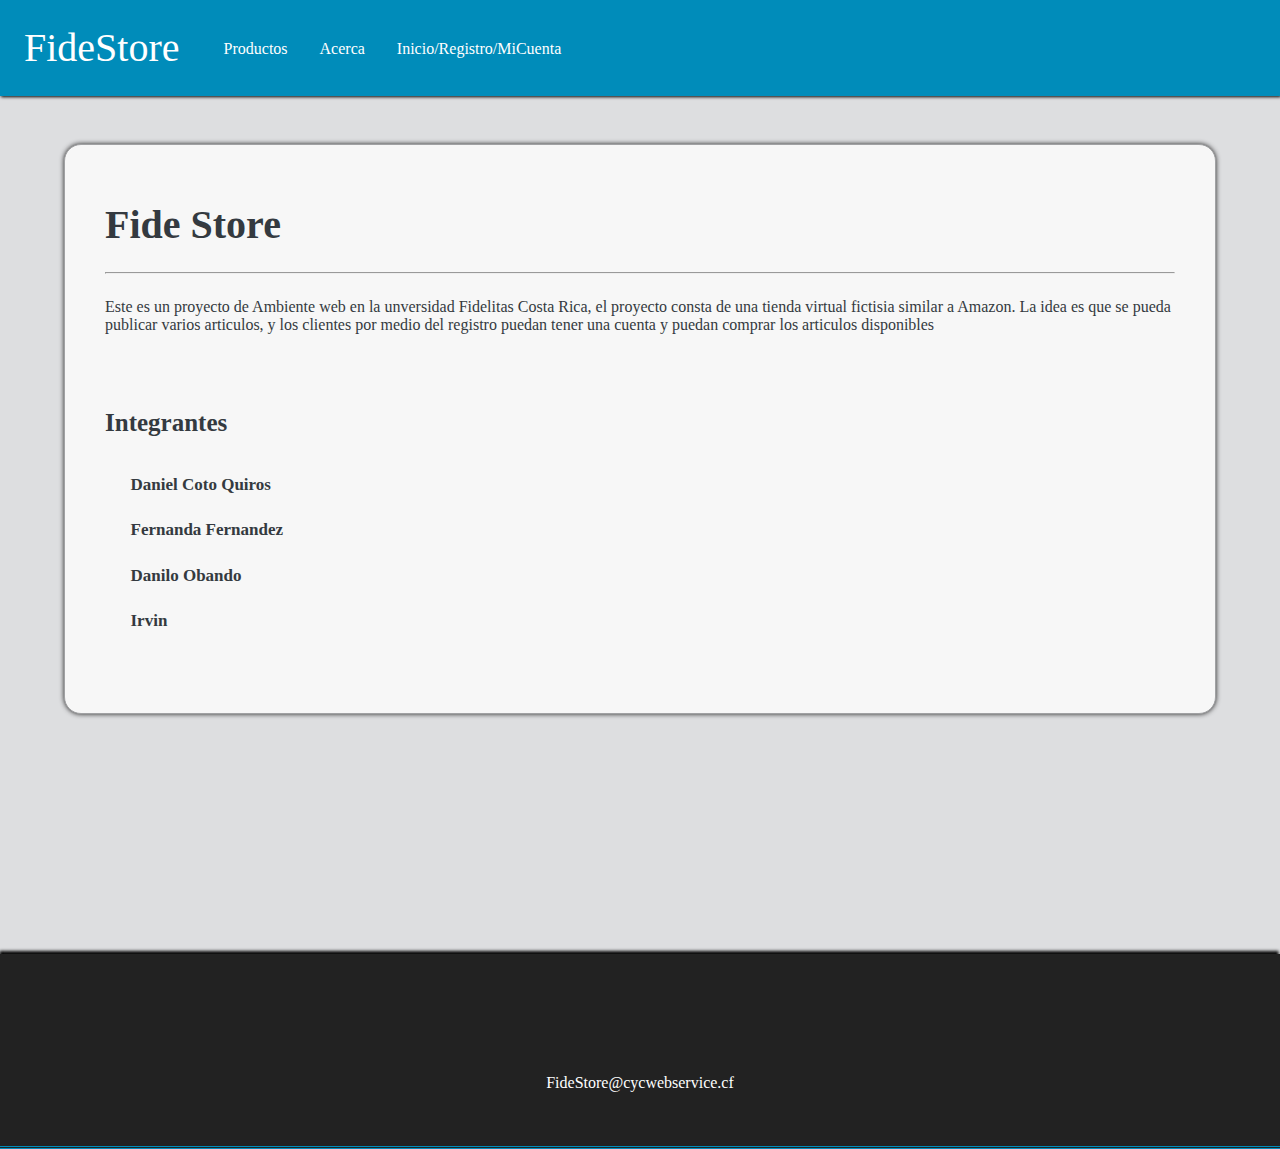
==== commit cb53f32c: "Commit add info to acerca.html" ====
--- a/src/Views/acerca.html
+++ b/src/Views/acerca.html
@@ -36,8 +36,16 @@
             <h2 class="text-left ">Fide Store</h2>
             <hr class="mt-1 mb">
             <p class="text-accent">Este es un proyecto de Ambiente web en la unversidad Fidelitas Costa Rica,
-                el proyecto consta de una tienda virtual.
+                el proyecto consta de una tienda virtual fictisia similar a Amazon. La idea es que se pueda publicar
+                varios articulos,
+                y los clientes por medio del registro puedan tener una cuenta y puedan comprar los articulos disponibles
             </p>
+            <h4 class="mt-2 mb">Integrantes</h4>
+            <h6 class="m-1">Daniel Coto Quiros</h6>
+            <h6 class="m-1">Fernanda Fernandez</h6>
+            <h6 class="m-1">Danilo Obando</h6>
+            <h6 class="m-1">Irvin</h6>
+
         </div>
         <!-- FOOTER -->
         <footer class="footer text-white p-4">
